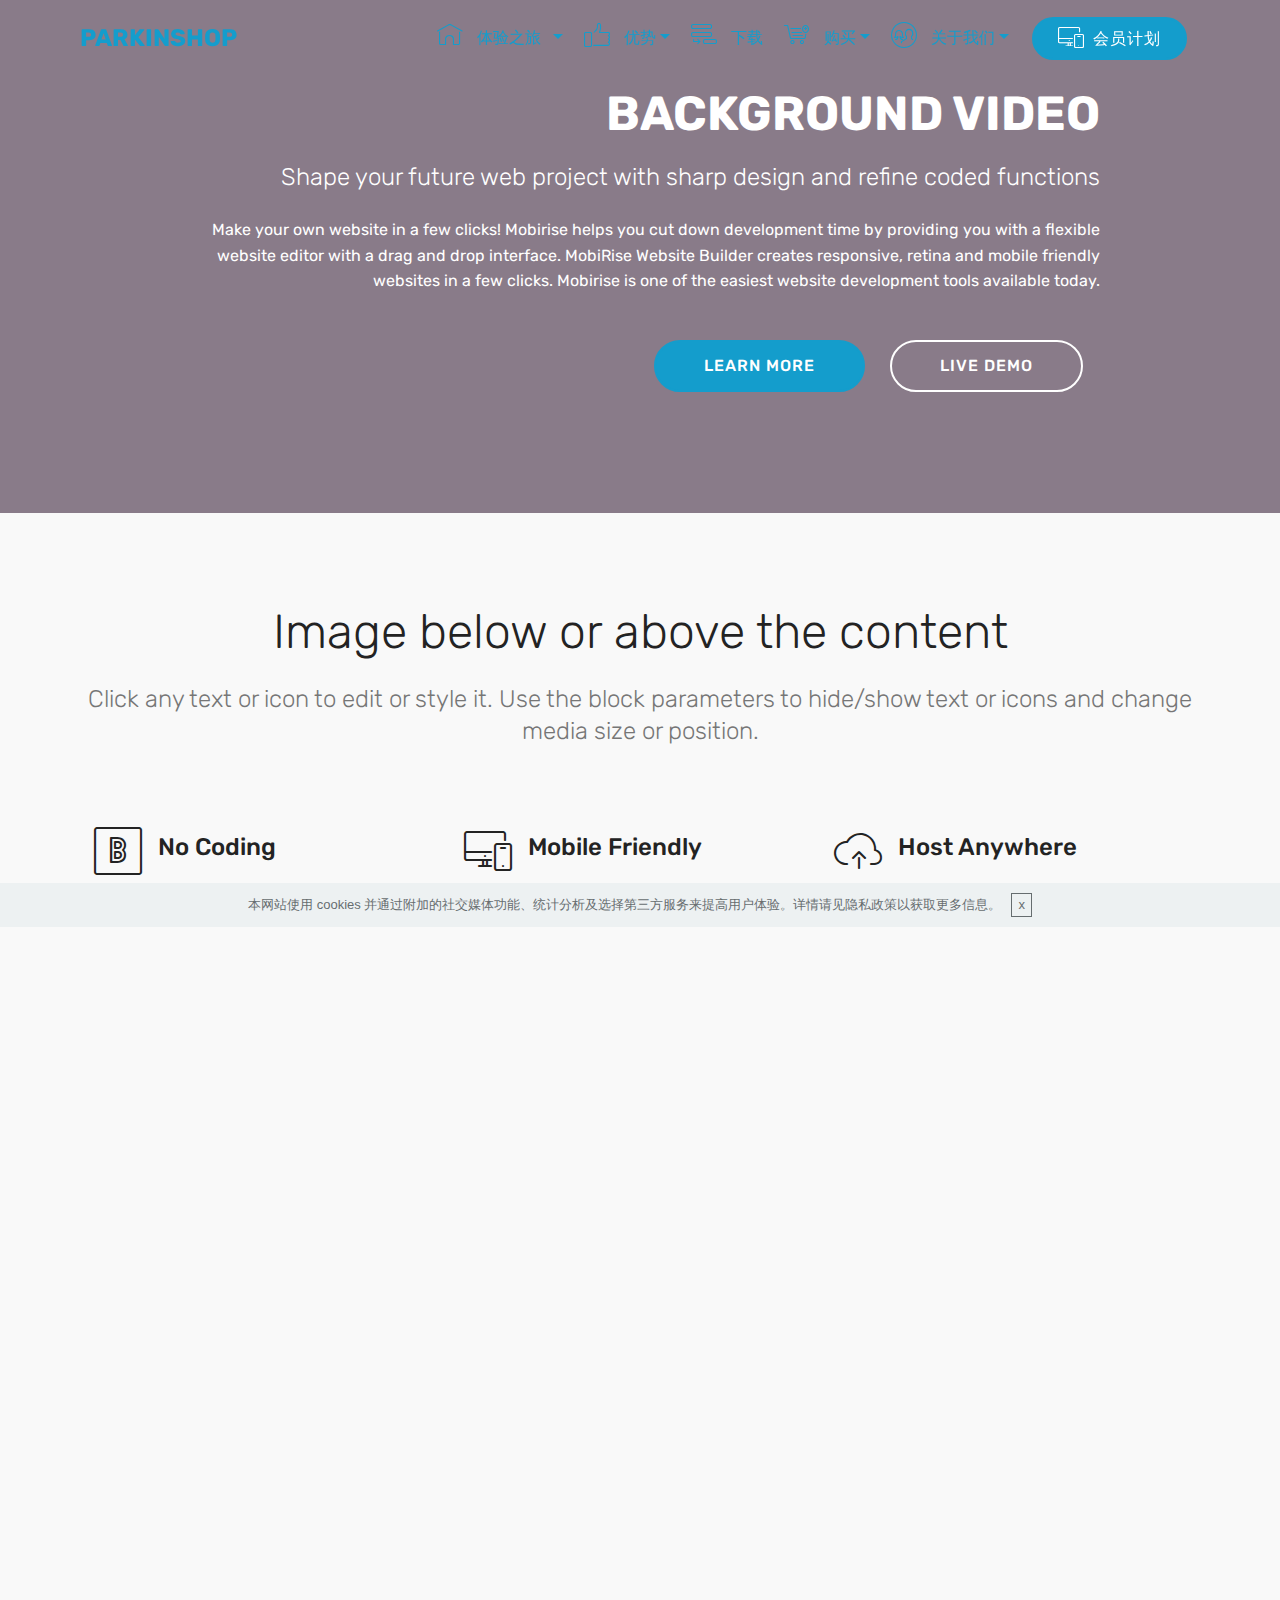
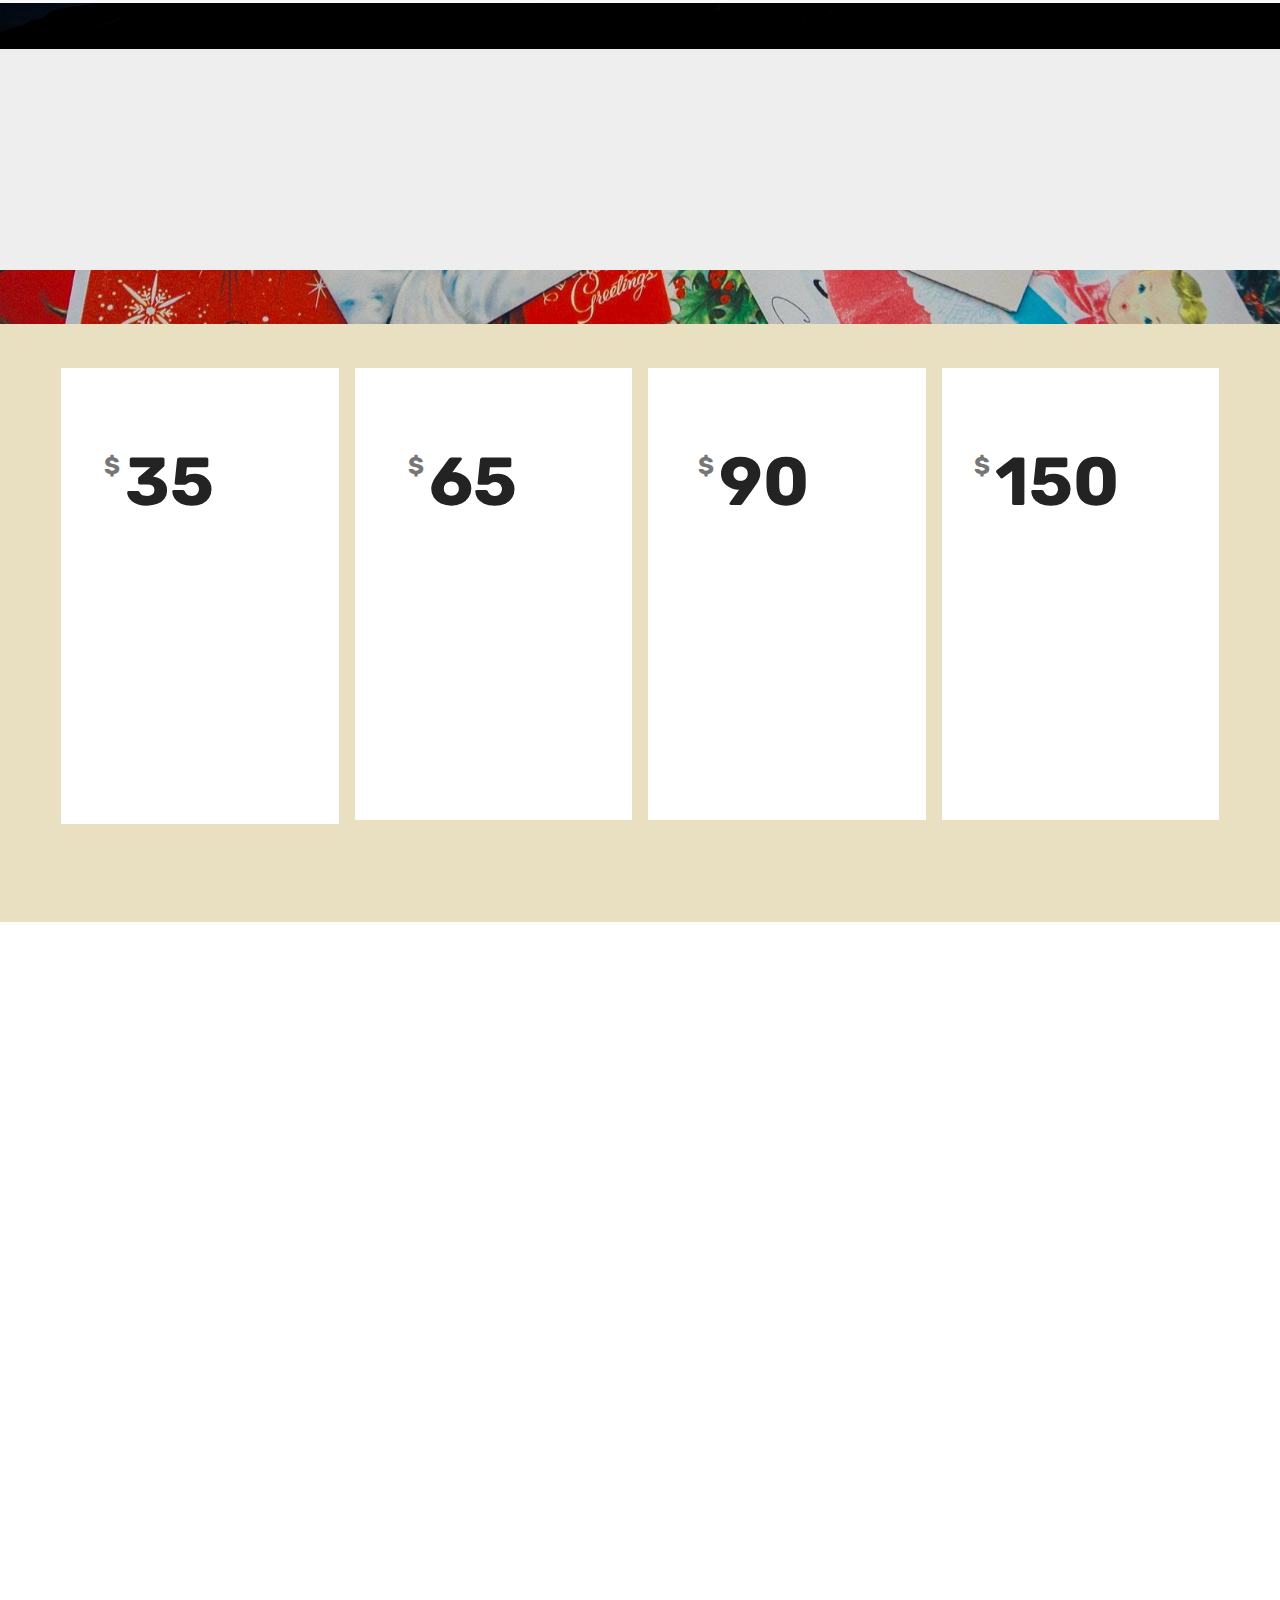
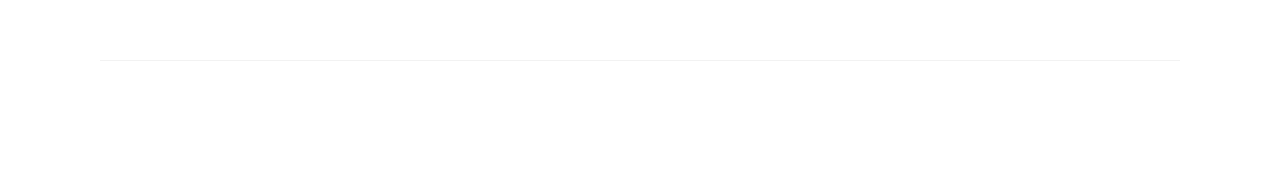
==== member.html @ d1f2a9e3 "create github pages" ====
<!DOCTYPE html>
<html>
<head>
  <!-- Site made with Mobirise Website Builder v4.2.4, https://mobirise.com -->
  <meta charset="UTF-8">
  <meta http-equiv="X-UA-Compatible" content="IE=edge">
  <meta name="generator" content="Mobirise v4.2.4, mobirise.com">
  <meta name="viewport" content="width=device-width, initial-scale=1">
  <link rel="shortcut icon" href="assets/images/4-349x349.png" type="image/x-icon">
  <meta name="description" content="PARKINSHOP">
  <title>会员计划</title>
  <link rel="stylesheet" href="assets/web/assets/mobirise-icons/mobirise-icons.css">
  <link rel="stylesheet" href="assets/tether/tether.min.css">
  <link rel="stylesheet" href="assets/bootstrap/css/bootstrap.min.css">
  <link rel="stylesheet" href="assets/bootstrap/css/bootstrap-grid.min.css">
  <link rel="stylesheet" href="assets/bootstrap/css/bootstrap-reboot.min.css">
  <link rel="stylesheet" href="assets/animate.css/animate.min.css">
  <link rel="stylesheet" href="assets/socicon/css/styles.css">
  <link rel="stylesheet" href="assets/dropdown/css/style.css">
  <link rel="stylesheet" href="assets/theme/css/style.css">
  <link rel="stylesheet" href="assets/mobirise/css/mbr-additional.css" type="text/css">
  
  
  
</head>
<body>
<section class="menu cid-quuMvqnTre" once="menu" id="menu1-y" data-rv-view="2048">

    

    <nav class="navbar navbar-expand beta-menu navbar-dropdown align-items-center navbar-fixed-top navbar-toggleable-sm bg-color transparent">
        <button class="navbar-toggler navbar-toggler-right" type="button" data-toggle="collapse" data-target="#navbarSupportedContent" aria-controls="navbarSupportedContent" aria-expanded="false" aria-label="Toggle navigation">
            <div class="hamburger">
                <span></span>
                <span></span>
                <span></span>
                <span></span>
            </div>
        </button>
        <div class="menu-logo">
            <div class="navbar-brand">
                
                <span class="navbar-caption-wrap"><a class="navbar-caption text-primary display-5" href="index.html">PARKINSHOP</a></span>
            </div>
        </div>
        <div class="collapse navbar-collapse" id="navbarSupportedContent">
            <ul class="navbar-nav nav-dropdown" data-app-modern-menu="true"><li class="nav-item dropdown">
                    <a class="nav-link link dropdown-toggle text-primary display-4" href="https://mobirise.com" data-toggle="dropdown-submenu" aria-expanded="false">
                        <span class="mbri-home mbr-iconfont mbr-iconfont-btn"></span>
                        体验之旅 &nbsp;</a><div class="dropdown-menu"><a class="dropdown-item text-primary display-4" href="https://mobirise.com">总览</a><a class="dropdown-item text-primary display-4" href="https://mobirise.com">安全性</a><a class="dropdown-item text-primary display-4" href="https://mobirise.com">参考案例</a></div>
                </li>
                <li class="nav-item dropdown">
                    <a class="nav-link link dropdown-toggle text-primary display-4" href="https://mobirise.com" data-toggle="dropdown-submenu"><span class="mbri-like mbr-iconfont mbr-iconfont-btn"></span>
                        优势</a><div class="dropdown-menu"><a class="dropdown-item text-primary display-4" href="https://mobirise.com">选择</a><a class="dropdown-item text-primary display-4" href="https://mobirise.com">解决方案</a></div>
                </li><li class="nav-item"><a class="nav-link link text-primary display-4" href="https://mobirise.com"><span class="mbri-add-submenu mbr-iconfont mbr-iconfont-btn"></span>
                        下载</a></li><li class="nav-item dropdown"><a class="nav-link link dropdown-toggle text-primary display-4" href="https://mobirise.com" data-toggle="dropdown-submenu" aria-expanded="false"><span class="mbri-cart-add mbr-iconfont mbr-iconfont-btn"></span>
                        购买</a><div class="dropdown-menu"><a class="dropdown-item text-primary display-4" href="https://mobirise.com">获取授权</a><a class="dropdown-item text-primary display-4" href="https://mobirise.com">升级您的授权</a><a class="dropdown-item text-primary display-4" href="https://mobirise.com">请求报价</a><a class="dropdown-item text-primary display-4" href="https://mobirise.com">购买向导</a><a class="dropdown-item text-primary display-4" href="https://mobirise.com">联系销售部门</a></div></li><li class="nav-item dropdown"><a class="nav-link link dropdown-toggle text-primary display-4" href="https://mobirise.com" data-toggle="dropdown-submenu" aria-expanded="false"><span class="mbri-users mbr-iconfont mbr-iconfont-btn"></span>
                        关于我们</a><div class="dropdown-menu"><a class="dropdown-item text-primary display-4" href="https://mobirise.com">支持</a><a class="dropdown-item text-primary display-4" href="https://mobirise.com">联系我们</a><a class="dropdown-item text-primary display-4" href="https://mobirise.com">社区</a><a class="dropdown-item text-primary display-4" href="https://mobirise.com">博客</a></div></li></ul>
            <div class="navbar-buttons mbr-section-btn"><a class="btn btn-sm btn-primary display-4" href="https://mobirise.com"><span class="mbri-responsive mbr-iconfont mbr-iconfont-btn"></span>
                    会员计划</a></div>
        </div>
    </nav>
</section>

<section class="engine"><a href="https://mobirise.co/b">free web page creator</a></section><section class="mbr-section info4 cid-quuQ2FsLA5" id="info4-14" data-rv-view="2036">

    

    
    <div class="container">
        <div class="justify-content-center row">
            <div class="media-container-column title col-12 col-md-10">
                <h2 class="align-right mbr-bold mbr-white pb-3 mbr-fonts-style display-2">
                    BACKGROUND VIDEO
                </h2>
                <h3 class="mbr-section-subtitle align-right mbr-light mbr-white pb-3 mbr-fonts-style display-5">
                    Shape your future web project with sharp design and refine coded functions
                </h3>
                <p class="mbr-text align-right mbr-white mbr-fonts-style display-7">
                    Make your own website in a few clicks! Mobirise helps you cut down development time by providing you with a flexible website editor with a drag and drop interface. MobiRise Website Builder creates responsive, retina and mobile friendly websites in a few clicks. Mobirise is one of the easiest website development tools available today.
                </p>
                <div class="mbr-section-btn align-right py-4">
                    <a class="btn btn-primary display-4" href="https://mobirise.com">LEARN MORE</a>
                    <a class="btn btn-white-outline display-4" href="https://mobirise.com">LIVE DEMO</a>
                </div>
            </div>
        </div>
    </div>
</section>

<section class="features14 cid-quuPJxU9TL" id="features14-11" data-rv-view="2039">
    
    

    
    <div class="container align-center">
        <h2 class="mbr-section-title pb-3 mbr-fonts-style display-2">
            Image below or above the content
        </h2>
        <h3 class="mbr-section-subtitle pb-5 mbr-fonts-style display-5">
            Click any text or icon to edit or style it. Use the block parameters to hide/show text or icons and change media size or position.
        </h3>
        <div class="media-container-column">
            <div class="row justify-content-center">
                <div class="card p-4 col-12 col-md-6 col-lg-4">
                    <div class="media pb-3">
                        <div class="card-img align-self-center">
                            <span class="mbri-bootstrap mbr-iconfont" media-simple="true"></span>
                        </div>
                        <div class="media-body">
                            <h4 class="card-title py-2 align-left mbr-fonts-style display-5">
                                No Coding
                            </h4>
                        </div>
                    </div>                
                    <div class="card-box align-left">
                        <p class="mbr-text mbr-fonts-style display-7">
                           Mobirise is an easy website builder - just drop site elements to your page, add content and style it to look the way you like.
                        </p>
                    </div>
                </div>

                <div class="card p-4 col-12 col-md-6 col-lg-4">
                <div class="media pb-3">
                    <div class="card-img align-self-center">
                        <span class="mbri-responsive mbr-iconfont" media-simple="true"></span>
                    </div>
                    <div class="media-body">
                        <h4 class="card-title py-2 align-left mbr-fonts-style display-5">
                                Mobile Friendly
                        </h4>
                    </div>
                </div>
                    <div class="card-box align-left">
                        <p class="mbr-text mbr-fonts-style display-7">
                            No special actions required, all sites you make with Mobirise are mobile-friendly. You don't have to create a special mobile version of your site.
                        </p>
                    </div>
                </div>

                <div class="card p-4 col-12 col-md-6 col-lg-4">
                <div class="media pb-3">
                    <div class="card-img align-self-center">
                        <span class="mbri-upload mbr-iconfont" media-simple="true"></span>
                    </div>
                    <div class="media-body">
                        <h4 class="card-title py-2 align-left mbr-fonts-style display-5">
                            Host Anywhere
                        </h4>
                    </div>
                </div>
                    <div class="card-box align-left">
                        <p class="mbr-text mbr-fonts-style display-7">
                           Publish your website to a local drive, FTP or host on Amazon S3, Github. Don't limit yourself to just one platform or service provider.
                        </p>
                    </div>
                </div>

                
            </div>
            <div class="media-container-row">
                <div class="mbr-figure" style="width: 60%;">
                    <img src="assets/images/01.jpg" alt="Mobirise" media-simple="true">
                </div>
            </div>
        </div>
    </div>
</section>

<section class="mbr-section content5 cid-quuPU03cpD mbr-parallax-background" id="content5-12" data-rv-view="2042">

    

    

    <div class="container">
        <div class="media-container-row">
            <div class="title col-12 col-md-8">
                <h2 class="align-center mbr-bold mbr-white pb-3 mbr-fonts-style display-1">
                    ARTICLE HEADER
                </h2>
                <h3 class="mbr-section-subtitle align-center mbr-light mbr-white pb-3 mbr-fonts-style display-5">
                    Article header with background image and parallax effect
                </h3>
                
                
            </div>
        </div>
    </div>
</section>

<section class="cid-quv5EiS3FP mbr-parallax-background" id="pricing-tables1-1o" data-rv-view="2045">

    

    <div class="mbr-overlay" style="opacity: 0.5; background-color: rgb(228, 210, 149);">
    </div>
    <div class="container">
        <div class="media-container-row">

            <div class="plan col-12 mx-2 my-2 justify-content-center col-lg-3">
                <div class="plan-header text-center pt-5">
                    <h3 class="plan-title mbr-fonts-style display-5">
                        Standart
                    </h3>
                    <div class="plan-price">
                        <span class="price-value mbr-fonts-style display-5">
                            $
                        </span>
                        <span class="price-figure mbr-fonts-style display-1">
                              35</span>
                        <small class="price-term mbr-fonts-style display-7">
                            per month
                        </small>
                    </div>
                </div>
                <div class="plan-body">
                    <div class="plan-list align-center">
                        <ul class="list-group list-group-flush mbr-fonts-style display-7">
                            <li class="list-group-item">
                                Mobirise is perfect for non-techies who are not familiar with web development.
                            </li>
                            <li class="list-group-item">
                                5 GB Bandwidth
                            </li>
                        </ul>
                    </div>
                    <div class="mbr-section-btn text-center py-4 pb-5">
                        <a href="https://mobirise.com" class="btn btn-primary">BUY NOW</a>
                    </div>
                </div>
            </div>

            <div class="plan col-12 mx-2 my-2 justify-content-center col-lg-3">
                <div class="plan-header text-center pt-5">
                    <h3 class="plan-title mbr-fonts-style display-5">
                        Buisness
                    </h3>
                    <div class="plan-price">
                        <span class="price-value mbr-fonts-style display-5">
                            $
                        </span>
                        <span class="price-figure mbr-fonts-style display-1">
                            65</span>
                        <small class="price-term mbr-fonts-style display-7">
                            per day
                        </small>
                    </div>
                </div>
                <div class="plan-body">
                    <div class="plan-list align-center">
                        <ul class="list-group list-group-flush mbr-fonts-style display-7">
                            <li class="list-group-item">
                                Mobirise is perfect for non-techies who are not familiar with web development.
                            </li>
                            <li class="list-group-item">
                                10 GB Bandwidth
                            </li>
                        </ul>
                    </div>
                    <div class="mbr-section-btn text-center py-4 pb-5">
                        <a href="https://mobirise.com" class="btn btn-primary display-4">BUY NOW</a>
                    </div>
                </div>
            </div>

            <div class="plan col-12 mx-2 my-2 justify-content-center col-lg-3">
                <div class="plan-header text-center pt-5">
                    <h3 class="plan-title mbr-fonts-style display-5">
                        Premium
                    </h3>
                    <div class="plan-price">
                        <span class="price-value mbr-fonts-style display-5">
                            $
                        </span>
                        <span class="price-figure mbr-fonts-style display-1">
                            90</span>
                        <small class="price-term mbr-fonts-style display-7">
                            per year
                        </small>
                    </div>
                </div>
                <div class="plan-body">
                    <div class="plan-list align-center">
                        <ul class="list-group list-group-flush mbr-fonts-style display-7">
                            <li class="list-group-item">
                                Mobirise is perfect for non-techies who are not familiar with web development.
                            </li>
                            <li class="list-group-item">
                                15 GB Bandwidth
                            </li>
                        </ul>
                    </div>
                    <div class="mbr-section-btn text-center py-4 pb-5">
                        <a href="https://mobirise.com" class="btn btn-primary display-4">BUY NOW</a>
                    </div>
                </div>
            </div>

            <div class="plan col-12 mx-2 my-2 justify-content-center col-lg-3">
                <div class="plan-header text-center pt-5">
                    <h3 class="plan-title mbr-fonts-style display-5">
                        Ultimate
                    </h3>
                    <div class="plan-price">
                        <span class="price-value mbr-fonts-style display-5">
                            $
                        </span>
                        <span class="price-figure mbr-fonts-style display-1">
                            150</span>
                        <small class="price-term mbr-fonts-style display-7">
                            per hour
                        </small>
                    </div>
                </div>
                <div class="plan-body">
                    <div class="plan-list align-center">
                        <ul class="list-group list-group-flush mbr-fonts-style display-7">
                            <li class="list-group-item">
                                Mobirise is perfect for non-techies who are not familiar with web development.
                            </li>
                            <li class="list-group-item">
                                20 GB Bandwidth
                            </li>
                        </ul>
                    </div>
                    <div class="mbr-section-btn text-center py-4 pb-5">
                        <a href="https://mobirise.com" class="btn btn-primary display-4">BUY NOW</a>
                    </div>
                </div>
            </div>
        </div>
    </div>
</section>

<section class="cid-quuQi1yCvs" id="social-buttons3-17" data-rv-view="2050">
    
    

    

    <div class="container">
        <div class="media-container-row">
            <div class="col-md-8 align-center">
                <h2 class="pb-3 mbr-section-title mbr-fonts-style display-2">
                    SHARE THIS PAGE!
                </h2>
                <div>
                    <div class="mbr-social-likes">
                        <span class="btn btn-social socicon-bg-facebook facebook mx-2" title="Share link on Facebook">
                            <i class="socicon socicon-facebook"></i>
                        </span>
                        <span class="btn btn-social twitter socicon-bg-twitter mx-2" title="Share link on Twitter">
                            <i class="socicon socicon-twitter"></i>
                        </span>
                        <span class="btn btn-social plusone socicon-bg-googleplus mx-2" title="Share link on Google+">
                            <i class="socicon socicon-googleplus"></i>
                        </span>
                        <span class="btn btn-social vkontakte socicon-bg-vkontakte mx-2" title="Share link on VKontakte">
                            <i class="socicon socicon-vkontakte"></i>
                        </span>
                        <span class="btn btn-social odnoklassniki socicon-bg-odnoklassniki mx-2" title="Share link on Odnoklassniki">
                            <i class="socicon socicon-odnoklassniki"></i>
                        </span>
                        <span class="btn btn-social pinterest socicon-bg-pinterest mx-2" title="Share link on Pinterest">
                            <i class="socicon socicon-pinterest"></i>
                        </span>
                        <span class="btn btn-social mailru socicon-bg-mail mx-2" title="Share link on Mailru">
                            <i class="socicon socicon-mail"></i>
                        </span>
                    </div>
                </div>
            </div>
        </div>
    </div>
</section>

<section class="mbr-section form3 cid-quuQqyCMKl" id="form3-19" data-rv-view="2053">

    

    

    <div class="container">
        <div class="row justify-content-center">
            <div class="title col-12 col-lg-8">
                <h2 class="align-center pb-2 mbr-fonts-style display-2">繁荣的未来一次创造</h2>
                <h3 class="mbr-section-subtitle align-center pb-5 mbr-light mbr-fonts-style display-5">在世界的任何角落都能触手可及</h3>
            </div>
        </div>

        <div class="row py-2 justify-content-center">
            <div class="col-12 col-lg-6  col-md-8 " data-form-type="formoid">
                <div data-form-alert="" hidden="">
                        Thanks for filling out the form!
                </div>
                <form class="mbr-form" action="https://mobirise.com/" method="post" data-form-title="Mobirise Form"><input type="hidden" data-form-email="true" value="SfzImX8C59z+4onLWN5WV3RT6mUuZx3qwrz5fQ0WoFMa+YfK50+51zO2AeQ8mBxS10wmuTFz3X+HDth/iI9aHdoZroKCuoGmthSUG0cvL/gbdtHZbnYka6H0y86+mhHv">
                    <div class="mbr-subscribe input-group">
                        <input class="form-control" type="email" name="email" placeholder="Email" data-form-field="Email" required="" id="email-form3-19">
                        <span class="input-group-btn"><button href="" type="submit" class="btn btn-primary display-4">加入我们</button></span>
                    </div>
                </form>
            </div>
        </div>
    </div>
</section>

<section class="footer3 cid-quuQPLKquq" id="footer3-1a" data-rv-view="2056">

    

    

    <div class="container">
        <div class="media-container-row content">
            <div class="col-md-2 col-sm-4">
                <div class="mb-3 img-logo">
                    <a href="index.html">
                         <img src="assets/images/mbr-1-1620x1080.jpg" alt="Mobirise" title="" media-simple="true">
                    </a>
                </div>
                <p class="mbr-fonts-style foot-logo display-7">PARKINSHOP</p>
            </div>
            <div class="col-md-3 col-sm-4">
                <p class="mb-4 mbr-fonts-style foot-title display-7">
                    关于我们</p>
                <p class="mbr-text mbr-links-column mbr-fonts-style display-7">公司简介<br>自媒体&nbsp;<br>最新活动<br>联系我们&nbsp;<br>职业机会</p>
            </div>
            <div class="col-md-3 col-sm-4">
                <p class="mb-4 mbr-fonts-style foot-title display-7">渠道合作伙伴</p>
                <p class="mbr-text mbr-fonts-style mbr-links-column display-7">正品检测<br>下单步骤&nbsp;<br>商务合作<br>如何汇款&nbsp;<br>语言支持</p>
            </div>
            <div class="col-md-4 col-sm-12">
                <p class="mb-4 mbr-fonts-style foot-title display-7">
                    最新折扣信息</p>
                <p class="mbr-text form-text mbr-fonts-style display-7">
                    每天提供最新机票信息</p>
                <div class="media-container-column" data-form-type="formoid">
                    <div data-form-alert="" hidden="" class="align-center">
                        Thanks for filling out the form!
                    </div>

                    <form class="form-inline" action="https://mobirise.com/" method="post" data-form-title="Mobirise Form">
                        <input type="hidden" value="rs47XdBx6du2+gzqbeOuWrLHZuLv6UX4BFTwRi3+oD5YF3+GsigesmdZvCd1Oqm6SEWiLWYM4AtWCBch0aHXw/GsZId924Z7DAQJXEH4jEkl7U+Rx76SQzbcoprAwASa" data-form-email="true">
                        <div class="form-group">
                            <input type="email" class="form-control input-sm input-inverse my-2" name="email" required="" data-form-field="Email" placeholder="Email" id="email-footer3-1a">
                        </div>
                        <div class="input-group-btn m-2"><button href="" class="btn btn-primary display-4" type="submit" role="button">提交订阅</button></div>
                    </form>
                </div>

            </div>
        </div>
        <div class="footer-lower">
            <div class="media-container-row">
                <div class="col-sm-12">
                    <hr>
                </div>
            </div>
            <div class="media-container-row">
                <div class="col-sm-6 copyright">
                    <p class="mbr-text mbr-fonts-style display-7">
                        © Copyright 2017 JONATHAN ZHANG - All Rights Reserved
                    </p>
                </div>
                <div class="col-md-6">
                    <div class="social-list align-right">
                        <div class="soc-item">
                            <a href="https://twitter.com/mobirise" target="_blank">
                                <span class="socicon-twitter socicon mbr-iconfont mbr-iconfont-social" media-simple="true"></span>
                            </a>
                        </div>
                        <div class="soc-item">
                            <a href="https://www.facebook.com/pages/Mobirise/1616226671953247" target="_blank">
                                <span class="socicon-facebook socicon mbr-iconfont mbr-iconfont-social" media-simple="true"></span>
                            </a>
                        </div>
                        <div class="soc-item">
                            <a href="https://www.youtube.com/c/mobirise" target="_blank">
                                <span class="socicon-youtube socicon mbr-iconfont mbr-iconfont-social" media-simple="true"></span>
                            </a>
                        </div>
                        <div class="soc-item">
                            <a href="https://instagram.com/mobirise" target="_blank">
                                <span class="socicon-instagram socicon mbr-iconfont mbr-iconfont-social" media-simple="true"></span>
                            </a>
                        </div>
                        <div class="soc-item">
                            <a href="https://plus.google.com/u/0/+Mobirise" target="_blank">
                                <span class="socicon-googleplus socicon mbr-iconfont mbr-iconfont-social" media-simple="true"></span>
                            </a>
                        </div>
                        <div class="soc-item">
                            <a href="https://www.behance.net/Mobirise" target="_blank">
                                <span class="socicon-behance socicon mbr-iconfont mbr-iconfont-social" media-simple="true"></span>
                            </a>
                        </div>
                    </div>
                </div>
            </div>
        </div>
    </div>
</section>


  <script src="assets/web/assets/jquery/jquery.min.js"></script>
  <script src="assets/popper/popper.min.js"></script>
  <script src="assets/tether/tether.min.js"></script>
  <script src="assets/bootstrap/js/bootstrap.min.js"></script>
  <script src="assets/smooth-scroll/smooth-scroll.js"></script>
  <script src="assets/cookies-alert-plugin/cookies-alert-core.js"></script>
  <script src="assets/cookies-alert-plugin/cookies-alert-script.js"></script>
  <script src="assets/viewport-checker/jquery.viewportchecker.js"></script>
  <script src="assets/dropdown/js/script.min.js"></script>
  <script src="assets/touch-swipe/jquery.touch-swipe.min.js"></script>
  <script src="assets/social-likes/social-likes.js"></script>
  <script src="assets/jarallax/jarallax.min.js"></script>
  <script src="assets/theme/js/script.js"></script>
  <script src="assets/formoid/formoid.min.js"></script>
  
  
 <div id="scrollToTop" class="scrollToTop mbr-arrow-up"><a style="text-align: center;"><i class="mbri-down mbr-iconfont"></i></a></div>
    <input name="animation" type="hidden">
  <input name="cookieData" type="hidden" data-cookie-text="本网站使用 cookies 并通过附加的社交媒体功能、统计分析及选择第三方服务来提高用户体验。详情请见隐私政策以获取更多信息。">
  </body>
</html>
---- assets/web/assets/mobirise-icons/mobirise-icons.css ----
@font-face {
  font-family: 'MobiriseIcons';
  src:  url('mobirise-icons.eot?spat4u');
  src:  url('mobirise-icons.eot?spat4u#iefix') format('embedded-opentype'),
    url('mobirise-icons.ttf?spat4u') format('truetype'),
    url('mobirise-icons.woff?spat4u') format('woff'),
    url('mobirise-icons.svg?spat4u#MobiriseIcons') format('svg');
  font-weight: normal;
  font-style: normal;
}

[class^="mbri-"], [class*=" mbri-"] {
  /* use !important to prevent issues with browser extensions that change fonts */
  font-family: MobiriseIcons !important;
  speak: none;
  font-style: normal;
  font-weight: normal;
  font-variant: normal;
  text-transform: none;
  line-height: 1;

  /* Better Font Rendering =========== */
  -webkit-font-smoothing: antialiased;
  -moz-osx-font-smoothing: grayscale;
}

.mbri-add-submenu:before {
  content: "\e900";
}
.mbri-alert:before {
  content: "\e901";
}
.mbri-align-center:before {
  content: "\e902";
}
.mbri-align-justify:before {
  content: "\e903";
}
.mbri-align-left:before {
  content: "\e904";
}
.mbri-align-right:before {
  content: "\e905";
}
.mbri-android:before {
  content: "\e906";
}
.mbri-apple:before {
  content: "\e907";
}
.mbri-arrow-down:before {
  content: "\e908";
}
.mbri-arrow-next:before {
  content: "\e909";
}
.mbri-arrow-prev:before {
  content: "\e90a";
}
.mbri-arrow-up:before {
  content: "\e90b";
}
.mbri-bold:before {
  content: "\e90c";
}
.mbri-bookmark:before {
  content: "\e90d";
}
.mbri-bootstrap:before {
  content: "\e90e";
}
.mbri-briefcase:before {
  content: "\e90f";
}
.mbri-browse:before {
  content: "\e910";
}
.mbri-bulleted-list:before {
  content: "\e911";
}
.mbri-calendar:before {
  content: "\e912";
}
.mbri-camera:before {
  content: "\e913";
}
.mbri-cart-add:before {
  content: "\e914";
}
.mbri-cart-full:before {
  content: "\e915";
}
.mbri-cash:before {
  content: "\e916";
}
.mbri-change-style:before {
  content: "\e917";
}
.mbri-chat:before {
  content: "\e918";
}
.mbri-clock:before {
  content: "\e919";
}
.mbri-close:before {
  content: "\e91a";
}
.mbri-cloud:before {
  content: "\e91b";
}
.mbri-code:before {
  content: "\e91c";
}
.mbri-contact-form:before {
  content: "\e91d";
}
.mbri-credit-card:before {
  content: "\e91e";
}
.mbri-cursor-click:before {
  content: "\e91f";
}
.mbri-cust-feedback:before {
  content: "\e920";
}
.mbri-database:before {
  content: "\e921";
}
.mbri-delivery:before {
  content: "\e922";
}
.mbri-desktop:before {
  content: "\e923";
}
.mbri-devices:before {
  content: "\e924";
}
.mbri-down:before {
  content: "\e925";
}
.mbri-download:before {
  content: "\e989";
}
.mbri-drag-n-drop:before {
  content: "\e927";
}
.mbri-drag-n-drop2:before {
  content: "\e928";
}
.mbri-edit:before {
  content: "\e929";
}
.mbri-edit2:before {
  content: "\e92a";
}
.mbri-error:before {
  content: "\e92b";
}
.mbri-extension:before {
  content: "\e92c";
}
.mbri-features:before {
  content: "\e92d";
}
.mbri-file:before {
  content: "\e92e";
}
.mbri-flag:before {
  content: "\e92f";
}
.mbri-folder:before {
  content: "\e930";
}
.mbri-gift:before {
  content: "\e931";
}
.mbri-github:before {
  content: "\e932";
}
.mbri-globe:before {
  content: "\e933";
}
.mbri-globe-2:before {
  content: "\e934";
}
.mbri-growing-chart:before {
  content: "\e935";
}
.mbri-hearth:before {
  content: "\e936";
}
.mbri-help:before {
  content: "\e937";
}
.mbri-home:before {
  content: "\e938";
}
.mbri-hot-cup:before {
  content: "\e939";
}
.mbri-idea:before {
  content: "\e93a";
}
.mbri-image-gallery:before {
  content: "\e93b";
}
.mbri-image-slider:before {
  content: "\e93c";
}
.mbri-info:before {
  content: "\e93d";
}
.mbri-italic:before {
  content: "\e93e";
}
.mbri-key:before {
  content: "\e93f";
}
.mbri-laptop:before {
  content: "\e940";
}
.mbri-layers:before {
  content: "\e941";
}
.mbri-left-right:before {
  content: "\e942";
}
.mbri-left:before {
  content: "\e943";
}
.mbri-letter:before {
  content: "\e944";
}
.mbri-like:before {
  content: "\e945";
}
.mbri-link:before {
  content: "\e946";
}
.mbri-lock:before {
  content: "\e947";
}
.mbri-login:before {
  content: "\e948";
}
.mbri-logout:before {
  content: "\e949";
}
.mbri-magic-stick:before {
  content: "\e94a";
}
.mbri-map-pin:before {
  content: "\e94b";
}
.mbri-menu:before {
  content: "\e94c";
}
.mbri-mobile:before {
  content: "\e94d";
}
.mbri-mobile2:before {
  content: "\e94e";
}
.mbri-mobirise:before {
  content: "\e94f";
}
.mbri-more-horizontal:before {
  content: "\e950";
}
.mbri-more-vertical:before {
  content: "\e951";
}
.mbri-music:before {
  content: "\e952";
}
.mbri-new-file:before {
  content: "\e953";
}
.mbri-numbered-list:before {
  content: "\e954";
}
.mbri-opened-folder:before {
  content: "\e955";
}
.mbri-pages:before {
  content: "\e956";
}
.mbri-paper-plane:before {
  content: "\e957";
}
.mbri-paperclip:before {
  content: "\e958";
}
.mbri-photo:before {
  content: "\e959";
}
.mbri-photos:before {
  content: "\e95a";
}
.mbri-pin:before {
  content: "\e95b";
}
.mbri-play:before {
  content: "\e95c";
}
.mbri-plus:before {
  content: "\e95d";
}
.mbri-preview:before {
  content: "\e95e";
}
.mbri-print:before {
  content: "\e95f";
}
.mbri-protect:before {
  content: "\e960";
}
.mbri-question:before {
  content: "\e961";
}
.mbri-quote-left:before {
  content: "\e962";
}
.mbri-quote-right:before {
  content: "\e963";
}
.mbri-refresh:before {
  content: "\e964";
}
.mbri-responsive:before {
  content: "\e965";
}
.mbri-right:before {
  content: "\e966";
}
.mbri-rocket:before {
  content: "\e967";
}
.mbri-sad-face:before {
  content: "\e968";
}
.mbri-sale:before {
  content: "\e969";
}
.mbri-save:before {
  content: "\e96a";
}
.mbri-search:before {
  content: "\e96b";
}
.mbri-setting:before {
  content: "\e96c";
}
.mbri-setting2:before {
  content: "\e96d";
}
.mbri-setting3:before {
  content: "\e96e";
}
.mbri-share:before {
  content: "\e96f";
}
.mbri-shopping-bag:before {
  content: "\e970";
}
.mbri-shopping-basket:before {
  content: "\e971";
}
.mbri-shopping-cart:before {
  content: "\e972";
}
.mbri-sites:before {
  content: "\e973";
}
.mbri-smile-face:before {
  content: "\e974";
}
.mbri-speed:before {
  content: "\e975";
}
.mbri-star:before {
  content: "\e976";
}
.mbri-success:before {
  content: "\e977";
}
.mbri-sun:before {
  content: "\e978";
}
.mbri-sun2:before {
  content: "\e979";
}
.mbri-tablet:before {
  content: "\e97a";
}
.mbri-tablet-vertical:before {
  content: "\e97b";
}
.mbri-target:before {
  content: "\e97c";
}
.mbri-timer:before {
  content: "\e97d";
}
.mbri-to-ftp:before {
  content: "\e97e";
}
.mbri-to-local-drive:before {
  content: "\e97f";
}
.mbri-touch-swipe:before {
  content: "\e980";
}
.mbri-touch:before {
  content: "\e981";
}
.mbri-trash:before {
  content: "\e982";
}
.mbri-underline:before {
  content: "\e983";
}
.mbri-unlink:before {
  content: "\e984";
}
.mbri-unlock:before {
  content: "\e985";
}
.mbri-up-down:before {
  content: "\e986";
}
.mbri-up:before {
  content: "\e987";
}
.mbri-update:before {
  content: "\e988";
}
.mbri-upload:before {
 content: "\e926"; 
}
.mbri-user:before {
  content: "\e98a";
}
.mbri-user2:before {
  content: "\e98b";
}
.mbri-users:before {
  content: "\e98c";
}
.mbri-video:before {
  content: "\e98d";
}
.mbri-video-play:before {
  content: "\e98e";
}
.mbri-watch:before {
  content: "\e98f";
}
.mbri-website-theme:before {
  content: "\e990";
}
.mbri-wifi:before {
  content: "\e991";
}
.mbri-windows:before {
  content: "\e992";
}
.mbri-zoom-out:before {
  content: "\e993";
}
.mbri-redo:before {
  content: "\e994";
}
.mbri-undo:before {
  content: "\e995";
}
---- assets/socicon/css/styles.css ----
@charset "UTF-8";

@font-face {
  font-family: "socicon";
  src:url("../fonts/socicon.eot");
  src:url("../fonts/socicon.eot?#iefix") format("embedded-opentype"),
    url("../fonts/socicon.woff") format("woff"),
    url("../fonts/socicon.ttf") format("truetype"),
    url("../fonts/socicon.svg#socicon") format("svg");
  font-weight: normal;
  font-style: normal;

}

[data-icon]:before {
  font-family: "socicon" !important;
  content: attr(data-icon);
  font-style: normal !important;
  font-weight: normal !important;
  font-variant: normal !important;
  text-transform: none !important;
  speak: none;
  line-height: 1;
  -webkit-font-smoothing: antialiased;
  -moz-osx-font-smoothing: grayscale;
}

[class^="socicon-"]:before,
[class*=" socicon-"]:before {
  font-family: "socicon" !important;
  font-style: normal !important;
  font-weight: normal !important;
  font-variant: normal !important;
  text-transform: none !important;
  speak: none;
  line-height: 1;
  -webkit-font-smoothing: antialiased;
  -moz-osx-font-smoothing: grayscale;
}

.socicon-modelmayhem:before {
  content: "\e000";
}
.socicon-mixcloud:before {
  content: "\e001";
}
.socicon-drupal:before {
  content: "\e002";
}
.socicon-swarm:before {
  content: "\e003";
}
.socicon-istock:before {
  content: "\e004";
}
.socicon-yammer:before {
  content: "\e005";
}
.socicon-ello:before {
  content: "\e006";
}
.socicon-stackoverflow:before {
  content: "\e007";
}
.socicon-persona:before {
  content: "\e008";
}
.socicon-triplej:before {
  content: "\e009";
}
.socicon-houzz:before {
  content: "\e00a";
}
.socicon-rss:before {
  content: "\e00b";
}
.socicon-paypal:before {
  content: "\e00c";
}
.socicon-odnoklassniki:before {
  content: "\e00d";
}
.socicon-airbnb:before {
  content: "\e00e";
}
.socicon-periscope:before {
  content: "\e00f";
}
.socicon-outlook:before {
  content: "\e010";
}
.socicon-coderwall:before {
  content: "\e011";
}
.socicon-tripadvisor:before {
  content: "\e012";
}
.socicon-appnet:before {
  content: "\e013";
}
.socicon-goodreads:before {
  content: "\e014";
}
.socicon-tripit:before {
  content: "\e015";
}
.socicon-lanyrd:before {
  content: "\e016";
}
.socicon-slideshare:before {
  content: "\e017";
}
.socicon-buffer:before {
  content: "\e018";
}
.socicon-disqus:before {
  content: "\e019";
}
.socicon-vkontakte:before {
  content: "\e01a";
}
.socicon-whatsapp:before {
  content: "\e01b";
}
.socicon-patreon:before {
  content: "\e01c";
}
.socicon-storehouse:before {
  content: "\e01d";
}
.socicon-pocket:before {
  content: "\e01e";
}
.socicon-mail:before {
  content: "\e01f";
}
.socicon-blogger:before {
  content: "\e020";
}
.socicon-technorati:before {
  content: "\e021";
}
.socicon-reddit:before {
  content: "\e022";
}
.socicon-dribbble:before {
  content: "\e023";
}
.socicon-stumbleupon:before {
  content: "\e024";
}
.socicon-digg:before {
  content: "\e025";
}
.socicon-envato:before {
  content: "\e026";
}
.socicon-behance:before {
  content: "\e027";
}
.socicon-delicious:before {
  content: "\e028";
}
.socicon-deviantart:before {
  content: "\e029";
}
.socicon-forrst:before {
  content: "\e02a";
}
.socicon-play:before {
  content: "\e02b";
}
.socicon-zerply:before {
  content: "\e02c";
}
.socicon-wikipedia:before {
  content: "\e02d";
}
.socicon-apple:before {
  content: "\e02e";
}
.socicon-flattr:before {
  content: "\e02f";
}
.socicon-github:before {
  content: "\e030";
}
.socicon-renren:before {
  content: "\e031";
}
.socicon-friendfeed:before {
  content: "\e032";
}
.socicon-newsvine:before {
  content: "\e033";
}
.socicon-identica:before {
  content: "\e034";
}
.socicon-bebo:before {
  content: "\e035";
}
.socicon-zynga:before {
  content: "\e036";
}
.socicon-steam:before {
  content: "\e037";
}
.socicon-xbox:before {
  content: "\e038";
}
.socicon-windows:before {
  content: "\e039";
}
.socicon-qq:before {
  content: "\e03a";
}
.socicon-douban:before {
  content: "\e03b";
}
.socicon-meetup:before {
  content: "\e03c";
}
.socicon-playstation:before {
  content: "\e03d";
}
.socicon-android:before {
  content: "\e03e";
}
.socicon-snapchat:before {
  content: "\e03f";
}
.socicon-twitter:before {
  content: "\e040";
}
.socicon-facebook:before {
  content: "\e041";
}
.socicon-googleplus:before {
  content: "\e042";
}
.socicon-pinterest:before {
  content: "\e043";
}
.socicon-foursquare:before {
  content: "\e044";
}
.socicon-yahoo:before {
  content: "\e045";
}
.socicon-skype:before {
  content: "\e046";
}
.socicon-yelp:before {
  content: "\e047";
}
.socicon-feedburner:before {
  content: "\e048";
}
.socicon-linkedin:before {
  content: "\e049";
}
.socicon-viadeo:before {
  content: "\e04a";
}
.socicon-xing:before {
  content: "\e04b";
}
.socicon-myspace:before {
  content: "\e04c";
}
.socicon-soundcloud:before {
  content: "\e04d";
}
.socicon-spotify:before {
  content: "\e04e";
}
.socicon-grooveshark:before {
  content: "\e04f";
}
.socicon-lastfm:before {
  content: "\e050";
}
.socicon-youtube:before {
  content: "\e051";
}
.socicon-vimeo:before {
  content: "\e052";
}
.socicon-dailymotion:before {
  content: "\e053";
}
.socicon-vine:before {
  content: "\e054";
}
.socicon-flickr:before {
  content: "\e055";
}
.socicon-500px:before {
  content: "\e056";
}
.socicon-wordpress:before {
  content: "\e058";
}
.socicon-tumblr:before {
  content: "\e059";
}
.socicon-twitch:before {
  content: "\e05a";
}
.socicon-8tracks:before {
  content: "\e05b";
}
.socicon-amazon:before {
  content: "\e05c";
}
.socicon-icq:before {
  content: "\e05d";
}
.socicon-smugmug:before {
  content: "\e05e";
}
.socicon-ravelry:before {
  content: "\e05f";
}
.socicon-weibo:before {
  content: "\e060";
}
.socicon-baidu:before {
  content: "\e061";
}
.socicon-angellist:before {
  content: "\e062";
}
.socicon-ebay:before {
  content: "\e063";
}
.socicon-imdb:before {
  content: "\e064";
}
.socicon-stayfriends:before {
  content: "\e065";
}
.socicon-residentadvisor:before {
  content: "\e066";
}
.socicon-google:before {
  content: "\e067";
}
.socicon-yandex:before {
  content: "\e068";
}
.socicon-sharethis:before {
  content: "\e069";
}
.socicon-bandcamp:before {
  content: "\e06a";
}
.socicon-itunes:before {
  content: "\e06b";
}
.socicon-deezer:before {
  content: "\e06c";
}
.socicon-telegram:before {
  content: "\e06e";
}
.socicon-openid:before {
  content: "\e06f";
}
.socicon-amplement:before {
  content: "\e070";
}
.socicon-viber:before {
  content: "\e071";
}
.socicon-zomato:before {
  content: "\e072";
}
.socicon-draugiem:before {
  content: "\e074";
}
.socicon-endomodo:before {
  content: "\e075";
}
.socicon-filmweb:before {
  content: "\e076";
}
.socicon-stackexchange:before {
  content: "\e077";
}
.socicon-wykop:before {
  content: "\e078";
}
.socicon-teamspeak:before {
  content: "\e079";
}
.socicon-teamviewer:before {
  content: "\e07a";
}
.socicon-ventrilo:before {
  content: "\e07b";
}
.socicon-younow:before {
  content: "\e07c";
}
.socicon-raidcall:before {
  content: "\e07d";
}
.socicon-mumble:before {
  content: "\e07e";
}
.socicon-medium:before {
  content: "\e06d";
}
.socicon-bebee:before {
  content: "\e07f";
}
.socicon-hitbox:before {
  content: "\e080";
}
.socicon-reverbnation:before {
  content: "\e081";
}
.socicon-formulr:before {
  content: "\e082";
}
.socicon-instagram:before {
  content: "\e057";
}
.socicon-battlenet:before {
  content: "\e083";
}
.socicon-chrome:before {
  content: "\e084";
}
.socicon-discord:before {
  content: "\e086";
}
.socicon-issuu:before {
  content: "\e087";
}
.socicon-macos:before {
  content: "\e088";
}
.socicon-firefox:before {
  content: "\e089";
}
.socicon-opera:before {
  content: "\e08d";
}
.socicon-keybase:before {
  content: "\e090";
}
.socicon-alliance:before {
  content: "\e091";
}
.socicon-livejournal:before {
  content: "\e092";
}
.socicon-googlephotos:before {
  content: "\e093";
}
.socicon-horde:before {
  content: "\e094";
}
.socicon-etsy:before {
  content: "\e095";
}
.socicon-zapier:before {
  content: "\e096";
}
.socicon-google-scholar:before {
  content: "\e097";
}
.socicon-researchgate:before {
  content: "\e098";
}
.socicon-wechat:before {
  content: "\e099";
}
.socicon-strava:before {
  content: "\e09a";
}
.socicon-line:before {
  content: "\e09b";
}
.socicon-lyft:before {
  content: "\e09c";
}
.socicon-uber:before {
  content: "\e09d";
}
.socicon-songkick:before {
  content: "\e09e";
}
.socicon-viewbug:before {
  content: "\e09f";
}
.socicon-googlegroups:before {
  content: "\e0a0";
}
.socicon-quora:before {
  content: "\e073";
}
.socicon-diablo:before {
  content: "\e085";
}
.socicon-blizzard:before {
  content: "\e0a1";
}
.socicon-hearthstone:before {
  content: "\e08b";
}
.socicon-heroes:before {
  content: "\e08a";
}
.socicon-overwatch:before {
  content: "\e08c";
}
.socicon-warcraft:before {
  content: "\e08e";
}
.socicon-starcraft:before {
  content: "\e08f";
}
.socicon-beam:before {
  content: "\e0a2";
}
.socicon-curse:before {
  content: "\e0a3";
}
.socicon-player:before {
  content: "\e0a4";
}
.socicon-streamjar:before {
  content: "\e0a5";
}
.socicon-nintendo:before {
  content: "\e0a6";
}
.socicon-hellocoton:before {
  content: "\e0a7";
}
---- assets/dropdown/css/style.css ----
.navbar-dropdown {
  left: 0;
  padding: 0;
  position: absolute;
  right: 0;
  top: 0;
  transition: all 0.45s ease;
  z-index: 1030;
  background: #282828; }
  .navbar-dropdown .navbar-logo {
    margin-right: 0.8rem;
    transition: margin 0.3s ease-in-out;
    vertical-align: middle; }
    .navbar-dropdown .navbar-logo img {
      height: 3.125rem;
      transition: all 0.3s ease-in-out; }
    .navbar-dropdown .navbar-logo.mbr-iconfont {
      font-size: 3.125rem;
      line-height: 3.125rem; }
  .navbar-dropdown .navbar-caption {
    font-weight: 700;
    white-space: normal;
    vertical-align: -4px;
    line-height: 3.125rem !important; }
    .navbar-dropdown .navbar-caption, .navbar-dropdown .navbar-caption:hover {
      color: inherit;
      text-decoration: none; }
  .navbar-dropdown .mbr-iconfont + .navbar-caption {
    vertical-align: -1px; }
  .navbar-dropdown.navbar-fixed-top {
    position: fixed; }
  .navbar-dropdown .navbar-brand span {
    vertical-align: -4px; }
  .navbar-dropdown.bg-color.transparent {
    background: none; }
  .navbar-dropdown.navbar-short .navbar-brand {
    padding: 0.625rem 0; }
    .navbar-dropdown.navbar-short .navbar-brand span {
      vertical-align: -1px; }
  .navbar-dropdown.navbar-short .navbar-caption {
    line-height: 2.375rem !important;
    vertical-align: -2px; }
  .navbar-dropdown.navbar-short .navbar-logo {
    margin-right: 0.5rem; }
    .navbar-dropdown.navbar-short .navbar-logo img {
      height: 2.375rem; }
    .navbar-dropdown.navbar-short .navbar-logo.mbr-iconfont {
      font-size: 2.375rem;
      line-height: 2.375rem; }
  .navbar-dropdown.navbar-short .mbr-table-cell {
    height: 3.625rem; }
  .navbar-dropdown .navbar-close {
    left: 0.6875rem;
    position: fixed;
    top: 0.75rem;
    z-index: 1000; }
  .navbar-dropdown .hamburger-icon {
    content: "";
    display: inline-block;
    vertical-align: middle;
    width: 16px;
    -webkit-box-shadow: 0 -6px 0 1px #282828,0 0 0 1px #282828,0 6px 0 1px #282828;
    -moz-box-shadow: 0 -6px 0 1px #282828,0 0 0 1px #282828,0 6px 0 1px #282828;
    box-shadow: 0 -6px 0 1px #282828,0 0 0 1px #282828,0 6px 0 1px #282828; }

.dropdown-menu .dropdown-toggle[data-toggle="dropdown-submenu"]::after {
  border-bottom: 0.35em solid transparent;
  border-left: 0.35em solid;
  border-right: 0;
  border-top: 0.35em solid transparent;
  margin-left: 0.3rem; }

.dropdown-menu .dropdown-item:focus {
  outline: 0; }

.nav-dropdown {
  font-size: 0.75rem;
  font-weight: 500;
  height: auto !important; }
  .nav-dropdown .nav-btn {
    padding-left: 1rem; }
  .nav-dropdown .link {
    margin: .667em 1.667em;
    font-weight: 500;
    padding: 0;
    transition: color .2s ease-in-out; }
    .nav-dropdown .link.dropdown-toggle {
      margin-right: 2.583em; }
      .nav-dropdown .link.dropdown-toggle::after {
        margin-left: .25rem;
        border-top: 0.35em solid;
        border-right: 0.35em solid transparent;
        border-left: 0.35em solid transparent;
        border-bottom: 0; }
      .nav-dropdown .link.dropdown-toggle[aria-expanded="true"] {
        margin: 0;
        padding: 0.667em 3.263em  0.667em 1.667em; }
  .nav-dropdown .link::after,
  .nav-dropdown .dropdown-item::after {
    color: inherit; }
  .nav-dropdown .btn {
    font-size: 0.75rem;
    font-weight: 700;
    letter-spacing: 0;
    margin-bottom: 0;
    padding-left: 1.25rem;
    padding-right: 1.25rem; }
  .nav-dropdown .dropdown-menu {
    border-radius: 0;
    border: 0;
    left: 0;
    margin: 0;
    padding-bottom: 1.25rem;
    padding-top: 1.25rem;
    position: relative; }
  .nav-dropdown .dropdown-submenu {
    margin-left: 0.125rem;
    top: 0; }
  .nav-dropdown .dropdown-item {
    font-weight: 500;
    line-height: 2;
    padding: 0.3846em 4.615em 0.3846em 1.5385em;
    position: relative;
    transition: color .2s ease-in-out, background-color .2s ease-in-out; }
    .nav-dropdown .dropdown-item::after {
      margin-top: -0.3077em;
      position: absolute;
      right: 1.1538em;
      top: 50%; }
    .nav-dropdown .dropdown-item:focus, .nav-dropdown .dropdown-item:hover {
      background: none; }

@media (max-width: 767px) {
  .nav-dropdown.navbar-toggleable-sm {
    bottom: 0;
    display: none;
    left: 0;
    overflow-x: hidden;
    position: fixed;
    top: 0;
    transform: translateX(-100%);
    -ms-transform: translateX(-100%);
    -webkit-transform: translateX(-100%);
    width: 18.75rem;
    z-index: 999; } }
.nav-dropdown.navbar-toggleable-xl {
  bottom: 0;
  display: none;
  left: 0;
  overflow-x: hidden;
  position: fixed;
  top: 0;
  transform: translateX(-100%);
  -ms-transform: translateX(-100%);
  -webkit-transform: translateX(-100%);
  width: 18.75rem;
  z-index: 999; }

.nav-dropdown-sm {
  display: block !important;
  overflow-x: hidden;
  overflow: auto;
  padding-top: 3.875rem; }
  .nav-dropdown-sm::after {
    content: "";
    display: block;
    height: 3rem;
    width: 100%; }
  .nav-dropdown-sm.collapse.in ~ .navbar-close {
    display: block !important; }
  .nav-dropdown-sm.collapsing, .nav-dropdown-sm.collapse.in {
    transform: translateX(0);
    -ms-transform: translateX(0);
    -webkit-transform: translateX(0);
    transition: all 0.25s ease-out;
    -webkit-transition: all 0.25s ease-out;
    background: #282828; }
  .nav-dropdown-sm.collapsing[aria-expanded="false"] {
    transform: translateX(-100%);
    -ms-transform: translateX(-100%);
    -webkit-transform: translateX(-100%); }
  .nav-dropdown-sm .nav-item {
    display: block;
    margin-left: 0 !important;
    padding-left: 0; }
  .nav-dropdown-sm .link,
  .nav-dropdown-sm .dropdown-item {
    border-top: 1px dotted rgba(255, 255, 255, 0.1);
    font-size: 0.8125rem;
    line-height: 1.6;
    margin: 0 !important;
    padding: 0.875rem 2.4rem 0.875rem 1.5625rem !important;
    position: relative;
    white-space: normal; }
    .nav-dropdown-sm .link:focus, .nav-dropdown-sm .link:hover,
    .nav-dropdown-sm .dropdown-item:focus,
    .nav-dropdown-sm .dropdown-item:hover {
      background: rgba(0, 0, 0, 0.2) !important;
      color: #c0a375; }
  .nav-dropdown-sm .nav-btn {
    position: relative;
    padding: 1.5625rem 1.5625rem 0 1.5625rem; }
    .nav-dropdown-sm .nav-btn::before {
      border-top: 1px dotted rgba(255, 255, 255, 0.1);
      content: "";
      left: 0;
      position: absolute;
      top: 0;
      width: 100%; }
    .nav-dropdown-sm .nav-btn + .nav-btn {
      padding-top: 0.625rem; }
      .nav-dropdown-sm .nav-btn + .nav-btn::before {
        display: none; }
  .nav-dropdown-sm .btn {
    padding: 0.625rem 0; }
  .nav-dropdown-sm .dropdown-toggle[data-toggle="dropdown-submenu"]::after {
    margin-left: .25rem;
    border-top: 0.35em solid;
    border-right: 0.35em solid transparent;
    border-left: 0.35em solid transparent;
    border-bottom: 0; }
  .nav-dropdown-sm .dropdown-toggle[data-toggle="dropdown-submenu"][aria-expanded="true"]::after {
    border-top: 0;
    border-right: 0.35em solid transparent;
    border-left: 0.35em solid transparent;
    border-bottom: 0.35em solid; }
  .nav-dropdown-sm .dropdown-menu {
    margin: 0;
    padding: 0;
    position: relative;
    top: 0;
    left: 0;
    width: 100%;
    border: 0;
    float: none;
    border-radius: 0;
    background: none; }
  .nav-dropdown-sm .dropdown-submenu {
    left: 100%;
    margin-left: 0.125rem;
    margin-top: -1.25rem;
    top: 0; }

.navbar-toggleable-sm .nav-dropdown .dropdown-menu {
  position: absolute; }

.navbar-toggleable-sm .nav-dropdown .dropdown-submenu {
  left: 100%;
  margin-left: 0.125rem;
  margin-top: -1.25rem;
  top: 0; }

.navbar-toggleable-sm.opened .nav-dropdown .dropdown-menu {
  position: relative; }

.navbar-toggleable-sm.opened .nav-dropdown .dropdown-submenu {
  left: 0;
  margin-left: 00rem;
  margin-top: 0rem;
  top: 0; }

.is-builder .nav-dropdown.collapsing {
  transition: none !important; }

/*# sourceMappingURL=style.css.map */
---- assets/theme/css/style.css ----
/*!
 * Mobirise v4 theme (https://mobirise.com/)
 * Copyright 2017 Mobirise
 */
section {
  background-color: #eeeeee; }

section,
.container,
.container-fluid {
  position: relative;
  word-wrap: break-word; }

a.mbr-iconfont:hover {
  text-decoration: none; }

.article .lead p, .article .lead ul, .article .lead ol, .article .lead pre, .article .lead blockquote {
  margin-bottom: 0; }

a {
  font-style: normal;
  font-weight: 400;
  cursor: pointer; }
  a, a:hover {
    text-decoration: none; }

figure {
  margin-bottom: 0; }

body {
  color: #232323; }

h1, h2, h3, h4, h5, h6,
.h1, .h2, .h3, .h4, .h5, .h6,
.display-1, .display-2, .display-3, .display-4 {
  line-height: 1;
  word-break: break-word;
  word-wrap: break-word; }

b, strong {
  font-weight: bold; }

blockquote {
  padding: 10px 0 10px 20px;
  position: relative;
  border-left: 2px solid;
  border-color: #ff3366; }

input:-webkit-autofill, input:-webkit-autofill:hover, input:-webkit-autofill:focus, input:-webkit-autofill:active {
  transition-delay: 9999s;
  transition-property: background-color, color; }

textarea[type="hidden"] {
  display: none; }

body {
  position: relative; }

section {
  background-position: 50% 50%;
  background-repeat: no-repeat;
  background-size: cover; }
  section .mbr-background-video,
  section .mbr-background-video-preview {
    position: absolute;
    bottom: 0;
    left: 0;
    right: 0;
    top: 0; }

.hidden {
  visibility: hidden; }

.mbr-z-index20 {
  z-index: 20; }

/*! Base colors */
.mbr-white {
  color: #ffffff; }

.mbr-black {
  color: #000000; }

.mbr-bg-white {
  background-color: #ffffff; }

.mbr-bg-black {
  background-color: #000000; }

/*! Text-aligns */
.align-left {
  text-align: left; }

.align-center {
  text-align: center; }

.align-right {
  text-align: right; }

@media (max-width: 767px) {
  .align-left, .align-center, .align-right, .mbr-section-btn, .mbr-section-title {
    text-align: center; } }
/*! Font-weight  */
.mbr-light {
  font-weight: 300; }

.mbr-regular {
  font-weight: 400; }

.mbr-semibold {
  font-weight: 500; }

.mbr-bold {
  font-weight: 700; }

/*! Media  */
.media-size-item {
  -webkit-flex: 1 1 auto;
  -moz-flex: 1 1 auto;
  -ms-flex: 1 1 auto;
  -o-flex: 1 1 auto;
  flex: 1 1 auto; }

.media-content {
  -webkit-flex-basis: 100%;
  flex-basis: 100%; }

.media-container-row {
  display: -ms-flexbox;
  display: -webkit-flex;
  display: flex;
  -webkit-flex-direction: row;
  -ms-flex-direction: row;
  flex-direction: row;
  -webkit-flex-wrap: wrap;
  -ms-flex-wrap: wrap;
  flex-wrap: wrap;
  -webkit-justify-content: center;
  -ms-flex-pack: center;
  justify-content: center;
  -webkit-align-content: center;
  -ms-flex-line-pack: center;
  align-content: center;
  -webkit-align-items: start;
  -ms-flex-align: start;
  align-items: start; }
  .media-container-row .media-size-item {
    width: 400px; }

.media-container-column {
  display: -ms-flexbox;
  display: -webkit-flex;
  display: flex;
  -webkit-flex-direction: column;
  -ms-flex-direction: column;
  flex-direction: column;
  -webkit-flex-wrap: wrap;
  -ms-flex-wrap: wrap;
  flex-wrap: wrap;
  -webkit-justify-content: center;
  -ms-flex-pack: center;
  justify-content: center;
  -webkit-align-content: center;
  -ms-flex-line-pack: center;
  align-content: center;
  -webkit-align-items: stretch;
  -ms-flex-align: stretch;
  align-items: stretch; }
  .media-container-column > * {
    width: 100%; }

@media (min-width: 992px) {
  .media-container-row {
    -webkit-flex-wrap: nowrap;
    -ms-flex-wrap: nowrap;
    flex-wrap: nowrap; } }
figure {
  overflow: hidden; }

figure[mbr-media-size] {
  transition: width 0.1s; }

.mbr-figure img, .mbr-figure iframe {
  display: block;
  width: 100%; }

.card {
  background-color: transparent;
  border: none; }

.card-img {
  text-align: center;
  flex-shrink: 0; }

.media {
  max-width: 100%;
  margin: 0 auto; }

.mbr-figure {
  -ms-flex-item-align: center;
  -ms-grid-row-align: center;
  -webkit-align-self: center;
  align-self: center; }

.media-container > div {
  max-width: 100%; }

.mbr-figure img, .card-img img {
  width: 100%; }

@media (max-width: 991px) {
  .media-size-item {
    width: auto !important; }

  .media {
    width: auto; }

  .mbr-figure {
    width: 100% !important; } }
/*! Buttons */
.mbr-section-btn {
  margin-left: -.25rem;
  margin-right: -.25rem;
  font-size: 0; }

nav .mbr-section-btn {
  margin-left: 0rem;
  margin-right: 0rem; }

/*! Btn icon margin */
.btn .mbr-iconfont, .btn.btn-sm .mbr-iconfont {
  cursor: pointer;
  margin-right: 0.5rem; }

.btn.btn-md .mbr-iconfont, .btn.btn-md .mbr-iconfont {
  margin-right: 0.8rem; }

.mbr-regular {
  font-weight: 400; }

.mbr-semibold {
  font-weight: 500; }

.mbr-bold {
  font-weight: 700; }

[type="submit"] {
  -webkit-appearance: none; }

/*! Full-screen */
.mbr-fullscreen .mbr-overlay {
  min-height: 100vh; }

.mbr-fullscreen {
  display: flex;
  display: -webkit-flex;
  display: -moz-flex;
  display: -ms-flex;
  display: -o-flex;
  align-items: center;
  -webkit-align-items: center;
  min-height: 100vh;
  padding-top: 3rem;
  padding-bottom: 3rem; }

/*! Map */
.map {
  height: 25rem;
  position: relative; }
  .map iframe {
    width: 100%;
    height: 100%; }

/* Form */
.form-asterisk {
  font-family: initial;
  position: absolute;
  top: -2px;
  font-weight: normal; }

/*! Scroll to top arrow */
.mbr-arrow-up {
  bottom: 25px;
  right: 90px;
  position: fixed;
  text-align: right;
  z-index: 5000;
  color: #ffffff;
  font-size: 32px;
  transform: rotate(180deg);
  -webkit-transform: rotate(180deg); }

.mbr-arrow-up a {
  background: rgba(0, 0, 0, 0.2);
  border-radius: 3px;
  color: #fff;
  display: inline-block;
  height: 60px;
  width: 60px;
  outline-style: none !important;
  position: relative;
  text-decoration: none;
  transition: all .3s ease-in-out;
  cursor: pointer;
  text-align: center; }
  .mbr-arrow-up a:hover {
    background-color: rgba(0, 0, 0, 0.4); }
  .mbr-arrow-up a i {
    line-height: 60px; }

.mbr-arrow-up-icon {
  display: block;
  color: #fff; }

.mbr-arrow-up-icon::before {
  content: "\203a";
  display: inline-block;
  font-family: serif;
  font-size: 32px;
  line-height: 1;
  font-style: normal;
  position: relative;
  top: 6px;
  left: -4px;
  -webkit-transform: rotate(-90deg);
  transform: rotate(-90deg); }

/*! Arrow Down */
.mbr-arrow {
  position: absolute;
  bottom: 45px;
  left: 50%;
  width: 60px;
  height: 60px;
  cursor: pointer;
  background-color: rgba(80, 80, 80, 0.5);
  border-radius: 50%;
  -webkit-transform: translateX(-50%);
  transform: translateX(-50%); }
  .mbr-arrow > a {
    display: inline-block;
    text-decoration: none;
    outline-style: none;
    -webkit-animation: arrowdown 1.7s ease-in-out infinite;
    animation: arrowdown 1.7s ease-in-out infinite; }
    .mbr-arrow > a > i {
      position: absolute;
      top: -2px;
      left: 15px;
      font-size: 2rem; }

@keyframes arrowdown {
  0% {
    transform: translateY(0px);
    -webkit-transform: translateY(0px); }
  50% {
    transform: translateY(-5px);
    -webkit-transform: translateY(-5px); }
  100% {
    transform: translateY(0px);
    -webkit-transform: translateY(0px); } }
@-webkit-keyframes arrowdown {
  0% {
    transform: translateY(0px);
    -webkit-transform: translateY(0px); }
  50% {
    transform: translateY(-5px);
    -webkit-transform: translateY(-5px); }
  100% {
    transform: translateY(0px);
    -webkit-transform: translateY(0px); } }
@media (max-width: 500px) {
  .mbr-arrow-up {
    left: 50%;
    right: auto;
    transform: translateX(-50%) rotate(180deg);
    -webkit-transform: translateX(-50%) rotate(180deg); } }
/*Gradients animation*/
@keyframes gradient-animation {
  from {
    background-position: 0% 100%;
    animation-timing-function: ease-in-out; }
  to {
    background-position: 100% 0%;
    animation-timing-function: ease-in-out; } }
@-webkit-keyframes gradient-animation {
  from {
    background-position: 0% 100%;
    animation-timing-function: ease-in-out; }
  to {
    background-position: 100% 0%;
    animation-timing-function: ease-in-out; } }
.bg-gradient {
  background-size: 200% 200%;
  animation: gradient-animation 5s infinite alternate;
  -webkit-animation: gradient-animation 5s infinite alternate; }

.menu .navbar-brand {
  display: -webkit-flex; }
  .menu .navbar-brand span {
    display: flex;
    display: -webkit-flex; }
  .menu .navbar-brand .navbar-caption-wrap {
    display: -webkit-flex; }
  .menu .navbar-brand .navbar-logo img {
    display: -webkit-flex; }
@media (min-width: 768px) and (max-width: 991px) {
  .menu .navbar-toggleable-sm .navbar-nav {
    display: -webkit-box;
    display: -webkit-flex;
    display: -ms-flexbox; } }
@media (min-width: 992px) {
  .menu .navbar-nav.nav-dropdown {
    display: -webkit-flex; }
  .menu .navbar-toggleable-sm .navbar-collapse {
    display: -webkit-flex !important; } }

/*# sourceMappingURL=style.css.map */
.engine {
	position: absolute;
	text-indent: -2400px;
	text-align: center;
	padding: 0;
	top: 0;
	left: -2400px;
}
---- assets/mobirise/css/mbr-additional.css ----
@import url(https://fonts.googleapis.com/css?family=Rubik:300,300i,400,400i,500,500i,700,700i,900,900i);





body {
  font-style: normal;
  line-height: 1.5;
}
.mbr-section-title {
  font-style: normal;
  line-height: 1.2;
}
.mbr-section-subtitle {
  line-height: 1.3;
}
.mbr-text {
  font-style: normal;
  line-height: 1.6;
}
.display-1 {
  font-family: 'Rubik', sans-serif;
  font-size: 4.25rem;
}
.display-1 > .mbr-iconfont {
  font-size: 6.8rem;
}
.display-2 {
  font-family: 'Rubik', sans-serif;
  font-size: 3rem;
}
.display-2 > .mbr-iconfont {
  font-size: 4.8rem;
}
.display-4 {
  font-family: 'Rubik', sans-serif;
  font-size: 1rem;
}
.display-4 > .mbr-iconfont {
  font-size: 1.6rem;
}
.display-5 {
  font-family: 'Rubik', sans-serif;
  font-size: 1.5rem;
}
.display-5 > .mbr-iconfont {
  font-size: 2.4rem;
}
.display-7 {
  font-family: 'Rubik', sans-serif;
  font-size: 1rem;
}
.display-7 > .mbr-iconfont {
  font-size: 1.6rem;
}
/* ---- Fluid typography for mobile devices ---- */
/* 1.4 - font scale ratio ( bootstrap == 1.42857 ) */
/* 100vw - current viewport width */
/* (48 - 20)  48 == 48rem == 768px, 20 == 20rem == 320px(minimal supported viewport) */
/* 0.65 - min scale variable, may vary */
@media (max-width: 768px) {
  .display-1 {
    font-size: 3.4rem;
    font-size: calc( 2.1374999999999997rem + (4.25 - 2.1374999999999997) * ((100vw - 20rem) / (48 - 20)));
    line-height: calc( 1.4 * (2.1374999999999997rem + (4.25 - 2.1374999999999997) * ((100vw - 20rem) / (48 - 20))));
  }
  .display-2 {
    font-size: 2.4rem;
    font-size: calc( 1.7rem + (3 - 1.7) * ((100vw - 20rem) / (48 - 20)));
    line-height: calc( 1.4 * (1.7rem + (3 - 1.7) * ((100vw - 20rem) / (48 - 20))));
  }
  .display-4 {
    font-size: 0.8rem;
    font-size: calc( 1rem + (1 - 1) * ((100vw - 20rem) / (48 - 20)));
    line-height: calc( 1.4 * (1rem + (1 - 1) * ((100vw - 20rem) / (48 - 20))));
  }
  .display-5 {
    font-size: 1.2rem;
    font-size: calc( 1.175rem + (1.5 - 1.175) * ((100vw - 20rem) / (48 - 20)));
    line-height: calc( 1.4 * (1.175rem + (1.5 - 1.175) * ((100vw - 20rem) / (48 - 20))));
  }
}
/* Buttons */
.btn {
  font-weight: 500;
  border-width: 2px;
  font-style: normal;
  letter-spacing: 1px;
  margin: .4rem .8rem;
  white-space: normal;
  -webkit-transition: all 0.3s ease-in-out;
  -moz-transition: all 0.3s ease-in-out;
  transition: all 0.3s ease-in-out;
  padding: 1rem 3rem;
  border-radius: 3px;
  display: inline-flex;
  align-items: center;
  justify-content: center;
  word-break: break-word;
}
.btn-sm {
  font-weight: 500;
  letter-spacing: 1px;
  -webkit-transition: all 0.3s ease-in-out;
  -moz-transition: all 0.3s ease-in-out;
  transition: all 0.3s ease-in-out;
  padding: 0.6rem 1.5rem;
  border-radius: 3px;
}
.btn-md {
  font-weight: 500;
  letter-spacing: 1px;
  margin: .4rem .8rem !important;
  -webkit-transition: all 0.3s ease-in-out;
  -moz-transition: all 0.3s ease-in-out;
  transition: all 0.3s ease-in-out;
  padding: 1rem 3rem;
  border-radius: 3px;
}
.btn-lg {
  font-weight: 500;
  letter-spacing: 1px;
  margin: .4rem .8rem !important;
  -webkit-transition: all 0.3s ease-in-out;
  -moz-transition: all 0.3s ease-in-out;
  transition: all 0.3s ease-in-out;
  padding: 1.2rem 3.2rem;
  border-radius: 3px;
}
.bg-primary {
  background-color: #149dcc !important;
}
.bg-success {
  background-color: #f7ed4a !important;
}
.bg-info {
  background-color: #82786e !important;
}
.bg-warning {
  background-color: #879a9f !important;
}
.bg-danger {
  background-color: #b1a374 !important;
}
.btn-primary,
.btn-primary:active,
.btn-primary.active {
  background-color: #149dcc;
  border-color: #149dcc;
  color: #ffffff;
}
.btn-primary:hover,
.btn-primary:focus,
.btn-primary.focus {
  color: #ffffff;
  background-color: #0d6786;
  border-color: #0d6786;
}
.btn-primary.disabled,
.btn-primary:disabled {
  color: #ffffff !important;
  background-color: #0d6786 !important;
  border-color: #0d6786 !important;
}
.btn-secondary,
.btn-secondary:active,
.btn-secondary.active {
  background-color: #ff3366;
  border-color: #ff3366;
  color: #ffffff;
}
.btn-secondary:hover,
.btn-secondary:focus,
.btn-secondary.focus {
  color: #ffffff;
  background-color: #e50039;
  border-color: #e50039;
}
.btn-secondary.disabled,
.btn-secondary:disabled {
  color: #ffffff !important;
  background-color: #e50039 !important;
  border-color: #e50039 !important;
}
.btn-info,
.btn-info:active,
.btn-info.active {
  background-color: #82786e;
  border-color: #82786e;
  color: #ffffff;
}
.btn-info:hover,
.btn-info:focus,
.btn-info.focus {
  color: #ffffff;
  background-color: #59524b;
  border-color: #59524b;
}
.btn-info.disabled,
.btn-info:disabled {
  color: #ffffff !important;
  background-color: #59524b !important;
  border-color: #59524b !important;
}
.btn-success,
.btn-success:active,
.btn-success.active {
  background-color: #f7ed4a;
  border-color: #f7ed4a;
  color: #ffffff;
}
.btn-success:hover,
.btn-success:focus,
.btn-success.focus {
  color: #ffffff;
  background-color: #eadd0a;
  border-color: #eadd0a;
}
.btn-success.disabled,
.btn-success:disabled {
  color: #ffffff !important;
  background-color: #eadd0a !important;
  border-color: #eadd0a !important;
}
.btn-warning,
.btn-warning:active,
.btn-warning.active {
  background-color: #879a9f;
  border-color: #879a9f;
  color: #ffffff;
}
.btn-warning:hover,
.btn-warning:focus,
.btn-warning.focus {
  color: #ffffff;
  background-color: #617479;
  border-color: #617479;
}
.btn-warning.disabled,
.btn-warning:disabled {
  color: #ffffff !important;
  background-color: #617479 !important;
  border-color: #617479 !important;
}
.btn-danger,
.btn-danger:active,
.btn-danger.active {
  background-color: #b1a374;
  border-color: #b1a374;
  color: #ffffff;
}
.btn-danger:hover,
.btn-danger:focus,
.btn-danger.focus {
  color: #ffffff;
  background-color: #8b7d4e;
  border-color: #8b7d4e;
}
.btn-danger.disabled,
.btn-danger:disabled {
  color: #ffffff !important;
  background-color: #8b7d4e !important;
  border-color: #8b7d4e !important;
}
.btn-white {
  color: #333333 !important;
}
.btn-white,
.btn-white:active,
.btn-white.active {
  background-color: #ffffff;
  border-color: #ffffff;
  color: #ffffff;
}
.btn-white:hover,
.btn-white:focus,
.btn-white.focus {
  color: #ffffff;
  background-color: #d4d4d4;
  border-color: #d4d4d4;
}
.btn-white.disabled,
.btn-white:disabled {
  color: #ffffff !important;
  background-color: #d4d4d4 !important;
  border-color: #d4d4d4 !important;
}
.btn-black,
.btn-black:active,
.btn-black.active {
  background-color: #333333;
  border-color: #333333;
  color: #ffffff;
}
.btn-black:hover,
.btn-black:focus,
.btn-black.focus {
  color: #ffffff;
  background-color: #0d0d0d;
  border-color: #0d0d0d;
}
.btn-black.disabled,
.btn-black:disabled {
  color: #ffffff !important;
  background-color: #0d0d0d !important;
  border-color: #0d0d0d !important;
}
.btn-primary-outline,
.btn-primary-outline:active,
.btn-primary-outline.active {
  background: none;
  border-color: #0b566f;
  color: #0b566f;
}
.btn-primary-outline:hover,
.btn-primary-outline:focus,
.btn-primary-outline.focus {
  color: #ffffff;
  background-color: #149dcc;
  border-color: #149dcc;
}
.btn-primary-outline.disabled,
.btn-primary-outline:disabled {
  color: #ffffff !important;
  background-color: #149dcc !important;
  border-color: #149dcc !important;
}
.btn-secondary-outline,
.btn-secondary-outline:active,
.btn-secondary-outline.active {
  background: none;
  border-color: #cc0033;
  color: #cc0033;
}
.btn-secondary-outline:hover,
.btn-secondary-outline:focus,
.btn-secondary-outline.focus {
  color: #ffffff;
  background-color: #ff3366;
  border-color: #ff3366;
}
.btn-secondary-outline.disabled,
.btn-secondary-outline:disabled {
  color: #ffffff !important;
  background-color: #ff3366 !important;
  border-color: #ff3366 !important;
}
.btn-info-outline,
.btn-info-outline:active,
.btn-info-outline.active {
  background: none;
  border-color: #4b453f;
  color: #4b453f;
}
.btn-info-outline:hover,
.btn-info-outline:focus,
.btn-info-outline.focus {
  color: #ffffff;
  background-color: #82786e;
  border-color: #82786e;
}
.btn-info-outline.disabled,
.btn-info-outline:disabled {
  color: #ffffff !important;
  background-color: #82786e !important;
  border-color: #82786e !important;
}
.btn-success-outline,
.btn-success-outline:active,
.btn-success-outline.active {
  background: none;
  border-color: #d2c609;
  color: #d2c609;
}
.btn-success-outline:hover,
.btn-success-outline:focus,
.btn-success-outline.focus {
  color: #ffffff;
  background-color: #f7ed4a;
  border-color: #f7ed4a;
}
.btn-success-outline.disabled,
.btn-success-outline:disabled {
  color: #ffffff !important;
  background-color: #f7ed4a !important;
  border-color: #f7ed4a !important;
}
.btn-warning-outline,
.btn-warning-outline:active,
.btn-warning-outline.active {
  background: none;
  border-color: #55666b;
  color: #55666b;
}
.btn-warning-outline:hover,
.btn-warning-outline:focus,
.btn-warning-outline.focus {
  color: #ffffff;
  background-color: #879a9f;
  border-color: #879a9f;
}
.btn-warning-outline.disabled,
.btn-warning-outline:disabled {
  color: #ffffff !important;
  background-color: #879a9f !important;
  border-color: #879a9f !important;
}
.btn-danger-outline,
.btn-danger-outline:active,
.btn-danger-outline.active {
  background: none;
  border-color: #7a6e45;
  color: #7a6e45;
}
.btn-danger-outline:hover,
.btn-danger-outline:focus,
.btn-danger-outline.focus {
  color: #ffffff;
  background-color: #b1a374;
  border-color: #b1a374;
}
.btn-danger-outline.disabled,
.btn-danger-outline:disabled {
  color: #ffffff !important;
  background-color: #b1a374 !important;
  border-color: #b1a374 !important;
}
.btn-black-outline,
.btn-black-outline:active,
.btn-black-outline.active {
  background: none;
  border-color: #000000;
  color: #000000;
}
.btn-black-outline:hover,
.btn-black-outline:focus,
.btn-black-outline.focus {
  color: #ffffff;
  background-color: #333333;
  border-color: #333333;
}
.btn-black-outline.disabled,
.btn-black-outline:disabled {
  color: #ffffff !important;
  background-color: #333333 !important;
  border-color: #333333 !important;
}
.btn-white-outline,
.btn-white-outline:active,
.btn-white-outline.active {
  background: none;
  border-color: #ffffff;
  color: #ffffff;
}
.btn-white-outline:hover,
.btn-white-outline:focus,
.btn-white-outline.focus {
  color: #333333;
  background-color: #ffffff;
  border-color: #ffffff;
}
.text-primary {
  color: #149dcc !important;
}
.text-secondary {
  color: #ff3366 !important;
}
.text-success {
  color: #f7ed4a !important;
}
.text-info {
  color: #82786e !important;
}
.text-warning {
  color: #879a9f !important;
}
.text-danger {
  color: #b1a374 !important;
}
.text-white {
  color: #ffffff !important;
}
.text-black {
  color: #000000 !important;
}
a.text-primary:hover,
a.text-primary:focus {
  color: #0b566f !important;
}
a.text-secondary:hover,
a.text-secondary:focus {
  color: #cc0033 !important;
}
a.text-success:hover,
a.text-success:focus {
  color: #d2c609 !important;
}
a.text-info:hover,
a.text-info:focus {
  color: #4b453f !important;
}
a.text-warning:hover,
a.text-warning:focus {
  color: #55666b !important;
}
a.text-danger:hover,
a.text-danger:focus {
  color: #7a6e45 !important;
}
a.text-white:hover,
a.text-white:focus {
  color: #b3b3b3 !important;
}
a.text-black:hover,
a.text-black:focus {
  color: #4d4d4d !important;
}
.alert-success {
  background-color: #70c770;
}
.alert-info {
  background-color: #82786e;
}
.alert-warning {
  background-color: #879a9f;
}
.alert-danger {
  background-color: #b1a374;
}
.mbr-section-btn a.btn:not(.btn-form) {
  border-radius: 100px;
}
.mbr-section-btn a.btn:not(.btn-form):hover {
  box-shadow: 0 10px 40px 0 rgba(0, 0, 0, 0.2);
}
.mbr-gallery-filter li a {
  border-radius: 100px !important;
}
.mbr-gallery-filter li.active .btn {
  background-color: #149dcc;
  border-color: #149dcc;
  color: #ffffff;
}
.mbr-gallery-filter li.active .btn:focus {
  box-shadow: none;
}
.nav-tabs .nav-link {
  border-radius: 100px !important;
}
.btn-form {
  border-radius: 0;
}
.btn-form:hover {
  cursor: pointer;
}
a,
a:hover {
  color: #149dcc;
}
.mbr-plan-header.bg-primary .mbr-plan-subtitle,
.mbr-plan-header.bg-primary .mbr-plan-price-desc {
  color: #b4e6f8;
}
.mbr-plan-header.bg-success .mbr-plan-subtitle,
.mbr-plan-header.bg-success .mbr-plan-price-desc {
  color: #ffffff;
}
.mbr-plan-header.bg-info .mbr-plan-subtitle,
.mbr-plan-header.bg-info .mbr-plan-price-desc {
  color: #beb8b2;
}
.mbr-plan-header.bg-warning .mbr-plan-subtitle,
.mbr-plan-header.bg-warning .mbr-plan-price-desc {
  color: #ced6d8;
}
.mbr-plan-header.bg-danger .mbr-plan-subtitle,
.mbr-plan-header.bg-danger .mbr-plan-price-desc {
  color: #dfd9c6;
}
/* Scroll to top button*/
#scrollToTop a {
  border-radius: 100px;
}
/* Others*/
.note-check a[data-value=Rubik] {
  font-style: normal;
}
.mbr-arrow a {
  color: #ffffff;
}
.form-control-label {
  position: relative;
  cursor: pointer;
  margin-bottom: .357em;
  padding: 0;
}
.alert {
  color: #ffffff;
  border-radius: 0;
  border: 0;
  font-size: .875rem;
  line-height: 1.5;
  margin-bottom: 1.875rem;
  padding: 1.25rem;
  position: relative;
}
.alert.alert-form::after {
  background-color: inherit;
  bottom: -7px;
  content: "";
  display: block;
  height: 14px;
  left: 50%;
  margin-left: -7px;
  position: absolute;
  transform: rotate(45deg);
  width: 14px;
}
.form-control {
  background-color: #f5f5f5;
  box-shadow: none;
  color: #565656;
  font-family: 'Rubik', sans-serif;
  font-size: 1rem;
  line-height: 1.43;
  min-height: 3.5em;
  padding: 1.07em .5em;
}
.form-control > .mbr-iconfont {
  font-size: 1.6rem;
}
.form-control,
.form-control:focus {
  border: 1px solid #e8e8e8;
}
.form-active .form-control:invalid {
  border-color: red;
}
.mbr-overlay {
  background-color: #000;
  bottom: 0;
  left: 0;
  opacity: .5;
  position: absolute;
  right: 0;
  top: 0;
  z-index: 0;
}
blockquote {
  font-style: italic;
  padding: 10px 0 10px 20px;
  font-size: 1.09rem;
  position: relative;
  border-color: #149dcc;
  border-width: 3px;
}
ul,
ol,
pre,
blockquote {
  margin-bottom: 2.3125rem;
}
pre {
  background: #f4f4f4;
  padding: 10px 24px;
  white-space: pre-wrap;
}
.inactive {
  -webkit-user-select: none;
  -moz-user-select: none;
  -ms-user-select: none;
  user-select: none;
  pointer-events: none;
  -webkit-user-drag: none;
  user-drag: none;
}
.mbr-section__comments .row {
  justify-content: center;
}
/* Forms */
.mbr-form .btn {
  margin: .4rem 0;
}
.mbr-form .input-group-btn a.btn {
  border-radius: 100px !important;
}
.mbr-form .input-group-btn a.btn:hover {
  box-shadow: 0 10px 40px 0 rgba(0, 0, 0, 0.2);
}
.mbr-form .input-group-btn button[type="submit"] {
  border-radius: 100px !important;
  padding: 1rem 3rem;
}
.mbr-form .input-group-btn button[type="submit"]:hover {
  box-shadow: 0 10px 40px 0 rgba(0, 0, 0, 0.2);
}
.form2 .form-control {
  border-top-left-radius: 100px;
  border-bottom-left-radius: 100px;
}
.form2 .input-group-btn a.btn {
  border-top-left-radius: 0 !important;
  border-bottom-left-radius: 0 !important;
}
.form2 .input-group-btn button[type="submit"] {
  border-top-left-radius: 0 !important;
  border-bottom-left-radius: 0 !important;
}
.form3 input[type="email"] {
  border-radius: 100px !important;
}
@media (max-width: 349px) {
  .form2 input[type="email"] {
    border-radius: 100px !important;
  }
  .form2 .input-group-btn a.btn {
    border-radius: 100px !important;
  }
  .form2 .input-group-btn button[type="submit"] {
    border-radius: 100px !important;
  }
}
@media (max-width: 767px) {
  .btn {
    font-size: .75rem !important;
  }
  .btn .mbr-iconfont {
    font-size: 1rem !important;
  }
}
/* Social block */
.btn-social {
  font-size: 20px;
  border-radius: 50%;
  padding: 0;
  width: 44px;
  height: 44px;
  line-height: 44px;
  text-align: center;
  position: relative;
  border: 2px solid #c0a375;
  border-color: #149dcc;
  color: #232323;
  cursor: pointer;
}
.btn-social i {
  top: 0;
  line-height: 44px;
  width: 44px;
}
.btn-social:hover {
  color: #fff;
  background: #149dcc;
}
.btn-social + .btn {
  margin-left: .1rem;
}
/* Footer */
.mbr-footer-content li::before,
.mbr-footer .mbr-contacts li::before {
  background: #149dcc;
}
.mbr-footer-content li a:hover,
.mbr-footer .mbr-contacts li a:hover {
  color: #149dcc;
}
.footer3 input[type="email"],
.footer4 input[type="email"] {
  border-radius: 100px !important;
}
.footer3 .input-group-btn a.btn,
.footer4 .input-group-btn a.btn {
  border-radius: 100px !important;
}
.footer3 .input-group-btn button[type="submit"],
.footer4 .input-group-btn button[type="submit"] {
  border-radius: 100px !important;
}
/* Headers*/
.header13 .form-inline input[type="email"],
.header14 .form-inline input[type="email"] {
  border-radius: 100px;
}
.header13 .form-inline input[type="text"],
.header14 .form-inline input[type="text"] {
  border-radius: 100px;
}
.header13 .form-inline input[type="tel"],
.header14 .form-inline input[type="tel"] {
  border-radius: 100px;
}
.header13 .form-inline a.btn,
.header14 .form-inline a.btn {
  border-radius: 100px;
}
.header13 .form-inline button,
.header14 .form-inline button {
  border-radius: 100px !important;
}
.offset-1 {
  margin-left: 8.33333%;
}
.offset-2 {
  margin-left: 16.66667%;
}
.offset-3 {
  margin-left: 25%;
}
.offset-4 {
  margin-left: 33.33333%;
}
.offset-5 {
  margin-left: 41.66667%;
}
.offset-6 {
  margin-left: 50%;
}
.offset-7 {
  margin-left: 58.33333%;
}
.offset-8 {
  margin-left: 66.66667%;
}
.offset-9 {
  margin-left: 75%;
}
.offset-10 {
  margin-left: 83.33333%;
}
.offset-11 {
  margin-left: 91.66667%;
}
@media (min-width: 576px) {
  .offset-sm-0 {
    margin-left: 0%;
  }
  .offset-sm-1 {
    margin-left: 8.33333%;
  }
  .offset-sm-2 {
    margin-left: 16.66667%;
  }
  .offset-sm-3 {
    margin-left: 25%;
  }
  .offset-sm-4 {
    margin-left: 33.33333%;
  }
  .offset-sm-5 {
    margin-left: 41.66667%;
  }
  .offset-sm-6 {
    margin-left: 50%;
  }
  .offset-sm-7 {
    margin-left: 58.33333%;
  }
  .offset-sm-8 {
    margin-left: 66.66667%;
  }
  .offset-sm-9 {
    margin-left: 75%;
  }
  .offset-sm-10 {
    margin-left: 83.33333%;
  }
  .offset-sm-11 {
    margin-left: 91.66667%;
  }
}
@media (min-width: 768px) {
  .offset-md-0 {
    margin-left: 0%;
  }
  .offset-md-1 {
    margin-left: 8.33333%;
  }
  .offset-md-2 {
    margin-left: 16.66667%;
  }
  .offset-md-3 {
    margin-left: 25%;
  }
  .offset-md-4 {
    margin-left: 33.33333%;
  }
  .offset-md-5 {
    margin-left: 41.66667%;
  }
  .offset-md-6 {
    margin-left: 50%;
  }
  .offset-md-7 {
    margin-left: 58.33333%;
  }
  .offset-md-8 {
    margin-left: 66.66667%;
  }
  .offset-md-9 {
    margin-left: 75%;
  }
  .offset-md-10 {
    margin-left: 83.33333%;
  }
  .offset-md-11 {
    margin-left: 91.66667%;
  }
}
@media (min-width: 992px) {
  .offset-lg-0 {
    margin-left: 0%;
  }
  .offset-lg-1 {
    margin-left: 8.33333%;
  }
  .offset-lg-2 {
    margin-left: 16.66667%;
  }
  .offset-lg-3 {
    margin-left: 25%;
  }
  .offset-lg-4 {
    margin-left: 33.33333%;
  }
  .offset-lg-5 {
    margin-left: 41.66667%;
  }
  .offset-lg-6 {
    margin-left: 50%;
  }
  .offset-lg-7 {
    margin-left: 58.33333%;
  }
  .offset-lg-8 {
    margin-left: 66.66667%;
  }
  .offset-lg-9 {
    margin-left: 75%;
  }
  .offset-lg-10 {
    margin-left: 83.33333%;
  }
  .offset-lg-11 {
    margin-left: 91.66667%;
  }
}
@media (min-width: 1200px) {
  .offset-xl-0 {
    margin-left: 0%;
  }
  .offset-xl-1 {
    margin-left: 8.33333%;
  }
  .offset-xl-2 {
    margin-left: 16.66667%;
  }
  .offset-xl-3 {
    margin-left: 25%;
  }
  .offset-xl-4 {
    margin-left: 33.33333%;
  }
  .offset-xl-5 {
    margin-left: 41.66667%;
  }
  .offset-xl-6 {
    margin-left: 50%;
  }
  .offset-xl-7 {
    margin-left: 58.33333%;
  }
  .offset-xl-8 {
    margin-left: 66.66667%;
  }
  .offset-xl-9 {
    margin-left: 75%;
  }
  .offset-xl-10 {
    margin-left: 83.33333%;
  }
  .offset-xl-11 {
    margin-left: 91.66667%;
  }
}
.navbar-toggler {
  -webkit-align-self: flex-start;
  -ms-flex-item-align: start;
  align-self: flex-start;
  padding: 0.25rem 0.75rem;
  font-size: 1.25rem;
  line-height: 1;
  background: transparent;
  border: 1px solid transparent;
  -webkit-border-radius: 0.25rem;
  border-radius: 0.25rem;
}
.navbar-toggler:focus,
.navbar-toggler:hover {
  text-decoration: none;
}
.navbar-toggler-icon {
  display: inline-block;
  width: 1.5em;
  height: 1.5em;
  vertical-align: middle;
  content: "";
  background: no-repeat center center;
  -webkit-background-size: 100% 100%;
  -o-background-size: 100% 100%;
  background-size: 100% 100%;
}
.navbar-toggler-left {
  position: absolute;
  left: 1rem;
}
.navbar-toggler-right {
  position: absolute;
  right: 1rem;
}
@media (max-width: 575px) {
  .navbar-toggleable .navbar-nav .dropdown-menu {
    position: static;
    float: none;
  }
  .navbar-toggleable > .container {
    padding-right: 0;
    padding-left: 0;
  }
}
@media (min-width: 576px) {
  .navbar-toggleable {
    -webkit-box-orient: horizontal;
    -webkit-box-direction: normal;
    -webkit-flex-direction: row;
    -ms-flex-direction: row;
    flex-direction: row;
    -webkit-flex-wrap: nowrap;
    -ms-flex-wrap: nowrap;
    flex-wrap: nowrap;
    -webkit-box-align: center;
    -webkit-align-items: center;
    -ms-flex-align: center;
    align-items: center;
  }
  .navbar-toggleable .navbar-nav {
    -webkit-box-orient: horizontal;
    -webkit-box-direction: normal;
    -webkit-flex-direction: row;
    -ms-flex-direction: row;
    flex-direction: row;
  }
  .navbar-toggleable .navbar-nav .nav-link {
    padding-right: .5rem;
    padding-left: .5rem;
  }
  .navbar-toggleable > .container {
    display: -webkit-box;
    display: -webkit-flex;
    display: -ms-flexbox;
    display: flex;
    -webkit-flex-wrap: nowrap;
    -ms-flex-wrap: nowrap;
    flex-wrap: nowrap;
    -webkit-box-align: center;
    -webkit-align-items: center;
    -ms-flex-align: center;
    align-items: center;
  }
  .navbar-toggleable .navbar-collapse {
    display: -webkit-box !important;
    display: -webkit-flex !important;
    display: -ms-flexbox !important;
    display: flex !important;
    width: 100%;
  }
  .navbar-toggleable .navbar-toggler {
    display: none;
  }
}
@media (max-width: 767px) {
  .navbar-toggleable-sm .navbar-nav .dropdown-menu {
    position: static;
    float: none;
  }
  .navbar-toggleable-sm > .container {
    padding-right: 0;
    padding-left: 0;
  }
}
@media (min-width: 768px) {
  .navbar-toggleable-sm {
    -webkit-box-orient: horizontal;
    -webkit-box-direction: normal;
    -webkit-flex-direction: row;
    -ms-flex-direction: row;
    flex-direction: row;
    -webkit-flex-wrap: nowrap;
    -ms-flex-wrap: nowrap;
    flex-wrap: nowrap;
    -webkit-box-align: center;
    -webkit-align-items: center;
    -ms-flex-align: center;
    align-items: center;
  }
  .navbar-toggleable-sm .navbar-nav {
    -webkit-box-orient: horizontal;
    -webkit-box-direction: normal;
    -webkit-flex-direction: row;
    -ms-flex-direction: row;
    flex-direction: row;
  }
  .navbar-toggleable-sm .navbar-nav .nav-link {
    padding-right: .5rem;
    padding-left: .5rem;
  }
  .navbar-toggleable-sm > .container {
    display: -webkit-box;
    display: -webkit-flex;
    display: -ms-flexbox;
    display: flex;
    -webkit-flex-wrap: nowrap;
    -ms-flex-wrap: nowrap;
    flex-wrap: nowrap;
    -webkit-box-align: center;
    -webkit-align-items: center;
    -ms-flex-align: center;
    align-items: center;
  }
  .navbar-toggleable-sm .navbar-collapse {
    display: -webkit-box !important;
    display: -webkit-flex !important;
    display: -ms-flexbox !important;
    display: flex !important;
    width: 100%;
  }
  .navbar-toggleable-sm .navbar-toggler {
    display: none;
  }
}
@media (max-width: 991px) {
  .navbar-toggleable-md .navbar-nav .dropdown-menu {
    position: static;
    float: none;
  }
  .navbar-toggleable-md > .container {
    padding-right: 0;
    padding-left: 0;
  }
}
@media (min-width: 992px) {
  .navbar-toggleable-md {
    -webkit-box-orient: horizontal;
    -webkit-box-direction: normal;
    -webkit-flex-direction: row;
    -ms-flex-direction: row;
    flex-direction: row;
    -webkit-flex-wrap: nowrap;
    -ms-flex-wrap: nowrap;
    flex-wrap: nowrap;
    -webkit-box-align: center;
    -webkit-align-items: center;
    -ms-flex-align: center;
    align-items: center;
  }
  .navbar-toggleable-md .navbar-nav {
    -webkit-box-orient: horizontal;
    -webkit-box-direction: normal;
    -webkit-flex-direction: row;
    -ms-flex-direction: row;
    flex-direction: row;
  }
  .navbar-toggleable-md .navbar-nav .nav-link {
    padding-right: .5rem;
    padding-left: .5rem;
  }
  .navbar-toggleable-md > .container {
    display: -webkit-box;
    display: -webkit-flex;
    display: -ms-flexbox;
    display: flex;
    -webkit-flex-wrap: nowrap;
    -ms-flex-wrap: nowrap;
    flex-wrap: nowrap;
    -webkit-box-align: center;
    -webkit-align-items: center;
    -ms-flex-align: center;
    align-items: center;
  }
  .navbar-toggleable-md .navbar-collapse {
    display: -webkit-box !important;
    display: -webkit-flex !important;
    display: -ms-flexbox !important;
    display: flex !important;
    width: 100%;
  }
  .navbar-toggleable-md .navbar-toggler {
    display: none;
  }
}
@media (max-width: 1199px) {
  .navbar-toggleable-lg .navbar-nav .dropdown-menu {
    position: static;
    float: none;
  }
  .navbar-toggleable-lg > .container {
    padding-right: 0;
    padding-left: 0;
  }
}
@media (min-width: 1200px) {
  .navbar-toggleable-lg {
    -webkit-box-orient: horizontal;
    -webkit-box-direction: normal;
    -webkit-flex-direction: row;
    -ms-flex-direction: row;
    flex-direction: row;
    -webkit-flex-wrap: nowrap;
    -ms-flex-wrap: nowrap;
    flex-wrap: nowrap;
    -webkit-box-align: center;
    -webkit-align-items: center;
    -ms-flex-align: center;
    align-items: center;
  }
  .navbar-toggleable-lg .navbar-nav {
    -webkit-box-orient: horizontal;
    -webkit-box-direction: normal;
    -webkit-flex-direction: row;
    -ms-flex-direction: row;
    flex-direction: row;
  }
  .navbar-toggleable-lg .navbar-nav .nav-link {
    padding-right: .5rem;
    padding-left: .5rem;
  }
  .navbar-toggleable-lg > .container {
    display: -webkit-box;
    display: -webkit-flex;
    display: -ms-flexbox;
    display: flex;
    -webkit-flex-wrap: nowrap;
    -ms-flex-wrap: nowrap;
    flex-wrap: nowrap;
    -webkit-box-align: center;
    -webkit-align-items: center;
    -ms-flex-align: center;
    align-items: center;
  }
  .navbar-toggleable-lg .navbar-collapse {
    display: -webkit-box !important;
    display: -webkit-flex !important;
    display: -ms-flexbox !important;
    display: flex !important;
    width: 100%;
  }
  .navbar-toggleable-lg .navbar-toggler {
    display: none;
  }
}
.navbar-toggleable-xl {
  -webkit-box-orient: horizontal;
  -webkit-box-direction: normal;
  -webkit-flex-direction: row;
  -ms-flex-direction: row;
  flex-direction: row;
  -webkit-flex-wrap: nowrap;
  -ms-flex-wrap: nowrap;
  flex-wrap: nowrap;
  -webkit-box-align: center;
  -webkit-align-items: center;
  -ms-flex-align: center;
  align-items: center;
}
.navbar-toggleable-xl .navbar-nav .dropdown-menu {
  position: static;
  float: none;
}
.navbar-toggleable-xl > .container {
  padding-right: 0;
  padding-left: 0;
}
.navbar-toggleable-xl .navbar-nav {
  -webkit-box-orient: horizontal;
  -webkit-box-direction: normal;
  -webkit-flex-direction: row;
  -ms-flex-direction: row;
  flex-direction: row;
}
.navbar-toggleable-xl .navbar-nav .nav-link {
  padding-right: .5rem;
  padding-left: .5rem;
}
.navbar-toggleable-xl > .container {
  display: -webkit-box;
  display: -webkit-flex;
  display: -ms-flexbox;
  display: flex;
  -webkit-flex-wrap: nowrap;
  -ms-flex-wrap: nowrap;
  flex-wrap: nowrap;
  -webkit-box-align: center;
  -webkit-align-items: center;
  -ms-flex-align: center;
  align-items: center;
}
.navbar-toggleable-xl .navbar-collapse {
  display: -webkit-box !important;
  display: -webkit-flex !important;
  display: -ms-flexbox !important;
  display: flex !important;
  width: 100%;
}
.navbar-toggleable-xl .navbar-toggler {
  display: none;
}
.card-img {
  width: auto;
}
.menu .navbar.collapsed:not(.beta-menu) {
  flex-direction: column;
}
.carousel-item.active,
.carousel-item-next,
.carousel-item-prev {
  display: -webkit-box;
  display: -webkit-flex;
  display: -ms-flexbox;
  display: flex;
}
.note-air-layout .dropup .dropdown-menu,
.note-air-layout .navbar-fixed-bottom .dropdown .dropdown-menu {
  bottom: initial !important;
}
html,
body {
  height: auto;
  min-height: 100vh;
}
.cid-quuMvqnTre .navbar {
  padding: .5rem 0;
  background: #333333;
  transition: none;
  min-height: 77px;
}
.cid-quuMvqnTre .navbar-dropdown.bg-color.transparent.opened {
  background: #333333;
}
.cid-quuMvqnTre a {
  font-style: normal;
}
.cid-quuMvqnTre .nav-item span {
  padding-right: 0.4em;
  line-height: 0.5em;
  vertical-align: text-bottom;
  position: relative;
  top: -0.2em;
  text-decoration: none;
}
.cid-quuMvqnTre .nav-item a {
  padding: 0.7rem 0 !important;
  margin: 0rem .65rem !important;
}
.cid-quuMvqnTre .btn {
  padding: 0.4rem 1.5rem;
  display: inline-flex;
  align-items: center;
}
.cid-quuMvqnTre .btn .mbr-iconfont {
  font-size: 1.6rem;
}
.cid-quuMvqnTre .menu-logo {
  margin-right: auto;
}
.cid-quuMvqnTre .menu-logo .navbar-brand {
  display: flex;
  margin-left: 5rem;
  padding: 0;
  transition: padding .2s;
  min-height: 3.8rem;
  align-items: center;
}
.cid-quuMvqnTre .menu-logo .navbar-brand .navbar-caption-wrap {
  display: -webkit-flex;
  -webkit-align-items: center;
  align-items: center;
  word-break: break-word;
  min-width: 7rem;
  margin: .3rem 0;
}
.cid-quuMvqnTre .menu-logo .navbar-brand .navbar-caption-wrap .navbar-caption {
  line-height: 1.2rem !important;
  padding-right: 2rem;
}
.cid-quuMvqnTre .menu-logo .navbar-brand .navbar-logo {
  font-size: 4rem;
  transition: font-size 0.25s;
}
.cid-quuMvqnTre .menu-logo .navbar-brand .navbar-logo img {
  display: flex;
}
.cid-quuMvqnTre .menu-logo .navbar-brand .navbar-logo .mbr-iconfont {
  transition: font-size 0.25s;
}
.cid-quuMvqnTre .navbar-toggleable-sm .navbar-collapse {
  justify-content: flex-end;
  -webkit-justify-content: flex-end;
  padding-right: 5rem;
  width: auto;
}
.cid-quuMvqnTre .navbar-toggleable-sm .navbar-collapse .navbar-nav {
  flex-wrap: wrap;
  -webkit-flex-wrap: wrap;
  padding-left: 0;
}
.cid-quuMvqnTre .navbar-toggleable-sm .navbar-collapse .navbar-nav .nav-item {
  -webkit-align-self: center;
  align-self: center;
}
.cid-quuMvqnTre .navbar-toggleable-sm .navbar-collapse .navbar-buttons {
  padding-left: 0;
  padding-bottom: 0;
}
.cid-quuMvqnTre .dropdown .dropdown-menu {
  background: #333333;
  display: none;
  position: absolute;
  min-width: 5rem;
  padding-top: 1.4rem;
  padding-bottom: 1.4rem;
  text-align: left;
}
.cid-quuMvqnTre .dropdown .dropdown-menu .dropdown-item {
  width: auto;
  padding: 0.235em 1.5385em 0.235em 1.5385em !important;
}
.cid-quuMvqnTre .dropdown .dropdown-menu .dropdown-item::after {
  right: 0.5rem;
}
.cid-quuMvqnTre .dropdown .dropdown-menu .dropdown-submenu {
  margin: 0;
}
.cid-quuMvqnTre .dropdown.open > .dropdown-menu {
  display: block;
}
.cid-quuMvqnTre .navbar-toggleable-sm.opened:after {
  position: absolute;
  width: 100vw;
  height: 100vh;
  content: '';
  background-color: rgba(0, 0, 0, 0.1);
  left: 0;
  bottom: 0;
  transform: translateY(100%);
  -webkit-transform: translateY(100%);
  z-index: 1000;
}
.cid-quuMvqnTre .navbar.navbar-short {
  min-height: 60px;
  transition: all .2s;
}
.cid-quuMvqnTre .navbar.navbar-short .navbar-toggler-right {
  top: 20px;
}
.cid-quuMvqnTre .navbar.navbar-short .navbar-logo a {
  font-size: 2.5rem !important;
  line-height: 2.5rem;
  transition: font-size 0.25s;
}
.cid-quuMvqnTre .navbar.navbar-short .navbar-logo a .mbr-iconfont {
  font-size: 2.5rem !important;
}
.cid-quuMvqnTre .navbar.navbar-short .navbar-logo a img {
  height: 3rem !important;
}
.cid-quuMvqnTre .navbar.navbar-short .navbar-brand {
  min-height: 3rem;
}
.cid-quuMvqnTre button.navbar-toggler {
  width: 31px;
  height: 18px;
  cursor: pointer;
  transition: all .2s;
  top: 1.5rem;
  right: 1rem;
}
.cid-quuMvqnTre button.navbar-toggler:focus {
  outline: none;
}
.cid-quuMvqnTre button.navbar-toggler .hamburger span {
  position: absolute;
  right: 0;
  width: 30px;
  height: 2px;
  border-right: 5px;
  background-color: #ffffff;
}
.cid-quuMvqnTre button.navbar-toggler .hamburger span:nth-child(1) {
  top: 0;
  transition: all .2s;
}
.cid-quuMvqnTre button.navbar-toggler .hamburger span:nth-child(2) {
  top: 8px;
  transition: all .15s;
}
.cid-quuMvqnTre button.navbar-toggler .hamburger span:nth-child(3) {
  top: 8px;
  transition: all .15s;
}
.cid-quuMvqnTre button.navbar-toggler .hamburger span:nth-child(4) {
  top: 16px;
  transition: all .2s;
}
.cid-quuMvqnTre nav.opened .hamburger span:nth-child(1) {
  top: 8px;
  width: 0;
  opacity: 0;
  right: 50%;
  transition: all .2s;
}
.cid-quuMvqnTre nav.opened .hamburger span:nth-child(2) {
  -webkit-transform: rotate(45deg);
  transform: rotate(45deg);
  transition: all .25s;
}
.cid-quuMvqnTre nav.opened .hamburger span:nth-child(3) {
  -webkit-transform: rotate(-45deg);
  transform: rotate(-45deg);
  transition: all .25s;
}
.cid-quuMvqnTre nav.opened .hamburger span:nth-child(4) {
  top: 8px;
  width: 0;
  opacity: 0;
  right: 50%;
  transition: all .2s;
}
.cid-quuMvqnTre .collapsed.navbar-expand {
  flex-direction: column;
}
.cid-quuMvqnTre .collapsed .btn {
  display: flex;
}
.cid-quuMvqnTre .collapsed .navbar-collapse {
  display: none !important;
  padding-right: 0 !important;
}
.cid-quuMvqnTre .collapsed .navbar-collapse.collapsing,
.cid-quuMvqnTre .collapsed .navbar-collapse.show {
  display: block !important;
}
.cid-quuMvqnTre .collapsed .navbar-collapse.collapsing .navbar-nav,
.cid-quuMvqnTre .collapsed .navbar-collapse.show .navbar-nav {
  display: block;
  text-align: center;
}
.cid-quuMvqnTre .collapsed .navbar-collapse.collapsing .navbar-nav .nav-item,
.cid-quuMvqnTre .collapsed .navbar-collapse.show .navbar-nav .nav-item {
  clear: both;
}
.cid-quuMvqnTre .collapsed .navbar-collapse.collapsing .navbar-buttons,
.cid-quuMvqnTre .collapsed .navbar-collapse.show .navbar-buttons {
  text-align: center;
}
.cid-quuMvqnTre .collapsed .navbar-collapse.collapsing .navbar-buttons:last-child,
.cid-quuMvqnTre .collapsed .navbar-collapse.show .navbar-buttons:last-child {
  margin-bottom: 1rem;
}
.cid-quuMvqnTre .collapsed button.navbar-toggler {
  display: block;
}
.cid-quuMvqnTre .collapsed .navbar-brand {
  margin-left: 1rem !important;
}
.cid-quuMvqnTre .collapsed .navbar-toggleable-sm {
  flex-direction: column;
  -webkit-flex-direction: column;
}
.cid-quuMvqnTre .collapsed .dropdown .dropdown-menu {
  width: 100%;
  text-align: center;
  position: relative;
  opacity: 0;
  display: block;
  height: 0;
  visibility: hidden;
  padding: 0;
  transition-duration: .5s;
  transition-property: opacity,padding,height;
}
.cid-quuMvqnTre .collapsed .dropdown.open > .dropdown-menu {
  position: relative;
  opacity: 1;
  height: auto;
  padding: 1.4rem 0;
  visibility: visible;
}
.cid-quuMvqnTre .collapsed .dropdown .dropdown-submenu {
  left: 0;
  text-align: center;
  width: 100%;
}
.cid-quuMvqnTre .collapsed .dropdown .dropdown-toggle[data-toggle="dropdown-submenu"]::after {
  margin-top: 0;
  position: inherit;
  right: 0;
  top: 50%;
  display: inline-block;
  width: 0;
  height: 0;
  margin-left: .3em;
  vertical-align: middle;
  content: "";
  border-top: .30em solid;
  border-right: .30em solid transparent;
  border-left: .30em solid transparent;
}
@media (max-width: 991px) {
  .cid-quuMvqnTre .navbar-expand {
    flex-direction: column;
  }
  .cid-quuMvqnTre img {
    height: 3.8rem !important;
  }
  .cid-quuMvqnTre .btn {
    display: flex;
  }
  .cid-quuMvqnTre button.navbar-toggler {
    display: block;
  }
  .cid-quuMvqnTre .navbar-brand {
    margin-left: 1rem !important;
  }
  .cid-quuMvqnTre .navbar-toggleable-sm {
    flex-direction: column;
    -webkit-flex-direction: column;
  }
  .cid-quuMvqnTre .navbar-collapse {
    display: none !important;
    padding-right: 0 !important;
  }
  .cid-quuMvqnTre .navbar-collapse.collapsing,
  .cid-quuMvqnTre .navbar-collapse.show {
    display: block !important;
  }
  .cid-quuMvqnTre .navbar-collapse.collapsing .navbar-nav,
  .cid-quuMvqnTre .navbar-collapse.show .navbar-nav {
    display: block;
    text-align: center;
  }
  .cid-quuMvqnTre .navbar-collapse.collapsing .navbar-nav .nav-item,
  .cid-quuMvqnTre .navbar-collapse.show .navbar-nav .nav-item {
    clear: both;
  }
  .cid-quuMvqnTre .navbar-collapse.collapsing .navbar-buttons,
  .cid-quuMvqnTre .navbar-collapse.show .navbar-buttons {
    text-align: center;
  }
  .cid-quuMvqnTre .navbar-collapse.collapsing .navbar-buttons:last-child,
  .cid-quuMvqnTre .navbar-collapse.show .navbar-buttons:last-child {
    margin-bottom: 1rem;
  }
  .cid-quuMvqnTre .dropdown .dropdown-menu {
    width: 100%;
    text-align: center;
    position: relative;
    opacity: 0;
    display: block;
    height: 0;
    visibility: hidden;
    padding: 0;
    transition-duration: .5s;
    transition-property: opacity,padding,height;
  }
  .cid-quuMvqnTre .dropdown.open > .dropdown-menu {
    position: relative;
    opacity: 1;
    height: auto;
    padding: 1.4rem 0;
    visibility: visible;
  }
  .cid-quuMvqnTre .dropdown .dropdown-submenu {
    left: 0;
    text-align: center;
    width: 100%;
  }
  .cid-quuMvqnTre .dropdown .dropdown-toggle[data-toggle="dropdown-submenu"]::after {
    margin-top: 0;
    position: inherit;
    right: 0;
    top: 50%;
    display: inline-block;
    width: 0;
    height: 0;
    margin-left: .3em;
    vertical-align: middle;
    content: "";
    border-top: .30em solid;
    border-right: .30em solid transparent;
    border-left: .30em solid transparent;
  }
}
@media (min-width: 767px) {
  .cid-quuMvqnTre .menu-logo {
    flex-shrink: 0;
  }
}
.cid-quuR68Z3mF {
  background-image: url("../../../assets/images/mbr-1665x1080.jpg");
}
.cid-quuR68Z3mF H1 {
  color: #ff3366;
}
.cid-quuR68Z3mF .mbr-text,
.cid-quuR68Z3mF .mbr-section-btn {
  color: #333333;
}
.cid-quuPpQGe1z {
  background: linear-gradient(45deg, #fbac7f, #e5658a);
}
.cid-quuPpQGe1z .mbr-section-subtitle {
  font-style: italic;
  letter-spacing: 1rem;
}
.cid-quuPJxU9TL {
  padding-top: 90px;
  padding-bottom: 90px;
  background-color: #f9f9f9;
}
.cid-quuPJxU9TL h3 {
  font-weight: 300;
}
.cid-quuPJxU9TL .card-img {
  width: initial;
}
.cid-quuPJxU9TL .card-img .mbr-iconfont {
  font-size: 48px;
  padding-right: 1rem;
}
.cid-quuPJxU9TL .media-container-row {
  word-wrap: break-word;
  padding-bottom: 2rem;
}
.cid-quuPJxU9TL .media {
  margin: initial;
  align-items: center;
}
.cid-quuPJxU9TL .mbr-section-subtitle {
  color: #767676;
}
.cid-quuPJxU9TL .mbr-text {
  color: #767676;
}
.cid-quuPJxU9TL .media-container-column {
  display: -webkit-flex;
  flex-direction: column;
  -webkit-flex-direction: column;
}
.cid-quuPU03cpD {
  padding-top: 60px;
  padding-bottom: 60px;
  background-image: url("../../../assets/images/jumbotron.jpg");
}
.cid-quuPXGDP6W {
  padding-top: 90px;
  padding-bottom: 90px;
  background-color: #f9f9f9;
}
.cid-quuPXGDP6W .mbr-text {
  color: #767676;
}
.cid-quuPXGDP6W h4 {
  text-align: center;
}
.cid-quuPXGDP6W p {
  text-align: center;
}
.cid-quuPXGDP6W .card-img span {
  font-size: 96px;
  color: #149dcc;
}
.cid-quuQ2FsLA5 {
  padding-top: 90px;
  padding-bottom: 90px;
  background-color: #897b89;
}
.cid-quuQ8FlGxa {
  padding-top: 60px;
  padding-bottom: 15px;
  background-color: #ffffff;
}
.cid-quuQ8FlGxa .carousel-item {
  justify-content: center;
}
.cid-quuQ8FlGxa .carousel-item.active,
.cid-quuQ8FlGxa .carousel-item-next,
.cid-quuQ8FlGxa .carousel-item-prev {
  display: flex;
}
.cid-quuQ8FlGxa .carousel-controls a {
  transition: opacity .5s;
  font-size: 2rem;
}
.cid-quuQ8FlGxa .carousel-controls a span {
  position: absolute;
  top: 180px;
  padding: 10px;
  border-radius: 50%;
  color: #585858;
  background: #c8c6c6;
  opacity: .5;
}
.cid-quuQ8FlGxa .carousel-controls a:hover span {
  opacity: 1;
}
.cid-quuQ8FlGxa .user_image {
  width: 200px;
  height: 200px;
  margin-bottom: 1.6rem;
  overflow: hidden;
  border-radius: 50%;
  margin: 0 auto 2rem auto;
}
.cid-quuQ8FlGxa .user_image img {
  width: 100%;
  min-width: 100%;
  min-height: 100%;
}
@media (max-width: 230px) {
  .cid-quuQ8FlGxa .user_image {
    width: 100%;
    height: auto;
  }
}
.cid-quuTZNrkCO {
  padding-top: 15px;
  padding-bottom: 15px;
  background-color: #ffffff;
}
.cid-quuTZNrkCO .carousel-control {
  background: #000;
}
.cid-quuTZNrkCO .mbr-section-subtitle {
  color: #767676;
}
.cid-quuTZNrkCO .carousel-item {
  -webkit-justify-content: center;
  justify-content: center;
}
.cid-quuTZNrkCO .carousel-item .media-container-row {
  -webkit-flex-grow: 1;
  flex-grow: 1;
}
.cid-quuTZNrkCO .carousel-item .wrap-img {
  text-align: center;
}
.cid-quuTZNrkCO .carousel-item .wrap-img img {
  max-height: 150px;
  width: auto;
  max-width: 100%;
}
.cid-quuTZNrkCO .carousel-controls {
  display: flex;
  -webkit-justify-content: center;
  justify-content: center;
}
.cid-quuTZNrkCO .carousel-controls .carousel-control {
  background: #000;
  border-radius: 50%;
  position: static;
  width: 40px;
  height: 40px;
  margin-top: 2rem;
  border-width: 1px;
}
.cid-quuTZNrkCO .carousel-controls .carousel-control.carousel-control-prev {
  left: auto;
  margin-right: 20px;
  margin-left: 0;
}
.cid-quuTZNrkCO .carousel-controls .carousel-control.carousel-control-next {
  right: auto;
  margin-right: 0;
}
.cid-quuTZNrkCO .carousel-controls .carousel-control .mbr-iconfont {
  font-size: 1rem;
}
.cid-quuTZNrkCO .cloneditem-1,
.cid-quuTZNrkCO .cloneditem-2,
.cid-quuTZNrkCO .cloneditem-3,
.cid-quuTZNrkCO .cloneditem-4,
.cid-quuTZNrkCO .cloneditem-5 {
  display: none;
}
.cid-quuTZNrkCO .col-lg-15 {
  -webkit-box-flex: 0;
  -ms-flex: 0 0 100%;
  -webkit-flex: 0 0 100%;
  flex: 0 0 100%;
  max-width: 100%;
  position: relative;
  min-height: 1px;
  padding-right: 10px;
  padding-left: 10px;
  width: 100%;
}
@media (min-width: 992px) {
  .cid-quuTZNrkCO .col-lg-15 {
    -ms-flex: 0 0 20%;
    -webkit-flex: 0 0 20%;
    flex: 0 0 20%;
    max-width: 20%;
    width: 20%;
  }
  .cid-quuTZNrkCO .carousel-inner.slides2 > .carousel-item.active.carousel-item-right,
  .cid-quuTZNrkCO .carousel-inner.slides2 > .carousel-item.carousel-item-next {
    left: 0;
    -webkit-transform: translate3d(50%, 0, 0);
    transform: translate3d(50%, 0, 0);
  }
  .cid-quuTZNrkCO .carousel-inner.slides2 > .carousel-item.active.carousel-item-left,
  .cid-quuTZNrkCO .carousel-inner.slides2 > .carousel-item.carousel-item-prev {
    left: 0;
    -webkit-transform: translate3d(-50%, 0, 0);
    transform: translate3d(-50%, 0, 0);
  }
  .cid-quuTZNrkCO .carousel-inner.slides2 > .carousel-item.carousel-item-left,
  .cid-quuTZNrkCO .carousel-inner.slides2 > .carousel-item.carousel-item-prev.carousel-item-right,
  .cid-quuTZNrkCO .carousel-inner.slides2 > .carousel-item.active {
    left: 0;
    -webkit-transform: translate3d(0, 0, 0);
    transform: translate3d(0, 0, 0);
  }
  .cid-quuTZNrkCO .carousel-inner.slides2 .cloneditem-1,
  .cid-quuTZNrkCO .carousel-inner.slides2 .cloneditem-2,
  .cid-quuTZNrkCO .carousel-inner.slides2 .cloneditem-3 {
    display: block;
  }
  .cid-quuTZNrkCO .carousel-inner.slides3 > .carousel-item.active.carousel-item-right,
  .cid-quuTZNrkCO .carousel-inner.slides3 > .carousel-item.carousel-item-next {
    left: 0;
    -webkit-transform: translate3d(33.333333%, 0, 0);
    transform: translate3d(33.333333%, 0, 0);
  }
  .cid-quuTZNrkCO .carousel-inner.slides3 > .carousel-item.active.carousel-item-left,
  .cid-quuTZNrkCO .carousel-inner.slides3 > .carousel-item.carousel-item-prev {
    left: 0;
    -webkit-transform: translate3d(-33.333333%, 0, 0);
    transform: translate3d(-33.333333%, 0, 0);
  }
  .cid-quuTZNrkCO .carousel-inner.slides3 > .carousel-item.carousel-item-left,
  .cid-quuTZNrkCO .carousel-inner.slides3 > .carousel-item.carousel-item-prev.carousel-item-right,
  .cid-quuTZNrkCO .carousel-inner.slides3 > .carousel-item.active {
    left: 0;
    -webkit-transform: translate3d(0, 0, 0);
    transform: translate3d(0, 0, 0);
  }
  .cid-quuTZNrkCO .carousel-inner.slides3 .cloneditem-1,
  .cid-quuTZNrkCO .carousel-inner.slides3 .cloneditem-2,
  .cid-quuTZNrkCO .carousel-inner.slides3 .cloneditem-3 {
    display: block;
  }
  .cid-quuTZNrkCO .carousel-inner.slides4 > .carousel-item.active.carousel-item-right,
  .cid-quuTZNrkCO .carousel-inner.slides4 > .carousel-item.carousel-item-next {
    left: 0;
    -webkit-transform: translate3d(25%, 0, 0);
    transform: translate3d(25%, 0, 0);
  }
  .cid-quuTZNrkCO .carousel-inner.slides4 > .carousel-item.active.carousel-item-left,
  .cid-quuTZNrkCO .carousel-inner.slides4 > .carousel-item.carousel-item-prev {
    left: 0;
    -webkit-transform: translate3d(-25%, 0, 0);
    transform: translate3d(-25%, 0, 0);
  }
  .cid-quuTZNrkCO .carousel-inner.slides4 > .carousel-item.carousel-item-left,
  .cid-quuTZNrkCO .carousel-inner.slides4 > .carousel-item.carousel-item-prev.carousel-item-right,
  .cid-quuTZNrkCO .carousel-inner.slides4 > .carousel-item.active {
    left: 0;
    -webkit-transform: translate3d(0, 0, 0);
    transform: translate3d(0, 0, 0);
  }
  .cid-quuTZNrkCO .carousel-inner.slides4 .cloneditem-1,
  .cid-quuTZNrkCO .carousel-inner.slides4 .cloneditem-2,
  .cid-quuTZNrkCO .carousel-inner.slides4 .cloneditem-3 {
    display: block;
  }
  .cid-quuTZNrkCO .carousel-inner.slides5 > .carousel-item.active.carousel-item-right,
  .cid-quuTZNrkCO .carousel-inner.slides5 > .carousel-item.carousel-item-next {
    left: 0;
    -webkit-transform: translate3d(20%, 0, 0);
    transform: translate3d(20%, 0, 0);
  }
  .cid-quuTZNrkCO .carousel-inner.slides5 > .carousel-item.active.carousel-item-left,
  .cid-quuTZNrkCO .carousel-inner.slides5 > .carousel-item.carousel-item-prev {
    left: 0;
    -webkit-transform: translate3d(-20%, 0, 0);
    transform: translate3d(-20%, 0, 0);
  }
  .cid-quuTZNrkCO .carousel-inner.slides5 > .carousel-item.carousel-item-left,
  .cid-quuTZNrkCO .carousel-inner.slides5 > .carousel-item.carousel-item-prev.carousel-item-right,
  .cid-quuTZNrkCO .carousel-inner.slides5 > .carousel-item.active {
    left: 0;
    -webkit-transform: translate3d(0, 0, 0);
    transform: translate3d(0, 0, 0);
  }
  .cid-quuTZNrkCO .carousel-inner.slides5 .cloneditem-1,
  .cid-quuTZNrkCO .carousel-inner.slides5 .cloneditem-2,
  .cid-quuTZNrkCO .carousel-inner.slides5 .cloneditem-3,
  .cid-quuTZNrkCO .carousel-inner.slides5 .cloneditem-4 {
    display: block;
  }
  .cid-quuTZNrkCO .carousel-inner.slides6 > .carousel-item.active.carousel-item-right,
  .cid-quuTZNrkCO .carousel-inner.slides6 > .carousel-item.carousel-item-next {
    left: 0;
    -webkit-transform: translate3d(16.666667%, 0, 0);
    transform: translate3d(16.666667%, 0, 0);
  }
  .cid-quuTZNrkCO .carousel-inner.slides6 > .carousel-item.active.carousel-item-left,
  .cid-quuTZNrkCO .carousel-inner.slides6 > .carousel-item.carousel-item-prev {
    left: 0;
    -webkit-transform: translate3d(-16.666667%, 0, 0);
    transform: translate3d(-16.666667%, 0, 0);
  }
  .cid-quuTZNrkCO .carousel-inner.slides6 > .carousel-item.carousel-item-left,
  .cid-quuTZNrkCO .carousel-inner.slides6 > .carousel-item.carousel-item-prev.carousel-item-right,
  .cid-quuTZNrkCO .carousel-inner.slides6 > .carousel-item.active {
    left: 0;
    -webkit-transform: translate3d(0, 0, 0);
    transform: translate3d(0, 0, 0);
  }
  .cid-quuTZNrkCO .carousel-inner.slides6 .cloneditem-1,
  .cid-quuTZNrkCO .carousel-inner.slides6 .cloneditem-2,
  .cid-quuTZNrkCO .carousel-inner.slides6 .cloneditem-3,
  .cid-quuTZNrkCO .carousel-inner.slides6 .cloneditem-4,
  .cid-quuTZNrkCO .carousel-inner.slides6 .cloneditem-5 {
    display: block;
  }
}
.cid-quuQi1yCvs {
  padding-top: 15px;
  padding-bottom: 30px;
  background-color: #ffffff;
}
.cid-quuQi1yCvs .socicon-bg-facebook {
  background: #3e5b98;
  color: #ffffff;
}
.cid-quuQi1yCvs .socicon-bg-twitter {
  background: #4da7de;
  color: #ffffff;
}
.cid-quuQi1yCvs .socicon-bg-googleplus {
  background: #dd4b39;
  color: #ffffff;
}
.cid-quuQi1yCvs .socicon-bg-vkontakte {
  background: #5a7fa6;
  color: #ffffff;
}
.cid-quuQi1yCvs .socicon-bg-odnoklassniki {
  background: #f48420;
  color: #ffffff;
}
.cid-quuQi1yCvs .socicon-bg-pinterest {
  background: #c92619;
  color: #ffffff;
}
.cid-quuQi1yCvs .socicon-bg-mail {
  background: #134785;
  color: #ffffff;
}
.cid-quuQi1yCvs .btn-social {
  border: none !important;
}
.cid-quuQi1yCvs [class^="socicon-"]:before,
.cid-quuQi1yCvs [class*=" socicon-"]:before {
  line-height: 44px;
}
@media (max-width: 767px) {
  .cid-quuQi1yCvs .btn {
    font-size: 20px !important;
  }
}
.cid-quuQloRJBk .modal-body .close {
  background: #1b1b1b;
}
.cid-quuQloRJBk .modal-body .close span {
  font-style: normal;
}
.cid-quuQloRJBk .carousel-inner > .active,
.cid-quuQloRJBk .carousel-inner > .next,
.cid-quuQloRJBk .carousel-inner > .prev {
  display: table;
}
.cid-quuQloRJBk .carousel-control .icon-next,
.cid-quuQloRJBk .carousel-control .icon-prev {
  margin-top: -18px;
  font-size: 40px;
  line-height: 27px;
}
.cid-quuQloRJBk .carousel-control:hover {
  background: #1b1b1b;
  color: #fff;
  opacity: 1;
}
@media (max-width: 767px) {
  .cid-quuQloRJBk .container .carousel-control {
    margin-bottom: 0;
  }
}
.cid-quuQloRJBk .boxed-slider {
  position: relative;
  padding: 93px 0;
}
.cid-quuQloRJBk .boxed-slider > div {
  position: relative;
}
.cid-quuQloRJBk .container img {
  width: 100%;
}
.cid-quuQloRJBk .container img + .row {
  position: absolute;
  top: 50%;
  left: 0;
  right: 0;
  -webkit-transform: translateY(-50%);
  -moz-transform: translateY(-50%);
  transform: translateY(-50%);
  z-index: 2;
}
.cid-quuQloRJBk .mbr-section {
  padding: 0;
  background-attachment: scroll;
}
.cid-quuQloRJBk .mbr-table-cell {
  padding: 0;
}
.cid-quuQloRJBk .container .carousel-indicators {
  margin-bottom: 3px;
}
.cid-quuQloRJBk .carousel-caption {
  top: 50%;
  right: 0;
  bottom: auto;
  left: 0;
  display: flex;
  align-items: center;
  -webkit-transform: translateY(-50%);
  transform: translateY(-50%);
}
.cid-quuQloRJBk .mbr-overlay {
  z-index: 1;
}
.cid-quuQloRJBk .container-slide.container {
  width: 100%;
  min-height: 100vh;
  padding: 0;
}
.cid-quuQloRJBk .carousel-item {
  background-position: 50% 50%;
  background-repeat: no-repeat;
  background-size: cover;
  -o-transition: -o-transform 0.6s ease-in-out;
  -webkit-transition: -webkit-transform 0.6s ease-in-out;
  transition: transform 0.6s ease-in-out, -webkit-transform 0.6s ease-in-out, -o-transform 0.6s ease-in-out;
  -webkit-backface-visibility: hidden;
  backface-visibility: hidden;
  -webkit-perspective: 1000px;
  perspective: 1000px;
}
@media (max-width: 576px) {
  .cid-quuQloRJBk .carousel-item .container {
    width: 100%;
  }
}
.cid-quuQloRJBk .carousel-item-next.carousel-item-left,
.cid-quuQloRJBk .carousel-item-prev.carousel-item-right {
  -webkit-transform: translate3d(0, 0, 0);
  transform: translate3d(0, 0, 0);
}
.cid-quuQloRJBk .active.carousel-item-right,
.cid-quuQloRJBk .carousel-item-next {
  -webkit-transform: translate3d(100%, 0, 0);
  transform: translate3d(100%, 0, 0);
}
.cid-quuQloRJBk .active.carousel-item-left,
.cid-quuQloRJBk .carousel-item-prev {
  -webkit-transform: translate3d(-100%, 0, 0);
  transform: translate3d(-100%, 0, 0);
}
.cid-quuQloRJBk .mbr-slider .carousel-control {
  top: 50%;
  width: 70px;
  height: 70px;
  margin-top: -1.5rem;
  font-size: 35px;
  background-color: rgba(0, 0, 0, 0.5);
  border: 2px solid #fff;
  border-radius: 50%;
  transition: all .3s;
}
.cid-quuQloRJBk .mbr-slider .carousel-control.carousel-control-prev {
  left: 0;
  margin-left: 2.5rem;
}
.cid-quuQloRJBk .mbr-slider .carousel-control.carousel-control-next {
  right: 0;
  margin-right: 2.5rem;
}
.cid-quuQloRJBk .mbr-slider .carousel-control .mbr-iconfont {
  font-size: 2rem;
}
@media (max-width: 767px) {
  .cid-quuQloRJBk .mbr-slider .carousel-control {
    top: auto;
    bottom: 1rem;
  }
}
.cid-quuQloRJBk .mbr-slider .carousel-indicators {
  position: absolute;
  bottom: 0;
  margin-bottom: 1.5rem !important;
}
.cid-quuQloRJBk .mbr-slider .carousel-indicators li {
  max-width: 20px;
  width: 20px;
  height: 20px;
  max-height: 20px;
  margin: 3px;
  background-color: rgba(0, 0, 0, 0.5);
  border: 2px solid #fff;
  border-radius: 50%;
  opacity: .5;
  transition: all .3s;
}
.cid-quuQloRJBk .mbr-slider .carousel-indicators li.active,
.cid-quuQloRJBk .mbr-slider .carousel-indicators li:hover {
  opacity: .9;
}
.cid-quuQloRJBk .mbr-slider .carousel-indicators li::after,
.cid-quuQloRJBk .mbr-slider .carousel-indicators li::before {
  content: none;
}
.cid-quuQloRJBk .mbr-slider .carousel-indicators.ie-fix {
  left: 50%;
  display: block;
  width: 60%;
  margin-left: -30%;
  text-align: center;
}
@media (max-width: 576px) {
  .cid-quuQloRJBk .mbr-slider .carousel-indicators {
    display: none !important;
  }
}
.cid-quuQloRJBk .mbr-slider > .container img {
  width: 100%;
}
.cid-quuQloRJBk .mbr-slider > .container img + .row {
  position: absolute;
  top: 50%;
  right: 0;
  left: 0;
  z-index: 2;
  -moz-transform: translateY(-50%);
  -webkit-transform: translateY(-50%);
  transform: translateY(-50%);
}
.cid-quuQloRJBk .mbr-slider > .container .carousel-indicators {
  margin-bottom: 3px;
}
@media (max-width: 576px) {
  .cid-quuQloRJBk .mbr-slider > .container .carousel-control {
    margin-bottom: 0;
  }
}
.cid-quuQloRJBk .mbr-slider .mbr-section {
  padding: 0;
  background-attachment: scroll;
}
.cid-quuQloRJBk .mbr-slider .mbr-table-cell {
  padding: 0;
}
.cid-quuQloRJBk .carousel-item .container.container-slide {
  position: initial;
  width: auto;
  min-height: 0;
}
.cid-quuQloRJBk .full-screen .slider-fullscreen-image {
  min-height: 100vh;
  background-repeat: no-repeat;
  background-position: 50% 50%;
  background-size: cover;
}
.cid-quuQloRJBk .full-screen .slider-fullscreen-image.active {
  display: -o-flex;
}
.cid-quuQloRJBk .full-screen .container {
  width: auto;
  padding-right: 0;
  padding-left: 0;
}
.cid-quuQloRJBk .full-screen .carousel-item .container.container-slide {
  width: 100%;
  min-height: 100vh;
  padding: 0;
}
.cid-quuQloRJBk .full-screen .carousel-item .container.container-slide img {
  display: none;
}
.cid-quuQloRJBk .mbr-background-video-preview {
  position: absolute;
  top: 0;
  right: 0;
  bottom: 0;
  left: 0;
}
.cid-quuQloRJBk .mbr-overlay ~ .container-slide {
  z-index: auto;
}
.cid-quuQqyCMKl {
  padding-top: 45px;
  padding-bottom: 15px;
  background-color: #ffffff;
}
.cid-quuQqyCMKl .mbr-section-subtitle {
  color: #767676;
}
.cid-quuQqyCMKl .formoid {
  margin: auto;
}
.cid-quuQqyCMKl .form-control {
  padding-left: 1.5rem;
  padding-right: 1.5rem;
}
.cid-quuQqyCMKl a.btn {
  flex: 0 0 auto;
  -webkit-flex: 0 0 auto;
}
.cid-quuQqyCMKl .input-group-btn {
  align-self: center;
  -webkit-align-self: center;
  z-index: 3;
}
.cid-quuQqyCMKl .input-group-btn .btn {
  padding-top: 1rem;
  padding-bottom: 1rem;
  border-top-right-radius: 3px;
  border-bottom-right-radius: 3px;
}
.cid-quuQqyCMKl a:not([href]):not([tabindex]) {
  color: #fff;
}
.cid-quuQqyCMKl a.btn-white:not([href]):not([tabindex]) {
  color: #333;
}
.cid-quuQqyCMKl .mbr-subscribe .input-group-btn {
  display: inline-block;
}
.cid-quuQqyCMKl .mbr-subscribe .input-group-btn button,
.cid-quuQqyCMKl .mbr-subscribe .input-group-btn a {
  margin-top: 0 !important;
  margin-bottom: 0 !important;
}
@media (max-width: 350px) {
  .cid-quuQqyCMKl .mbr-subscribe {
    flex-direction: column;
    -webkit-flex-direction: column;
  }
  .cid-quuQqyCMKl input[type="email"] {
    width: 100%;
    margin-bottom: 2px;
  }
  .cid-quuQqyCMKl .input-group-btn {
    width: 100%;
  }
  .cid-quuQqyCMKl .input-group-btn .btn {
    border-radius: 3px;
  }
}
@media (max-width: 768px) {
  .cid-quuQqyCMKl .input-group-btn a.btn {
    width: 100%;
  }
  .cid-quuQqyCMKl .input-group-btn {
    width: calc(92%);
  }
  .cid-quuQqyCMKl .input-group-btn button[type="submit"] {
    width: 100%;
  }
  .cid-quuQqyCMKl .input-group {
    display: flex;
    flex-direction: column;
    flex-wrap: wrap;
    margin: auto;
    max-width: 300px;
  }
  .cid-quuQqyCMKl .input-group input[type="email"] {
    width: 100%;
    margin-bottom: 3px;
  }
  .cid-quuQqyCMKl .input-group span {
    display: inline;
    padding-left: 0;
    padding-right: 0;
  }
  .cid-quuQqyCMKl .input-group-btn button,
  .cid-quuQqyCMKl .input-group-btn a {
    margin-left: 0 !important;
    margin-right: 0 !important;
  }
}
@media (min-width: 769px) {
  .cid-quuQqyCMKl .mbr-subscribe > * {
    margin: 0 0.5rem;
  }
}
.cid-quuQPLKquq {
  padding-top: 60px;
  padding-bottom: 60px;
  background-color: #ffffff;
}
.cid-quuQPLKquq .form-text {
  color: #767676;
}
@media (max-width: 767px) {
  .cid-quuQPLKquq .content {
    text-align: center;
  }
  .cid-quuQPLKquq .content > div:not(:last-child) {
    margin-bottom: 2rem;
  }
}
.cid-quuQPLKquq .input-group {
  flex-wrap: wrap;
  -webkit-flex-wrap: wrap;
  justify-content: center;
}
.cid-quuQPLKquq .input-group-btn {
  display: inline-block;
}
.cid-quuQPLKquq .input-group-btn a.btn {
  margin: 0 !important;
  color: #fff;
}
.cid-quuQPLKquq .img-logo img {
  height: 6rem;
}
.cid-quuQPLKquq [type="email"] {
  font-size: .75rem;
  text-align: center;
  min-width: 150px;
}
.cid-quuQPLKquq [type="submit"] {
  padding: .75rem 1.5625rem !important;
  margin-left: .625rem;
  text-transform: none;
  text-align: center;
}
.cid-quuQPLKquq .copyright .mbr-text {
  color: #767676;
}
@media (max-width: 767px) {
  .cid-quuQPLKquq .footer-lower .copyright {
    margin-bottom: 1rem;
    text-align: center;
  }
}
.cid-quuQPLKquq .footer-lower hr {
  margin: 1rem 0;
  border-color: #000;
  opacity: .05;
}
.cid-quuQPLKquq .footer-lower .social-list {
  padding-left: 0;
  margin-bottom: 0;
  list-style: none;
  display: flex;
  flex-wrap: wrap;
  justify-content: flex-end;
  -webkit-justify-content: flex-end;
}
.cid-quuQPLKquq .footer-lower .social-list .mbr-iconfont-social {
  font-size: 1.3rem;
  color: #232323;
}
.cid-quuQPLKquq .footer-lower .social-list .soc-item {
  margin: 0 .5rem;
}
.cid-quuQPLKquq .footer-lower .social-list a {
  margin: 0;
  opacity: .5;
  -webkit-transition: .2s linear;
  transition: .2s linear;
}
.cid-quuQPLKquq .footer-lower .social-list a:hover {
  opacity: 1;
}
@media (max-width: 767px) {
  .cid-quuQPLKquq .footer-lower .social-list {
    justify-content: center;
    -webkit-justify-content: center;
  }
}
.cid-quuQPLKquq form .input-group input.form-control,
.cid-quuQPLKquq form .input-group-btn .btn {
  border-top-right-radius: 3px;
  border-bottom-right-radius: 3px;
  border-top-left-radius: 3px;
  border-bottom-left-radius: 3px;
}
.cid-quuQPLKquq .form-inline {
  justify-content: center;
}
.cid-quuQPLKquq .form-group {
  margin: 0;
}
@media (max-width: 767px) {
  .cid-quuQPLKquq .foot-logo {
    text-align: center !important;
  }
  .cid-quuQPLKquq .foot-title {
    text-align: center !important;
  }
  .cid-quuQPLKquq .mbr-text {
    text-align: center !important;
  }
}
.cid-quuQ2FsLA5 {
  padding-top: 90px;
  padding-bottom: 90px;
  background-color: #897b89;
}
.cid-quuPJxU9TL {
  padding-top: 90px;
  padding-bottom: 90px;
  background-color: #f9f9f9;
}
.cid-quuPJxU9TL h3 {
  font-weight: 300;
}
.cid-quuPJxU9TL .card-img {
  width: initial;
}
.cid-quuPJxU9TL .card-img .mbr-iconfont {
  font-size: 48px;
  padding-right: 1rem;
}
.cid-quuPJxU9TL .media-container-row {
  word-wrap: break-word;
  padding-bottom: 2rem;
}
.cid-quuPJxU9TL .media {
  margin: initial;
  align-items: center;
}
.cid-quuPJxU9TL .mbr-section-subtitle {
  color: #767676;
}
.cid-quuPJxU9TL .mbr-text {
  color: #767676;
}
.cid-quuPJxU9TL .media-container-column {
  display: -webkit-flex;
  flex-direction: column;
  -webkit-flex-direction: column;
}
.cid-quuPU03cpD {
  padding-top: 60px;
  padding-bottom: 60px;
  background-image: url("../../../assets/images/jumbotron.jpg");
}
.cid-quv5EiS3FP {
  padding-top: 90px;
  padding-bottom: 90px;
  background-image: url("../../../assets/images/mbr-1624x1080.jpg");
}
.cid-quv5EiS3FP .list-group-item {
  padding: .75rem 3.25rem;
}
.cid-quv5EiS3FP .plan {
  word-break: break-word;
  position: relative;
  max-width: 300px;
  padding-right: 0;
  padding-left: 0;
  color: #767676;
}
.cid-quv5EiS3FP .plan .list-group-item {
  position: relative;
  -webkit-justify-content: center;
  justify-content: center;
  border: 0;
}
.cid-quv5EiS3FP .plan .list-group-item::after {
  position: absolute;
  bottom: 0;
  left: 20%;
  width: 60%;
  height: 2px;
  content: "";
  background-color: #eaeaea;
}
.cid-quv5EiS3FP .plan .list-group-item:last-child::after {
  display: none;
}
.cid-quv5EiS3FP .plan-header {
  padding-left: 1rem;
  padding-right: 1rem;
}
.cid-quv5EiS3FP .plan-header,
.cid-quv5EiS3FP .plan-body {
  background-color: #fff;
}
.cid-quv5EiS3FP .price-figure {
  font-weight: 700;
  color: #232323;
}
.cid-quv5EiS3FP .price-value {
  font-weight: 700;
  vertical-align: top;
}
@media (max-width: 550px) {
  .cid-quv5EiS3FP .price-figure {
    font-size: 4.25rem;
  }
}
.cid-quuMvqnTre .navbar {
  padding: .5rem 0;
  background: #333333;
  transition: none;
  min-height: 77px;
}
.cid-quuMvqnTre .navbar-dropdown.bg-color.transparent.opened {
  background: #333333;
}
.cid-quuMvqnTre a {
  font-style: normal;
}
.cid-quuMvqnTre .nav-item span {
  padding-right: 0.4em;
  line-height: 0.5em;
  vertical-align: text-bottom;
  position: relative;
  top: -0.2em;
  text-decoration: none;
}
.cid-quuMvqnTre .nav-item a {
  padding: 0.7rem 0 !important;
  margin: 0rem .65rem !important;
}
.cid-quuMvqnTre .btn {
  padding: 0.4rem 1.5rem;
  display: inline-flex;
  align-items: center;
}
.cid-quuMvqnTre .btn .mbr-iconfont {
  font-size: 1.6rem;
}
.cid-quuMvqnTre .menu-logo {
  margin-right: auto;
}
.cid-quuMvqnTre .menu-logo .navbar-brand {
  display: flex;
  margin-left: 5rem;
  padding: 0;
  transition: padding .2s;
  min-height: 3.8rem;
  align-items: center;
}
.cid-quuMvqnTre .menu-logo .navbar-brand .navbar-caption-wrap {
  display: -webkit-flex;
  -webkit-align-items: center;
  align-items: center;
  word-break: break-word;
  min-width: 7rem;
  margin: .3rem 0;
}
.cid-quuMvqnTre .menu-logo .navbar-brand .navbar-caption-wrap .navbar-caption {
  line-height: 1.2rem !important;
  padding-right: 2rem;
}
.cid-quuMvqnTre .menu-logo .navbar-brand .navbar-logo {
  font-size: 4rem;
  transition: font-size 0.25s;
}
.cid-quuMvqnTre .menu-logo .navbar-brand .navbar-logo img {
  display: flex;
}
.cid-quuMvqnTre .menu-logo .navbar-brand .navbar-logo .mbr-iconfont {
  transition: font-size 0.25s;
}
.cid-quuMvqnTre .navbar-toggleable-sm .navbar-collapse {
  justify-content: flex-end;
  -webkit-justify-content: flex-end;
  padding-right: 5rem;
  width: auto;
}
.cid-quuMvqnTre .navbar-toggleable-sm .navbar-collapse .navbar-nav {
  flex-wrap: wrap;
  -webkit-flex-wrap: wrap;
  padding-left: 0;
}
.cid-quuMvqnTre .navbar-toggleable-sm .navbar-collapse .navbar-nav .nav-item {
  -webkit-align-self: center;
  align-self: center;
}
.cid-quuMvqnTre .navbar-toggleable-sm .navbar-collapse .navbar-buttons {
  padding-left: 0;
  padding-bottom: 0;
}
.cid-quuMvqnTre .dropdown .dropdown-menu {
  background: #333333;
  display: none;
  position: absolute;
  min-width: 5rem;
  padding-top: 1.4rem;
  padding-bottom: 1.4rem;
  text-align: left;
}
.cid-quuMvqnTre .dropdown .dropdown-menu .dropdown-item {
  width: auto;
  padding: 0.235em 1.5385em 0.235em 1.5385em !important;
}
.cid-quuMvqnTre .dropdown .dropdown-menu .dropdown-item::after {
  right: 0.5rem;
}
.cid-quuMvqnTre .dropdown .dropdown-menu .dropdown-submenu {
  margin: 0;
}
.cid-quuMvqnTre .dropdown.open > .dropdown-menu {
  display: block;
}
.cid-quuMvqnTre .navbar-toggleable-sm.opened:after {
  position: absolute;
  width: 100vw;
  height: 100vh;
  content: '';
  background-color: rgba(0, 0, 0, 0.1);
  left: 0;
  bottom: 0;
  transform: translateY(100%);
  -webkit-transform: translateY(100%);
  z-index: 1000;
}
.cid-quuMvqnTre .navbar.navbar-short {
  min-height: 60px;
  transition: all .2s;
}
.cid-quuMvqnTre .navbar.navbar-short .navbar-toggler-right {
  top: 20px;
}
.cid-quuMvqnTre .navbar.navbar-short .navbar-logo a {
  font-size: 2.5rem !important;
  line-height: 2.5rem;
  transition: font-size 0.25s;
}
.cid-quuMvqnTre .navbar.navbar-short .navbar-logo a .mbr-iconfont {
  font-size: 2.5rem !important;
}
.cid-quuMvqnTre .navbar.navbar-short .navbar-logo a img {
  height: 3rem !important;
}
.cid-quuMvqnTre .navbar.navbar-short .navbar-brand {
  min-height: 3rem;
}
.cid-quuMvqnTre button.navbar-toggler {
  width: 31px;
  height: 18px;
  cursor: pointer;
  transition: all .2s;
  top: 1.5rem;
  right: 1rem;
}
.cid-quuMvqnTre button.navbar-toggler:focus {
  outline: none;
}
.cid-quuMvqnTre button.navbar-toggler .hamburger span {
  position: absolute;
  right: 0;
  width: 30px;
  height: 2px;
  border-right: 5px;
  background-color: #ffffff;
}
.cid-quuMvqnTre button.navbar-toggler .hamburger span:nth-child(1) {
  top: 0;
  transition: all .2s;
}
.cid-quuMvqnTre button.navbar-toggler .hamburger span:nth-child(2) {
  top: 8px;
  transition: all .15s;
}
.cid-quuMvqnTre button.navbar-toggler .hamburger span:nth-child(3) {
  top: 8px;
  transition: all .15s;
}
.cid-quuMvqnTre button.navbar-toggler .hamburger span:nth-child(4) {
  top: 16px;
  transition: all .2s;
}
.cid-quuMvqnTre nav.opened .hamburger span:nth-child(1) {
  top: 8px;
  width: 0;
  opacity: 0;
  right: 50%;
  transition: all .2s;
}
.cid-quuMvqnTre nav.opened .hamburger span:nth-child(2) {
  -webkit-transform: rotate(45deg);
  transform: rotate(45deg);
  transition: all .25s;
}
.cid-quuMvqnTre nav.opened .hamburger span:nth-child(3) {
  -webkit-transform: rotate(-45deg);
  transform: rotate(-45deg);
  transition: all .25s;
}
.cid-quuMvqnTre nav.opened .hamburger span:nth-child(4) {
  top: 8px;
  width: 0;
  opacity: 0;
  right: 50%;
  transition: all .2s;
}
.cid-quuMvqnTre .collapsed.navbar-expand {
  flex-direction: column;
}
.cid-quuMvqnTre .collapsed .btn {
  display: flex;
}
.cid-quuMvqnTre .collapsed .navbar-collapse {
  display: none !important;
  padding-right: 0 !important;
}
.cid-quuMvqnTre .collapsed .navbar-collapse.collapsing,
.cid-quuMvqnTre .collapsed .navbar-collapse.show {
  display: block !important;
}
.cid-quuMvqnTre .collapsed .navbar-collapse.collapsing .navbar-nav,
.cid-quuMvqnTre .collapsed .navbar-collapse.show .navbar-nav {
  display: block;
  text-align: center;
}
.cid-quuMvqnTre .collapsed .navbar-collapse.collapsing .navbar-nav .nav-item,
.cid-quuMvqnTre .collapsed .navbar-collapse.show .navbar-nav .nav-item {
  clear: both;
}
.cid-quuMvqnTre .collapsed .navbar-collapse.collapsing .navbar-buttons,
.cid-quuMvqnTre .collapsed .navbar-collapse.show .navbar-buttons {
  text-align: center;
}
.cid-quuMvqnTre .collapsed .navbar-collapse.collapsing .navbar-buttons:last-child,
.cid-quuMvqnTre .collapsed .navbar-collapse.show .navbar-buttons:last-child {
  margin-bottom: 1rem;
}
.cid-quuMvqnTre .collapsed button.navbar-toggler {
  display: block;
}
.cid-quuMvqnTre .collapsed .navbar-brand {
  margin-left: 1rem !important;
}
.cid-quuMvqnTre .collapsed .navbar-toggleable-sm {
  flex-direction: column;
  -webkit-flex-direction: column;
}
.cid-quuMvqnTre .collapsed .dropdown .dropdown-menu {
  width: 100%;
  text-align: center;
  position: relative;
  opacity: 0;
  display: block;
  height: 0;
  visibility: hidden;
  padding: 0;
  transition-duration: .5s;
  transition-property: opacity,padding,height;
}
.cid-quuMvqnTre .collapsed .dropdown.open > .dropdown-menu {
  position: relative;
  opacity: 1;
  height: auto;
  padding: 1.4rem 0;
  visibility: visible;
}
.cid-quuMvqnTre .collapsed .dropdown .dropdown-submenu {
  left: 0;
  text-align: center;
  width: 100%;
}
.cid-quuMvqnTre .collapsed .dropdown .dropdown-toggle[data-toggle="dropdown-submenu"]::after {
  margin-top: 0;
  position: inherit;
  right: 0;
  top: 50%;
  display: inline-block;
  width: 0;
  height: 0;
  margin-left: .3em;
  vertical-align: middle;
  content: "";
  border-top: .30em solid;
  border-right: .30em solid transparent;
  border-left: .30em solid transparent;
}
@media (max-width: 991px) {
  .cid-quuMvqnTre .navbar-expand {
    flex-direction: column;
  }
  .cid-quuMvqnTre img {
    height: 3.8rem !important;
  }
  .cid-quuMvqnTre .btn {
    display: flex;
  }
  .cid-quuMvqnTre button.navbar-toggler {
    display: block;
  }
  .cid-quuMvqnTre .navbar-brand {
    margin-left: 1rem !important;
  }
  .cid-quuMvqnTre .navbar-toggleable-sm {
    flex-direction: column;
    -webkit-flex-direction: column;
  }
  .cid-quuMvqnTre .navbar-collapse {
    display: none !important;
    padding-right: 0 !important;
  }
  .cid-quuMvqnTre .navbar-collapse.collapsing,
  .cid-quuMvqnTre .navbar-collapse.show {
    display: block !important;
  }
  .cid-quuMvqnTre .navbar-collapse.collapsing .navbar-nav,
  .cid-quuMvqnTre .navbar-collapse.show .navbar-nav {
    display: block;
    text-align: center;
  }
  .cid-quuMvqnTre .navbar-collapse.collapsing .navbar-nav .nav-item,
  .cid-quuMvqnTre .navbar-collapse.show .navbar-nav .nav-item {
    clear: both;
  }
  .cid-quuMvqnTre .navbar-collapse.collapsing .navbar-buttons,
  .cid-quuMvqnTre .navbar-collapse.show .navbar-buttons {
    text-align: center;
  }
  .cid-quuMvqnTre .navbar-collapse.collapsing .navbar-buttons:last-child,
  .cid-quuMvqnTre .navbar-collapse.show .navbar-buttons:last-child {
    margin-bottom: 1rem;
  }
  .cid-quuMvqnTre .dropdown .dropdown-menu {
    width: 100%;
    text-align: center;
    position: relative;
    opacity: 0;
    display: block;
    height: 0;
    visibility: hidden;
    padding: 0;
    transition-duration: .5s;
    transition-property: opacity,padding,height;
  }
  .cid-quuMvqnTre .dropdown.open > .dropdown-menu {
    position: relative;
    opacity: 1;
    height: auto;
    padding: 1.4rem 0;
    visibility: visible;
  }
  .cid-quuMvqnTre .dropdown .dropdown-submenu {
    left: 0;
    text-align: center;
    width: 100%;
  }
  .cid-quuMvqnTre .dropdown .dropdown-toggle[data-toggle="dropdown-submenu"]::after {
    margin-top: 0;
    position: inherit;
    right: 0;
    top: 50%;
    display: inline-block;
    width: 0;
    height: 0;
    margin-left: .3em;
    vertical-align: middle;
    content: "";
    border-top: .30em solid;
    border-right: .30em solid transparent;
    border-left: .30em solid transparent;
  }
}
@media (min-width: 767px) {
  .cid-quuMvqnTre .menu-logo {
    flex-shrink: 0;
  }
}
.cid-quuQi1yCvs {
  padding-top: 15px;
  padding-bottom: 30px;
  background-color: #ffffff;
}
.cid-quuQi1yCvs .socicon-bg-facebook {
  background: #3e5b98;
  color: #ffffff;
}
.cid-quuQi1yCvs .socicon-bg-twitter {
  background: #4da7de;
  color: #ffffff;
}
.cid-quuQi1yCvs .socicon-bg-googleplus {
  background: #dd4b39;
  color: #ffffff;
}
.cid-quuQi1yCvs .socicon-bg-vkontakte {
  background: #5a7fa6;
  color: #ffffff;
}
.cid-quuQi1yCvs .socicon-bg-odnoklassniki {
  background: #f48420;
  color: #ffffff;
}
.cid-quuQi1yCvs .socicon-bg-pinterest {
  background: #c92619;
  color: #ffffff;
}
.cid-quuQi1yCvs .socicon-bg-mail {
  background: #134785;
  color: #ffffff;
}
.cid-quuQi1yCvs .btn-social {
  border: none !important;
}
.cid-quuQi1yCvs [class^="socicon-"]:before,
.cid-quuQi1yCvs [class*=" socicon-"]:before {
  line-height: 44px;
}
@media (max-width: 767px) {
  .cid-quuQi1yCvs .btn {
    font-size: 20px !important;
  }
}
.cid-quuQqyCMKl {
  padding-top: 45px;
  padding-bottom: 15px;
  background-color: #ffffff;
}
.cid-quuQqyCMKl .mbr-section-subtitle {
  color: #767676;
}
.cid-quuQqyCMKl .formoid {
  margin: auto;
}
.cid-quuQqyCMKl .form-control {
  padding-left: 1.5rem;
  padding-right: 1.5rem;
}
.cid-quuQqyCMKl a.btn {
  flex: 0 0 auto;
  -webkit-flex: 0 0 auto;
}
.cid-quuQqyCMKl .input-group-btn {
  align-self: center;
  -webkit-align-self: center;
  z-index: 3;
}
.cid-quuQqyCMKl .input-group-btn .btn {
  padding-top: 1rem;
  padding-bottom: 1rem;
  border-top-right-radius: 3px;
  border-bottom-right-radius: 3px;
}
.cid-quuQqyCMKl a:not([href]):not([tabindex]) {
  color: #fff;
}
.cid-quuQqyCMKl a.btn-white:not([href]):not([tabindex]) {
  color: #333;
}
.cid-quuQqyCMKl .mbr-subscribe .input-group-btn {
  display: inline-block;
}
.cid-quuQqyCMKl .mbr-subscribe .input-group-btn button,
.cid-quuQqyCMKl .mbr-subscribe .input-group-btn a {
  margin-top: 0 !important;
  margin-bottom: 0 !important;
}
@media (max-width: 350px) {
  .cid-quuQqyCMKl .mbr-subscribe {
    flex-direction: column;
    -webkit-flex-direction: column;
  }
  .cid-quuQqyCMKl input[type="email"] {
    width: 100%;
    margin-bottom: 2px;
  }
  .cid-quuQqyCMKl .input-group-btn {
    width: 100%;
  }
  .cid-quuQqyCMKl .input-group-btn .btn {
    border-radius: 3px;
  }
}
@media (max-width: 768px) {
  .cid-quuQqyCMKl .input-group-btn a.btn {
    width: 100%;
  }
  .cid-quuQqyCMKl .input-group-btn {
    width: calc(92%);
  }
  .cid-quuQqyCMKl .input-group-btn button[type="submit"] {
    width: 100%;
  }
  .cid-quuQqyCMKl .input-group {
    display: flex;
    flex-direction: column;
    flex-wrap: wrap;
    margin: auto;
    max-width: 300px;
  }
  .cid-quuQqyCMKl .input-group input[type="email"] {
    width: 100%;
    margin-bottom: 3px;
  }
  .cid-quuQqyCMKl .input-group span {
    display: inline;
    padding-left: 0;
    padding-right: 0;
  }
  .cid-quuQqyCMKl .input-group-btn button,
  .cid-quuQqyCMKl .input-group-btn a {
    margin-left: 0 !important;
    margin-right: 0 !important;
  }
}
@media (min-width: 769px) {
  .cid-quuQqyCMKl .mbr-subscribe > * {
    margin: 0 0.5rem;
  }
}
.cid-quuQPLKquq {
  padding-top: 60px;
  padding-bottom: 60px;
  background-color: #ffffff;
}
.cid-quuQPLKquq .form-text {
  color: #767676;
}
@media (max-width: 767px) {
  .cid-quuQPLKquq .content {
    text-align: center;
  }
  .cid-quuQPLKquq .content > div:not(:last-child) {
    margin-bottom: 2rem;
  }
}
.cid-quuQPLKquq .input-group {
  flex-wrap: wrap;
  -webkit-flex-wrap: wrap;
  justify-content: center;
}
.cid-quuQPLKquq .input-group-btn {
  display: inline-block;
}
.cid-quuQPLKquq .input-group-btn a.btn {
  margin: 0 !important;
  color: #fff;
}
.cid-quuQPLKquq .img-logo img {
  height: 6rem;
}
.cid-quuQPLKquq [type="email"] {
  font-size: .75rem;
  text-align: center;
  min-width: 150px;
}
.cid-quuQPLKquq [type="submit"] {
  padding: .75rem 1.5625rem !important;
  margin-left: .625rem;
  text-transform: none;
  text-align: center;
}
.cid-quuQPLKquq .copyright .mbr-text {
  color: #767676;
}
@media (max-width: 767px) {
  .cid-quuQPLKquq .footer-lower .copyright {
    margin-bottom: 1rem;
    text-align: center;
  }
}
.cid-quuQPLKquq .footer-lower hr {
  margin: 1rem 0;
  border-color: #000;
  opacity: .05;
}
.cid-quuQPLKquq .footer-lower .social-list {
  padding-left: 0;
  margin-bottom: 0;
  list-style: none;
  display: flex;
  flex-wrap: wrap;
  justify-content: flex-end;
  -webkit-justify-content: flex-end;
}
.cid-quuQPLKquq .footer-lower .social-list .mbr-iconfont-social {
  font-size: 1.3rem;
  color: #232323;
}
.cid-quuQPLKquq .footer-lower .social-list .soc-item {
  margin: 0 .5rem;
}
.cid-quuQPLKquq .footer-lower .social-list a {
  margin: 0;
  opacity: .5;
  -webkit-transition: .2s linear;
  transition: .2s linear;
}
.cid-quuQPLKquq .footer-lower .social-list a:hover {
  opacity: 1;
}
@media (max-width: 767px) {
  .cid-quuQPLKquq .footer-lower .social-list {
    justify-content: center;
    -webkit-justify-content: center;
  }
}
.cid-quuQPLKquq form .input-group input.form-control,
.cid-quuQPLKquq form .input-group-btn .btn {
  border-top-right-radius: 3px;
  border-bottom-right-radius: 3px;
  border-top-left-radius: 3px;
  border-bottom-left-radius: 3px;
}
.cid-quuQPLKquq .form-inline {
  justify-content: center;
}
.cid-quuQPLKquq .form-group {
  margin: 0;
}
@media (max-width: 767px) {
  .cid-quuQPLKquq .foot-logo {
    text-align: center !important;
  }
  .cid-quuQPLKquq .foot-title {
    text-align: center !important;
  }
  .cid-quuQPLKquq .mbr-text {
    text-align: center !important;
  }
}
.cid-quuMvqnTre .navbar {
  padding: .5rem 0;
  background: #333333;
  transition: none;
  min-height: 77px;
}
.cid-quuMvqnTre .navbar-dropdown.bg-color.transparent.opened {
  background: #333333;
}
.cid-quuMvqnTre a {
  font-style: normal;
}
.cid-quuMvqnTre .nav-item span {
  padding-right: 0.4em;
  line-height: 0.5em;
  vertical-align: text-bottom;
  position: relative;
  top: -0.2em;
  text-decoration: none;
}
.cid-quuMvqnTre .nav-item a {
  padding: 0.7rem 0 !important;
  margin: 0rem .65rem !important;
}
.cid-quuMvqnTre .btn {
  padding: 0.4rem 1.5rem;
  display: inline-flex;
  align-items: center;
}
.cid-quuMvqnTre .btn .mbr-iconfont {
  font-size: 1.6rem;
}
.cid-quuMvqnTre .menu-logo {
  margin-right: auto;
}
.cid-quuMvqnTre .menu-logo .navbar-brand {
  display: flex;
  margin-left: 5rem;
  padding: 0;
  transition: padding .2s;
  min-height: 3.8rem;
  align-items: center;
}
.cid-quuMvqnTre .menu-logo .navbar-brand .navbar-caption-wrap {
  display: -webkit-flex;
  -webkit-align-items: center;
  align-items: center;
  word-break: break-word;
  min-width: 7rem;
  margin: .3rem 0;
}
.cid-quuMvqnTre .menu-logo .navbar-brand .navbar-caption-wrap .navbar-caption {
  line-height: 1.2rem !important;
  padding-right: 2rem;
}
.cid-quuMvqnTre .menu-logo .navbar-brand .navbar-logo {
  font-size: 4rem;
  transition: font-size 0.25s;
}
.cid-quuMvqnTre .menu-logo .navbar-brand .navbar-logo img {
  display: flex;
}
.cid-quuMvqnTre .menu-logo .navbar-brand .navbar-logo .mbr-iconfont {
  transition: font-size 0.25s;
}
.cid-quuMvqnTre .navbar-toggleable-sm .navbar-collapse {
  justify-content: flex-end;
  -webkit-justify-content: flex-end;
  padding-right: 5rem;
  width: auto;
}
.cid-quuMvqnTre .navbar-toggleable-sm .navbar-collapse .navbar-nav {
  flex-wrap: wrap;
  -webkit-flex-wrap: wrap;
  padding-left: 0;
}
.cid-quuMvqnTre .navbar-toggleable-sm .navbar-collapse .navbar-nav .nav-item {
  -webkit-align-self: center;
  align-self: center;
}
.cid-quuMvqnTre .navbar-toggleable-sm .navbar-collapse .navbar-buttons {
  padding-left: 0;
  padding-bottom: 0;
}
.cid-quuMvqnTre .dropdown .dropdown-menu {
  background: #333333;
  display: none;
  position: absolute;
  min-width: 5rem;
  padding-top: 1.4rem;
  padding-bottom: 1.4rem;
  text-align: left;
}
.cid-quuMvqnTre .dropdown .dropdown-menu .dropdown-item {
  width: auto;
  padding: 0.235em 1.5385em 0.235em 1.5385em !important;
}
.cid-quuMvqnTre .dropdown .dropdown-menu .dropdown-item::after {
  right: 0.5rem;
}
.cid-quuMvqnTre .dropdown .dropdown-menu .dropdown-submenu {
  margin: 0;
}
.cid-quuMvqnTre .dropdown.open > .dropdown-menu {
  display: block;
}
.cid-quuMvqnTre .navbar-toggleable-sm.opened:after {
  position: absolute;
  width: 100vw;
  height: 100vh;
  content: '';
  background-color: rgba(0, 0, 0, 0.1);
  left: 0;
  bottom: 0;
  transform: translateY(100%);
  -webkit-transform: translateY(100%);
  z-index: 1000;
}
.cid-quuMvqnTre .navbar.navbar-short {
  min-height: 60px;
  transition: all .2s;
}
.cid-quuMvqnTre .navbar.navbar-short .navbar-toggler-right {
  top: 20px;
}
.cid-quuMvqnTre .navbar.navbar-short .navbar-logo a {
  font-size: 2.5rem !important;
  line-height: 2.5rem;
  transition: font-size 0.25s;
}
.cid-quuMvqnTre .navbar.navbar-short .navbar-logo a .mbr-iconfont {
  font-size: 2.5rem !important;
}
.cid-quuMvqnTre .navbar.navbar-short .navbar-logo a img {
  height: 3rem !important;
}
.cid-quuMvqnTre .navbar.navbar-short .navbar-brand {
  min-height: 3rem;
}
.cid-quuMvqnTre button.navbar-toggler {
  width: 31px;
  height: 18px;
  cursor: pointer;
  transition: all .2s;
  top: 1.5rem;
  right: 1rem;
}
.cid-quuMvqnTre button.navbar-toggler:focus {
  outline: none;
}
.cid-quuMvqnTre button.navbar-toggler .hamburger span {
  position: absolute;
  right: 0;
  width: 30px;
  height: 2px;
  border-right: 5px;
  background-color: #ffffff;
}
.cid-quuMvqnTre button.navbar-toggler .hamburger span:nth-child(1) {
  top: 0;
  transition: all .2s;
}
.cid-quuMvqnTre button.navbar-toggler .hamburger span:nth-child(2) {
  top: 8px;
  transition: all .15s;
}
.cid-quuMvqnTre button.navbar-toggler .hamburger span:nth-child(3) {
  top: 8px;
  transition: all .15s;
}
.cid-quuMvqnTre button.navbar-toggler .hamburger span:nth-child(4) {
  top: 16px;
  transition: all .2s;
}
.cid-quuMvqnTre nav.opened .hamburger span:nth-child(1) {
  top: 8px;
  width: 0;
  opacity: 0;
  right: 50%;
  transition: all .2s;
}
.cid-quuMvqnTre nav.opened .hamburger span:nth-child(2) {
  -webkit-transform: rotate(45deg);
  transform: rotate(45deg);
  transition: all .25s;
}
.cid-quuMvqnTre nav.opened .hamburger span:nth-child(3) {
  -webkit-transform: rotate(-45deg);
  transform: rotate(-45deg);
  transition: all .25s;
}
.cid-quuMvqnTre nav.opened .hamburger span:nth-child(4) {
  top: 8px;
  width: 0;
  opacity: 0;
  right: 50%;
  transition: all .2s;
}
.cid-quuMvqnTre .collapsed.navbar-expand {
  flex-direction: column;
}
.cid-quuMvqnTre .collapsed .btn {
  display: flex;
}
.cid-quuMvqnTre .collapsed .navbar-collapse {
  display: none !important;
  padding-right: 0 !important;
}
.cid-quuMvqnTre .collapsed .navbar-collapse.collapsing,
.cid-quuMvqnTre .collapsed .navbar-collapse.show {
  display: block !important;
}
.cid-quuMvqnTre .collapsed .navbar-collapse.collapsing .navbar-nav,
.cid-quuMvqnTre .collapsed .navbar-collapse.show .navbar-nav {
  display: block;
  text-align: center;
}
.cid-quuMvqnTre .collapsed .navbar-collapse.collapsing .navbar-nav .nav-item,
.cid-quuMvqnTre .collapsed .navbar-collapse.show .navbar-nav .nav-item {
  clear: both;
}
.cid-quuMvqnTre .collapsed .navbar-collapse.collapsing .navbar-buttons,
.cid-quuMvqnTre .collapsed .navbar-collapse.show .navbar-buttons {
  text-align: center;
}
.cid-quuMvqnTre .collapsed .navbar-collapse.collapsing .navbar-buttons:last-child,
.cid-quuMvqnTre .collapsed .navbar-collapse.show .navbar-buttons:last-child {
  margin-bottom: 1rem;
}
.cid-quuMvqnTre .collapsed button.navbar-toggler {
  display: block;
}
.cid-quuMvqnTre .collapsed .navbar-brand {
  margin-left: 1rem !important;
}
.cid-quuMvqnTre .collapsed .navbar-toggleable-sm {
  flex-direction: column;
  -webkit-flex-direction: column;
}
.cid-quuMvqnTre .collapsed .dropdown .dropdown-menu {
  width: 100%;
  text-align: center;
  position: relative;
  opacity: 0;
  display: block;
  height: 0;
  visibility: hidden;
  padding: 0;
  transition-duration: .5s;
  transition-property: opacity,padding,height;
}
.cid-quuMvqnTre .collapsed .dropdown.open > .dropdown-menu {
  position: relative;
  opacity: 1;
  height: auto;
  padding: 1.4rem 0;
  visibility: visible;
}
.cid-quuMvqnTre .collapsed .dropdown .dropdown-submenu {
  left: 0;
  text-align: center;
  width: 100%;
}
.cid-quuMvqnTre .collapsed .dropdown .dropdown-toggle[data-toggle="dropdown-submenu"]::after {
  margin-top: 0;
  position: inherit;
  right: 0;
  top: 50%;
  display: inline-block;
  width: 0;
  height: 0;
  margin-left: .3em;
  vertical-align: middle;
  content: "";
  border-top: .30em solid;
  border-right: .30em solid transparent;
  border-left: .30em solid transparent;
}
@media (max-width: 991px) {
  .cid-quuMvqnTre .navbar-expand {
    flex-direction: column;
  }
  .cid-quuMvqnTre img {
    height: 3.8rem !important;
  }
  .cid-quuMvqnTre .btn {
    display: flex;
  }
  .cid-quuMvqnTre button.navbar-toggler {
    display: block;
  }
  .cid-quuMvqnTre .navbar-brand {
    margin-left: 1rem !important;
  }
  .cid-quuMvqnTre .navbar-toggleable-sm {
    flex-direction: column;
    -webkit-flex-direction: column;
  }
  .cid-quuMvqnTre .navbar-collapse {
    display: none !important;
    padding-right: 0 !important;
  }
  .cid-quuMvqnTre .navbar-collapse.collapsing,
  .cid-quuMvqnTre .navbar-collapse.show {
    display: block !important;
  }
  .cid-quuMvqnTre .navbar-collapse.collapsing .navbar-nav,
  .cid-quuMvqnTre .navbar-collapse.show .navbar-nav {
    display: block;
    text-align: center;
  }
  .cid-quuMvqnTre .navbar-collapse.collapsing .navbar-nav .nav-item,
  .cid-quuMvqnTre .navbar-collapse.show .navbar-nav .nav-item {
    clear: both;
  }
  .cid-quuMvqnTre .navbar-collapse.collapsing .navbar-buttons,
  .cid-quuMvqnTre .navbar-collapse.show .navbar-buttons {
    text-align: center;
  }
  .cid-quuMvqnTre .navbar-collapse.collapsing .navbar-buttons:last-child,
  .cid-quuMvqnTre .navbar-collapse.show .navbar-buttons:last-child {
    margin-bottom: 1rem;
  }
  .cid-quuMvqnTre .dropdown .dropdown-menu {
    width: 100%;
    text-align: center;
    position: relative;
    opacity: 0;
    display: block;
    height: 0;
    visibility: hidden;
    padding: 0;
    transition-duration: .5s;
    transition-property: opacity,padding,height;
  }
  .cid-quuMvqnTre .dropdown.open > .dropdown-menu {
    position: relative;
    opacity: 1;
    height: auto;
    padding: 1.4rem 0;
    visibility: visible;
  }
  .cid-quuMvqnTre .dropdown .dropdown-submenu {
    left: 0;
    text-align: center;
    width: 100%;
  }
  .cid-quuMvqnTre .dropdown .dropdown-toggle[data-toggle="dropdown-submenu"]::after {
    margin-top: 0;
    position: inherit;
    right: 0;
    top: 50%;
    display: inline-block;
    width: 0;
    height: 0;
    margin-left: .3em;
    vertical-align: middle;
    content: "";
    border-top: .30em solid;
    border-right: .30em solid transparent;
    border-left: .30em solid transparent;
  }
}
@media (min-width: 767px) {
  .cid-quuMvqnTre .menu-logo {
    flex-shrink: 0;
  }
}
.cid-quuR68Z3mF {
  background-image: url("../../../assets/images/mbr-1665x1080.jpg");
}
.cid-quuR68Z3mF H1 {
  color: #ff3366;
}
.cid-quuR68Z3mF .mbr-text,
.cid-quuR68Z3mF .mbr-section-btn {
  color: #333333;
}
.cid-quuPpQGe1z {
  background: linear-gradient(45deg, #fbac7f, #e5658a);
}
.cid-quuPpQGe1z .mbr-section-subtitle {
  font-style: italic;
  letter-spacing: 1rem;
}
.cid-quuPJxU9TL {
  padding-top: 90px;
  padding-bottom: 90px;
  background-color: #f9f9f9;
}
.cid-quuPJxU9TL h3 {
  font-weight: 300;
}
.cid-quuPJxU9TL .card-img {
  width: initial;
}
.cid-quuPJxU9TL .card-img .mbr-iconfont {
  font-size: 48px;
  padding-right: 1rem;
}
.cid-quuPJxU9TL .media-container-row {
  word-wrap: break-word;
  padding-bottom: 2rem;
}
.cid-quuPJxU9TL .media {
  margin: initial;
  align-items: center;
}
.cid-quuPJxU9TL .mbr-section-subtitle {
  color: #767676;
}
.cid-quuPJxU9TL .mbr-text {
  color: #767676;
}
.cid-quuPJxU9TL .media-container-column {
  display: -webkit-flex;
  flex-direction: column;
  -webkit-flex-direction: column;
}
.cid-quuPU03cpD {
  padding-top: 60px;
  padding-bottom: 60px;
  background-image: url("../../../assets/images/jumbotron.jpg");
}
.cid-quuPXGDP6W {
  padding-top: 90px;
  padding-bottom: 90px;
  background-color: #f9f9f9;
}
.cid-quuPXGDP6W .mbr-text {
  color: #767676;
}
.cid-quuPXGDP6W h4 {
  text-align: center;
}
.cid-quuPXGDP6W p {
  text-align: center;
}
.cid-quuPXGDP6W .card-img span {
  font-size: 96px;
  color: #149dcc;
}
.cid-quuQ2FsLA5 {
  padding-top: 90px;
  padding-bottom: 90px;
  background-color: #897b89;
}
.cid-quuQ8FlGxa {
  padding-top: 60px;
  padding-bottom: 15px;
  background-color: #ffffff;
}
.cid-quuQ8FlGxa .carousel-item {
  justify-content: center;
}
.cid-quuQ8FlGxa .carousel-item.active,
.cid-quuQ8FlGxa .carousel-item-next,
.cid-quuQ8FlGxa .carousel-item-prev {
  display: flex;
}
.cid-quuQ8FlGxa .carousel-controls a {
  transition: opacity .5s;
  font-size: 2rem;
}
.cid-quuQ8FlGxa .carousel-controls a span {
  position: absolute;
  top: 180px;
  padding: 10px;
  border-radius: 50%;
  color: #585858;
  background: #c8c6c6;
  opacity: .5;
}
.cid-quuQ8FlGxa .carousel-controls a:hover span {
  opacity: 1;
}
.cid-quuQ8FlGxa .user_image {
  width: 200px;
  height: 200px;
  margin-bottom: 1.6rem;
  overflow: hidden;
  border-radius: 50%;
  margin: 0 auto 2rem auto;
}
.cid-quuQ8FlGxa .user_image img {
  width: 100%;
  min-width: 100%;
  min-height: 100%;
}
@media (max-width: 230px) {
  .cid-quuQ8FlGxa .user_image {
    width: 100%;
    height: auto;
  }
}
.cid-quuTZNrkCO {
  padding-top: 15px;
  padding-bottom: 15px;
  background-color: #ffffff;
}
.cid-quuTZNrkCO .carousel-control {
  background: #000;
}
.cid-quuTZNrkCO .mbr-section-subtitle {
  color: #767676;
}
.cid-quuTZNrkCO .carousel-item {
  -webkit-justify-content: center;
  justify-content: center;
}
.cid-quuTZNrkCO .carousel-item .media-container-row {
  -webkit-flex-grow: 1;
  flex-grow: 1;
}
.cid-quuTZNrkCO .carousel-item .wrap-img {
  text-align: center;
}
.cid-quuTZNrkCO .carousel-item .wrap-img img {
  max-height: 150px;
  width: auto;
  max-width: 100%;
}
.cid-quuTZNrkCO .carousel-controls {
  display: flex;
  -webkit-justify-content: center;
  justify-content: center;
}
.cid-quuTZNrkCO .carousel-controls .carousel-control {
  background: #000;
  border-radius: 50%;
  position: static;
  width: 40px;
  height: 40px;
  margin-top: 2rem;
  border-width: 1px;
}
.cid-quuTZNrkCO .carousel-controls .carousel-control.carousel-control-prev {
  left: auto;
  margin-right: 20px;
  margin-left: 0;
}
.cid-quuTZNrkCO .carousel-controls .carousel-control.carousel-control-next {
  right: auto;
  margin-right: 0;
}
.cid-quuTZNrkCO .carousel-controls .carousel-control .mbr-iconfont {
  font-size: 1rem;
}
.cid-quuTZNrkCO .cloneditem-1,
.cid-quuTZNrkCO .cloneditem-2,
.cid-quuTZNrkCO .cloneditem-3,
.cid-quuTZNrkCO .cloneditem-4,
.cid-quuTZNrkCO .cloneditem-5 {
  display: none;
}
.cid-quuTZNrkCO .col-lg-15 {
  -webkit-box-flex: 0;
  -ms-flex: 0 0 100%;
  -webkit-flex: 0 0 100%;
  flex: 0 0 100%;
  max-width: 100%;
  position: relative;
  min-height: 1px;
  padding-right: 10px;
  padding-left: 10px;
  width: 100%;
}
@media (min-width: 992px) {
  .cid-quuTZNrkCO .col-lg-15 {
    -ms-flex: 0 0 20%;
    -webkit-flex: 0 0 20%;
    flex: 0 0 20%;
    max-width: 20%;
    width: 20%;
  }
  .cid-quuTZNrkCO .carousel-inner.slides2 > .carousel-item.active.carousel-item-right,
  .cid-quuTZNrkCO .carousel-inner.slides2 > .carousel-item.carousel-item-next {
    left: 0;
    -webkit-transform: translate3d(50%, 0, 0);
    transform: translate3d(50%, 0, 0);
  }
  .cid-quuTZNrkCO .carousel-inner.slides2 > .carousel-item.active.carousel-item-left,
  .cid-quuTZNrkCO .carousel-inner.slides2 > .carousel-item.carousel-item-prev {
    left: 0;
    -webkit-transform: translate3d(-50%, 0, 0);
    transform: translate3d(-50%, 0, 0);
  }
  .cid-quuTZNrkCO .carousel-inner.slides2 > .carousel-item.carousel-item-left,
  .cid-quuTZNrkCO .carousel-inner.slides2 > .carousel-item.carousel-item-prev.carousel-item-right,
  .cid-quuTZNrkCO .carousel-inner.slides2 > .carousel-item.active {
    left: 0;
    -webkit-transform: translate3d(0, 0, 0);
    transform: translate3d(0, 0, 0);
  }
  .cid-quuTZNrkCO .carousel-inner.slides2 .cloneditem-1,
  .cid-quuTZNrkCO .carousel-inner.slides2 .cloneditem-2,
  .cid-quuTZNrkCO .carousel-inner.slides2 .cloneditem-3 {
    display: block;
  }
  .cid-quuTZNrkCO .carousel-inner.slides3 > .carousel-item.active.carousel-item-right,
  .cid-quuTZNrkCO .carousel-inner.slides3 > .carousel-item.carousel-item-next {
    left: 0;
    -webkit-transform: translate3d(33.333333%, 0, 0);
    transform: translate3d(33.333333%, 0, 0);
  }
  .cid-quuTZNrkCO .carousel-inner.slides3 > .carousel-item.active.carousel-item-left,
  .cid-quuTZNrkCO .carousel-inner.slides3 > .carousel-item.carousel-item-prev {
    left: 0;
    -webkit-transform: translate3d(-33.333333%, 0, 0);
    transform: translate3d(-33.333333%, 0, 0);
  }
  .cid-quuTZNrkCO .carousel-inner.slides3 > .carousel-item.carousel-item-left,
  .cid-quuTZNrkCO .carousel-inner.slides3 > .carousel-item.carousel-item-prev.carousel-item-right,
  .cid-quuTZNrkCO .carousel-inner.slides3 > .carousel-item.active {
    left: 0;
    -webkit-transform: translate3d(0, 0, 0);
    transform: translate3d(0, 0, 0);
  }
  .cid-quuTZNrkCO .carousel-inner.slides3 .cloneditem-1,
  .cid-quuTZNrkCO .carousel-inner.slides3 .cloneditem-2,
  .cid-quuTZNrkCO .carousel-inner.slides3 .cloneditem-3 {
    display: block;
  }
  .cid-quuTZNrkCO .carousel-inner.slides4 > .carousel-item.active.carousel-item-right,
  .cid-quuTZNrkCO .carousel-inner.slides4 > .carousel-item.carousel-item-next {
    left: 0;
    -webkit-transform: translate3d(25%, 0, 0);
    transform: translate3d(25%, 0, 0);
  }
  .cid-quuTZNrkCO .carousel-inner.slides4 > .carousel-item.active.carousel-item-left,
  .cid-quuTZNrkCO .carousel-inner.slides4 > .carousel-item.carousel-item-prev {
    left: 0;
    -webkit-transform: translate3d(-25%, 0, 0);
    transform: translate3d(-25%, 0, 0);
  }
  .cid-quuTZNrkCO .carousel-inner.slides4 > .carousel-item.carousel-item-left,
  .cid-quuTZNrkCO .carousel-inner.slides4 > .carousel-item.carousel-item-prev.carousel-item-right,
  .cid-quuTZNrkCO .carousel-inner.slides4 > .carousel-item.active {
    left: 0;
    -webkit-transform: translate3d(0, 0, 0);
    transform: translate3d(0, 0, 0);
  }
  .cid-quuTZNrkCO .carousel-inner.slides4 .cloneditem-1,
  .cid-quuTZNrkCO .carousel-inner.slides4 .cloneditem-2,
  .cid-quuTZNrkCO .carousel-inner.slides4 .cloneditem-3 {
    display: block;
  }
  .cid-quuTZNrkCO .carousel-inner.slides5 > .carousel-item.active.carousel-item-right,
  .cid-quuTZNrkCO .carousel-inner.slides5 > .carousel-item.carousel-item-next {
    left: 0;
    -webkit-transform: translate3d(20%, 0, 0);
    transform: translate3d(20%, 0, 0);
  }
  .cid-quuTZNrkCO .carousel-inner.slides5 > .carousel-item.active.carousel-item-left,
  .cid-quuTZNrkCO .carousel-inner.slides5 > .carousel-item.carousel-item-prev {
    left: 0;
    -webkit-transform: translate3d(-20%, 0, 0);
    transform: translate3d(-20%, 0, 0);
  }
  .cid-quuTZNrkCO .carousel-inner.slides5 > .carousel-item.carousel-item-left,
  .cid-quuTZNrkCO .carousel-inner.slides5 > .carousel-item.carousel-item-prev.carousel-item-right,
  .cid-quuTZNrkCO .carousel-inner.slides5 > .carousel-item.active {
    left: 0;
    -webkit-transform: translate3d(0, 0, 0);
    transform: translate3d(0, 0, 0);
  }
  .cid-quuTZNrkCO .carousel-inner.slides5 .cloneditem-1,
  .cid-quuTZNrkCO .carousel-inner.slides5 .cloneditem-2,
  .cid-quuTZNrkCO .carousel-inner.slides5 .cloneditem-3,
  .cid-quuTZNrkCO .carousel-inner.slides5 .cloneditem-4 {
    display: block;
  }
  .cid-quuTZNrkCO .carousel-inner.slides6 > .carousel-item.active.carousel-item-right,
  .cid-quuTZNrkCO .carousel-inner.slides6 > .carousel-item.carousel-item-next {
    left: 0;
    -webkit-transform: translate3d(16.666667%, 0, 0);
    transform: translate3d(16.666667%, 0, 0);
  }
  .cid-quuTZNrkCO .carousel-inner.slides6 > .carousel-item.active.carousel-item-left,
  .cid-quuTZNrkCO .carousel-inner.slides6 > .carousel-item.carousel-item-prev {
    left: 0;
    -webkit-transform: translate3d(-16.666667%, 0, 0);
    transform: translate3d(-16.666667%, 0, 0);
  }
  .cid-quuTZNrkCO .carousel-inner.slides6 > .carousel-item.carousel-item-left,
  .cid-quuTZNrkCO .carousel-inner.slides6 > .carousel-item.carousel-item-prev.carousel-item-right,
  .cid-quuTZNrkCO .carousel-inner.slides6 > .carousel-item.active {
    left: 0;
    -webkit-transform: translate3d(0, 0, 0);
    transform: translate3d(0, 0, 0);
  }
  .cid-quuTZNrkCO .carousel-inner.slides6 .cloneditem-1,
  .cid-quuTZNrkCO .carousel-inner.slides6 .cloneditem-2,
  .cid-quuTZNrkCO .carousel-inner.slides6 .cloneditem-3,
  .cid-quuTZNrkCO .carousel-inner.slides6 .cloneditem-4,
  .cid-quuTZNrkCO .carousel-inner.slides6 .cloneditem-5 {
    display: block;
  }
}
.cid-quuQi1yCvs {
  padding-top: 15px;
  padding-bottom: 30px;
  background-color: #ffffff;
}
.cid-quuQi1yCvs .socicon-bg-facebook {
  background: #3e5b98;
  color: #ffffff;
}
.cid-quuQi1yCvs .socicon-bg-twitter {
  background: #4da7de;
  color: #ffffff;
}
.cid-quuQi1yCvs .socicon-bg-googleplus {
  background: #dd4b39;
  color: #ffffff;
}
.cid-quuQi1yCvs .socicon-bg-vkontakte {
  background: #5a7fa6;
  color: #ffffff;
}
.cid-quuQi1yCvs .socicon-bg-odnoklassniki {
  background: #f48420;
  color: #ffffff;
}
.cid-quuQi1yCvs .socicon-bg-pinterest {
  background: #c92619;
  color: #ffffff;
}
.cid-quuQi1yCvs .socicon-bg-mail {
  background: #134785;
  color: #ffffff;
}
.cid-quuQi1yCvs .btn-social {
  border: none !important;
}
.cid-quuQi1yCvs [class^="socicon-"]:before,
.cid-quuQi1yCvs [class*=" socicon-"]:before {
  line-height: 44px;
}
@media (max-width: 767px) {
  .cid-quuQi1yCvs .btn {
    font-size: 20px !important;
  }
}
.cid-quuQloRJBk .modal-body .close {
  background: #1b1b1b;
}
.cid-quuQloRJBk .modal-body .close span {
  font-style: normal;
}
.cid-quuQloRJBk .carousel-inner > .active,
.cid-quuQloRJBk .carousel-inner > .next,
.cid-quuQloRJBk .carousel-inner > .prev {
  display: table;
}
.cid-quuQloRJBk .carousel-control .icon-next,
.cid-quuQloRJBk .carousel-control .icon-prev {
  margin-top: -18px;
  font-size: 40px;
  line-height: 27px;
}
.cid-quuQloRJBk .carousel-control:hover {
  background: #1b1b1b;
  color: #fff;
  opacity: 1;
}
@media (max-width: 767px) {
  .cid-quuQloRJBk .container .carousel-control {
    margin-bottom: 0;
  }
}
.cid-quuQloRJBk .boxed-slider {
  position: relative;
  padding: 93px 0;
}
.cid-quuQloRJBk .boxed-slider > div {
  position: relative;
}
.cid-quuQloRJBk .container img {
  width: 100%;
}
.cid-quuQloRJBk .container img + .row {
  position: absolute;
  top: 50%;
  left: 0;
  right: 0;
  -webkit-transform: translateY(-50%);
  -moz-transform: translateY(-50%);
  transform: translateY(-50%);
  z-index: 2;
}
.cid-quuQloRJBk .mbr-section {
  padding: 0;
  background-attachment: scroll;
}
.cid-quuQloRJBk .mbr-table-cell {
  padding: 0;
}
.cid-quuQloRJBk .container .carousel-indicators {
  margin-bottom: 3px;
}
.cid-quuQloRJBk .carousel-caption {
  top: 50%;
  right: 0;
  bottom: auto;
  left: 0;
  display: flex;
  align-items: center;
  -webkit-transform: translateY(-50%);
  transform: translateY(-50%);
}
.cid-quuQloRJBk .mbr-overlay {
  z-index: 1;
}
.cid-quuQloRJBk .container-slide.container {
  width: 100%;
  min-height: 100vh;
  padding: 0;
}
.cid-quuQloRJBk .carousel-item {
  background-position: 50% 50%;
  background-repeat: no-repeat;
  background-size: cover;
  -o-transition: -o-transform 0.6s ease-in-out;
  -webkit-transition: -webkit-transform 0.6s ease-in-out;
  transition: transform 0.6s ease-in-out, -webkit-transform 0.6s ease-in-out, -o-transform 0.6s ease-in-out;
  -webkit-backface-visibility: hidden;
  backface-visibility: hidden;
  -webkit-perspective: 1000px;
  perspective: 1000px;
}
@media (max-width: 576px) {
  .cid-quuQloRJBk .carousel-item .container {
    width: 100%;
  }
}
.cid-quuQloRJBk .carousel-item-next.carousel-item-left,
.cid-quuQloRJBk .carousel-item-prev.carousel-item-right {
  -webkit-transform: translate3d(0, 0, 0);
  transform: translate3d(0, 0, 0);
}
.cid-quuQloRJBk .active.carousel-item-right,
.cid-quuQloRJBk .carousel-item-next {
  -webkit-transform: translate3d(100%, 0, 0);
  transform: translate3d(100%, 0, 0);
}
.cid-quuQloRJBk .active.carousel-item-left,
.cid-quuQloRJBk .carousel-item-prev {
  -webkit-transform: translate3d(-100%, 0, 0);
  transform: translate3d(-100%, 0, 0);
}
.cid-quuQloRJBk .mbr-slider .carousel-control {
  top: 50%;
  width: 70px;
  height: 70px;
  margin-top: -1.5rem;
  font-size: 35px;
  background-color: rgba(0, 0, 0, 0.5);
  border: 2px solid #fff;
  border-radius: 50%;
  transition: all .3s;
}
.cid-quuQloRJBk .mbr-slider .carousel-control.carousel-control-prev {
  left: 0;
  margin-left: 2.5rem;
}
.cid-quuQloRJBk .mbr-slider .carousel-control.carousel-control-next {
  right: 0;
  margin-right: 2.5rem;
}
.cid-quuQloRJBk .mbr-slider .carousel-control .mbr-iconfont {
  font-size: 2rem;
}
@media (max-width: 767px) {
  .cid-quuQloRJBk .mbr-slider .carousel-control {
    top: auto;
    bottom: 1rem;
  }
}
.cid-quuQloRJBk .mbr-slider .carousel-indicators {
  position: absolute;
  bottom: 0;
  margin-bottom: 1.5rem !important;
}
.cid-quuQloRJBk .mbr-slider .carousel-indicators li {
  max-width: 20px;
  width: 20px;
  height: 20px;
  max-height: 20px;
  margin: 3px;
  background-color: rgba(0, 0, 0, 0.5);
  border: 2px solid #fff;
  border-radius: 50%;
  opacity: .5;
  transition: all .3s;
}
.cid-quuQloRJBk .mbr-slider .carousel-indicators li.active,
.cid-quuQloRJBk .mbr-slider .carousel-indicators li:hover {
  opacity: .9;
}
.cid-quuQloRJBk .mbr-slider .carousel-indicators li::after,
.cid-quuQloRJBk .mbr-slider .carousel-indicators li::before {
  content: none;
}
.cid-quuQloRJBk .mbr-slider .carousel-indicators.ie-fix {
  left: 50%;
  display: block;
  width: 60%;
  margin-left: -30%;
  text-align: center;
}
@media (max-width: 576px) {
  .cid-quuQloRJBk .mbr-slider .carousel-indicators {
    display: none !important;
  }
}
.cid-quuQloRJBk .mbr-slider > .container img {
  width: 100%;
}
.cid-quuQloRJBk .mbr-slider > .container img + .row {
  position: absolute;
  top: 50%;
  right: 0;
  left: 0;
  z-index: 2;
  -moz-transform: translateY(-50%);
  -webkit-transform: translateY(-50%);
  transform: translateY(-50%);
}
.cid-quuQloRJBk .mbr-slider > .container .carousel-indicators {
  margin-bottom: 3px;
}
@media (max-width: 576px) {
  .cid-quuQloRJBk .mbr-slider > .container .carousel-control {
    margin-bottom: 0;
  }
}
.cid-quuQloRJBk .mbr-slider .mbr-section {
  padding: 0;
  background-attachment: scroll;
}
.cid-quuQloRJBk .mbr-slider .mbr-table-cell {
  padding: 0;
}
.cid-quuQloRJBk .carousel-item .container.container-slide {
  position: initial;
  width: auto;
  min-height: 0;
}
.cid-quuQloRJBk .full-screen .slider-fullscreen-image {
  min-height: 100vh;
  background-repeat: no-repeat;
  background-position: 50% 50%;
  background-size: cover;
}
.cid-quuQloRJBk .full-screen .slider-fullscreen-image.active {
  display: -o-flex;
}
.cid-quuQloRJBk .full-screen .container {
  width: auto;
  padding-right: 0;
  padding-left: 0;
}
.cid-quuQloRJBk .full-screen .carousel-item .container.container-slide {
  width: 100%;
  min-height: 100vh;
  padding: 0;
}
.cid-quuQloRJBk .full-screen .carousel-item .container.container-slide img {
  display: none;
}
.cid-quuQloRJBk .mbr-background-video-preview {
  position: absolute;
  top: 0;
  right: 0;
  bottom: 0;
  left: 0;
}
.cid-quuQloRJBk .mbr-overlay ~ .container-slide {
  z-index: auto;
}
.cid-quuQqyCMKl {
  padding-top: 45px;
  padding-bottom: 15px;
  background-color: #ffffff;
}
.cid-quuQqyCMKl .mbr-section-subtitle {
  color: #767676;
}
.cid-quuQqyCMKl .formoid {
  margin: auto;
}
.cid-quuQqyCMKl .form-control {
  padding-left: 1.5rem;
  padding-right: 1.5rem;
}
.cid-quuQqyCMKl a.btn {
  flex: 0 0 auto;
  -webkit-flex: 0 0 auto;
}
.cid-quuQqyCMKl .input-group-btn {
  align-self: center;
  -webkit-align-self: center;
  z-index: 3;
}
.cid-quuQqyCMKl .input-group-btn .btn {
  padding-top: 1rem;
  padding-bottom: 1rem;
  border-top-right-radius: 3px;
  border-bottom-right-radius: 3px;
}
.cid-quuQqyCMKl a:not([href]):not([tabindex]) {
  color: #fff;
}
.cid-quuQqyCMKl a.btn-white:not([href]):not([tabindex]) {
  color: #333;
}
.cid-quuQqyCMKl .mbr-subscribe .input-group-btn {
  display: inline-block;
}
.cid-quuQqyCMKl .mbr-subscribe .input-group-btn button,
.cid-quuQqyCMKl .mbr-subscribe .input-group-btn a {
  margin-top: 0 !important;
  margin-bottom: 0 !important;
}
@media (max-width: 350px) {
  .cid-quuQqyCMKl .mbr-subscribe {
    flex-direction: column;
    -webkit-flex-direction: column;
  }
  .cid-quuQqyCMKl input[type="email"] {
    width: 100%;
    margin-bottom: 2px;
  }
  .cid-quuQqyCMKl .input-group-btn {
    width: 100%;
  }
  .cid-quuQqyCMKl .input-group-btn .btn {
    border-radius: 3px;
  }
}
@media (max-width: 768px) {
  .cid-quuQqyCMKl .input-group-btn a.btn {
    width: 100%;
  }
  .cid-quuQqyCMKl .input-group-btn {
    width: calc(92%);
  }
  .cid-quuQqyCMKl .input-group-btn button[type="submit"] {
    width: 100%;
  }
  .cid-quuQqyCMKl .input-group {
    display: flex;
    flex-direction: column;
    flex-wrap: wrap;
    margin: auto;
    max-width: 300px;
  }
  .cid-quuQqyCMKl .input-group input[type="email"] {
    width: 100%;
    margin-bottom: 3px;
  }
  .cid-quuQqyCMKl .input-group span {
    display: inline;
    padding-left: 0;
    padding-right: 0;
  }
  .cid-quuQqyCMKl .input-group-btn button,
  .cid-quuQqyCMKl .input-group-btn a {
    margin-left: 0 !important;
    margin-right: 0 !important;
  }
}
@media (min-width: 769px) {
  .cid-quuQqyCMKl .mbr-subscribe > * {
    margin: 0 0.5rem;
  }
}
.cid-quuQPLKquq {
  padding-top: 60px;
  padding-bottom: 60px;
  background-color: #ffffff;
}
.cid-quuQPLKquq .form-text {
  color: #767676;
}
@media (max-width: 767px) {
  .cid-quuQPLKquq .content {
    text-align: center;
  }
  .cid-quuQPLKquq .content > div:not(:last-child) {
    margin-bottom: 2rem;
  }
}
.cid-quuQPLKquq .input-group {
  flex-wrap: wrap;
  -webkit-flex-wrap: wrap;
  justify-content: center;
}
.cid-quuQPLKquq .input-group-btn {
  display: inline-block;
}
.cid-quuQPLKquq .input-group-btn a.btn {
  margin: 0 !important;
  color: #fff;
}
.cid-quuQPLKquq .img-logo img {
  height: 6rem;
}
.cid-quuQPLKquq [type="email"] {
  font-size: .75rem;
  text-align: center;
  min-width: 150px;
}
.cid-quuQPLKquq [type="submit"] {
  padding: .75rem 1.5625rem !important;
  margin-left: .625rem;
  text-transform: none;
  text-align: center;
}
.cid-quuQPLKquq .copyright .mbr-text {
  color: #767676;
}
@media (max-width: 767px) {
  .cid-quuQPLKquq .footer-lower .copyright {
    margin-bottom: 1rem;
    text-align: center;
  }
}
.cid-quuQPLKquq .footer-lower hr {
  margin: 1rem 0;
  border-color: #000;
  opacity: .05;
}
.cid-quuQPLKquq .footer-lower .social-list {
  padding-left: 0;
  margin-bottom: 0;
  list-style: none;
  display: flex;
  flex-wrap: wrap;
  justify-content: flex-end;
  -webkit-justify-content: flex-end;
}
.cid-quuQPLKquq .footer-lower .social-list .mbr-iconfont-social {
  font-size: 1.3rem;
  color: #232323;
}
.cid-quuQPLKquq .footer-lower .social-list .soc-item {
  margin: 0 .5rem;
}
.cid-quuQPLKquq .footer-lower .social-list a {
  margin: 0;
  opacity: .5;
  -webkit-transition: .2s linear;
  transition: .2s linear;
}
.cid-quuQPLKquq .footer-lower .social-list a:hover {
  opacity: 1;
}
@media (max-width: 767px) {
  .cid-quuQPLKquq .footer-lower .social-list {
    justify-content: center;
    -webkit-justify-content: center;
  }
}
.cid-quuQPLKquq form .input-group input.form-control,
.cid-quuQPLKquq form .input-group-btn .btn {
  border-top-right-radius: 3px;
  border-bottom-right-radius: 3px;
  border-top-left-radius: 3px;
  border-bottom-left-radius: 3px;
}
.cid-quuQPLKquq .form-inline {
  justify-content: center;
}
.cid-quuQPLKquq .form-group {
  margin: 0;
}
@media (max-width: 767px) {
  .cid-quuQPLKquq .foot-logo {
    text-align: center !important;
  }
  .cid-quuQPLKquq .foot-title {
    text-align: center !important;
  }
  .cid-quuQPLKquq .mbr-text {
    text-align: center !important;
  }
}
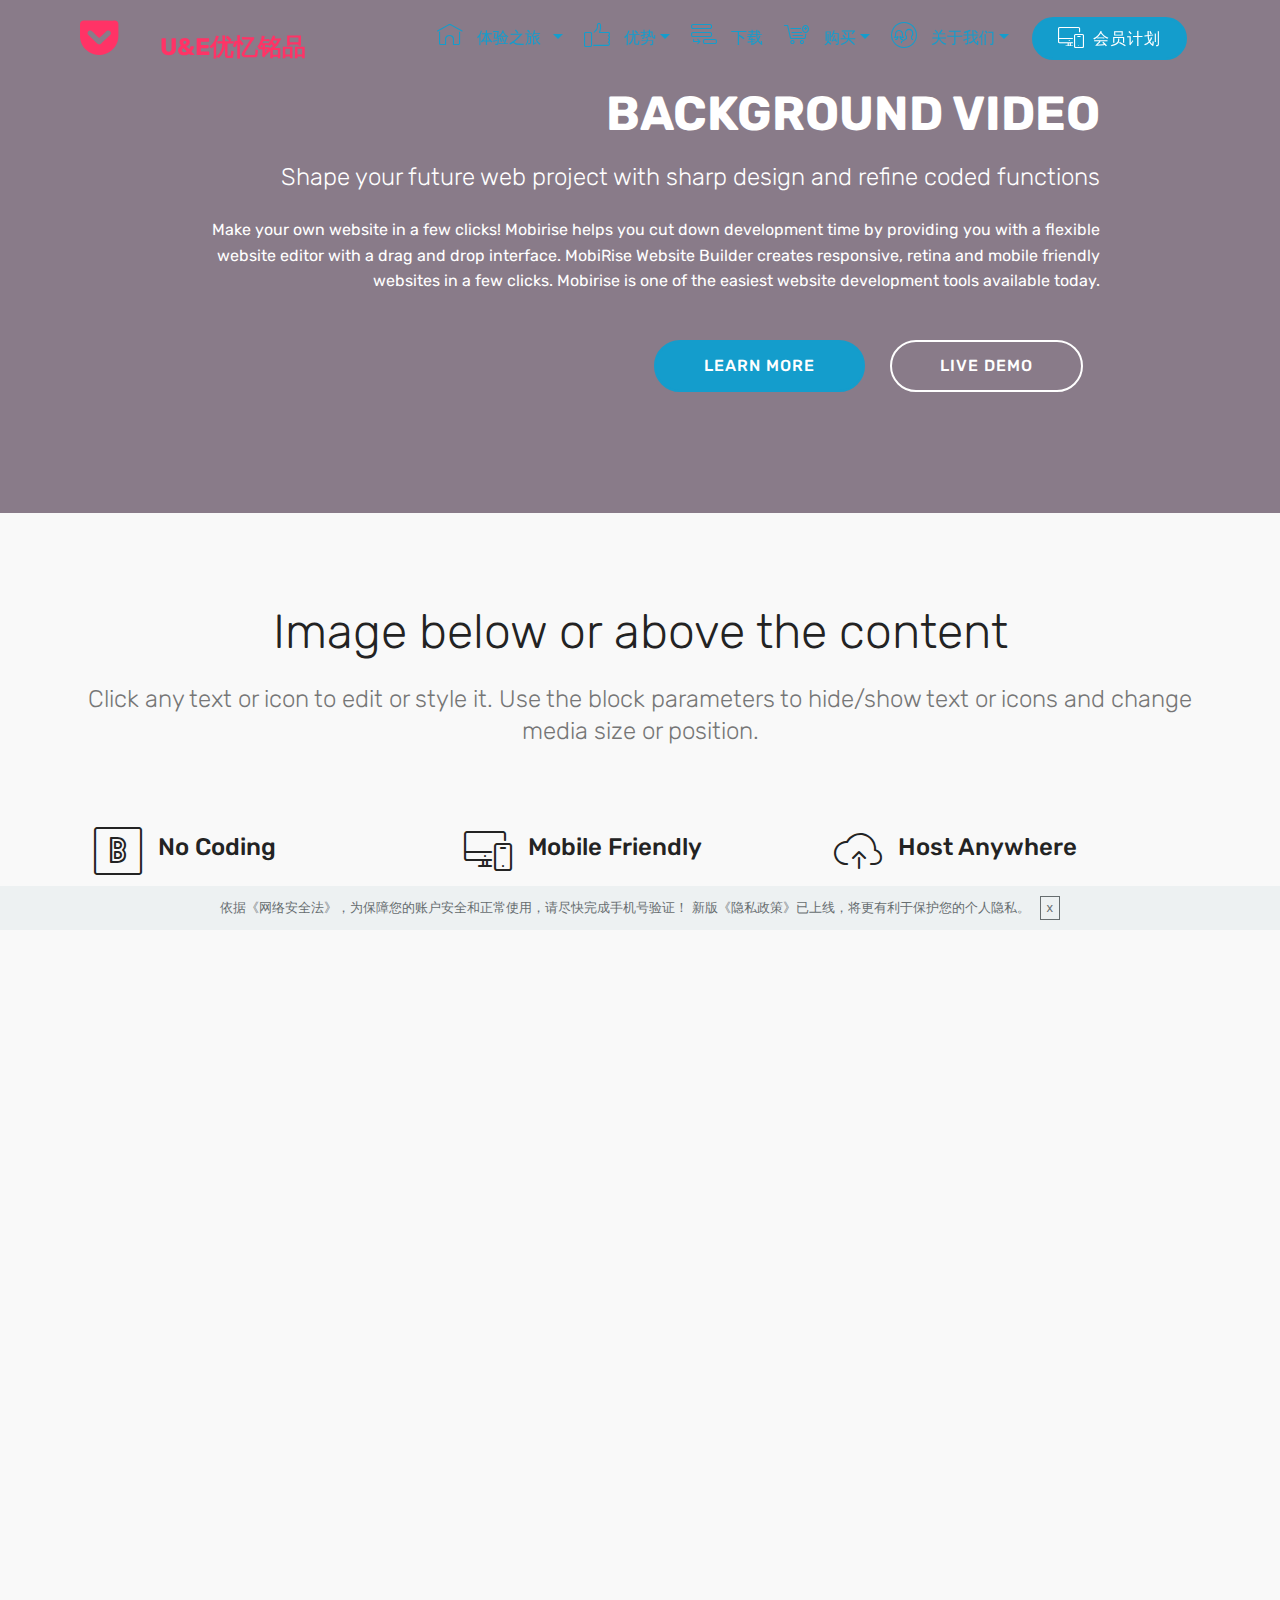
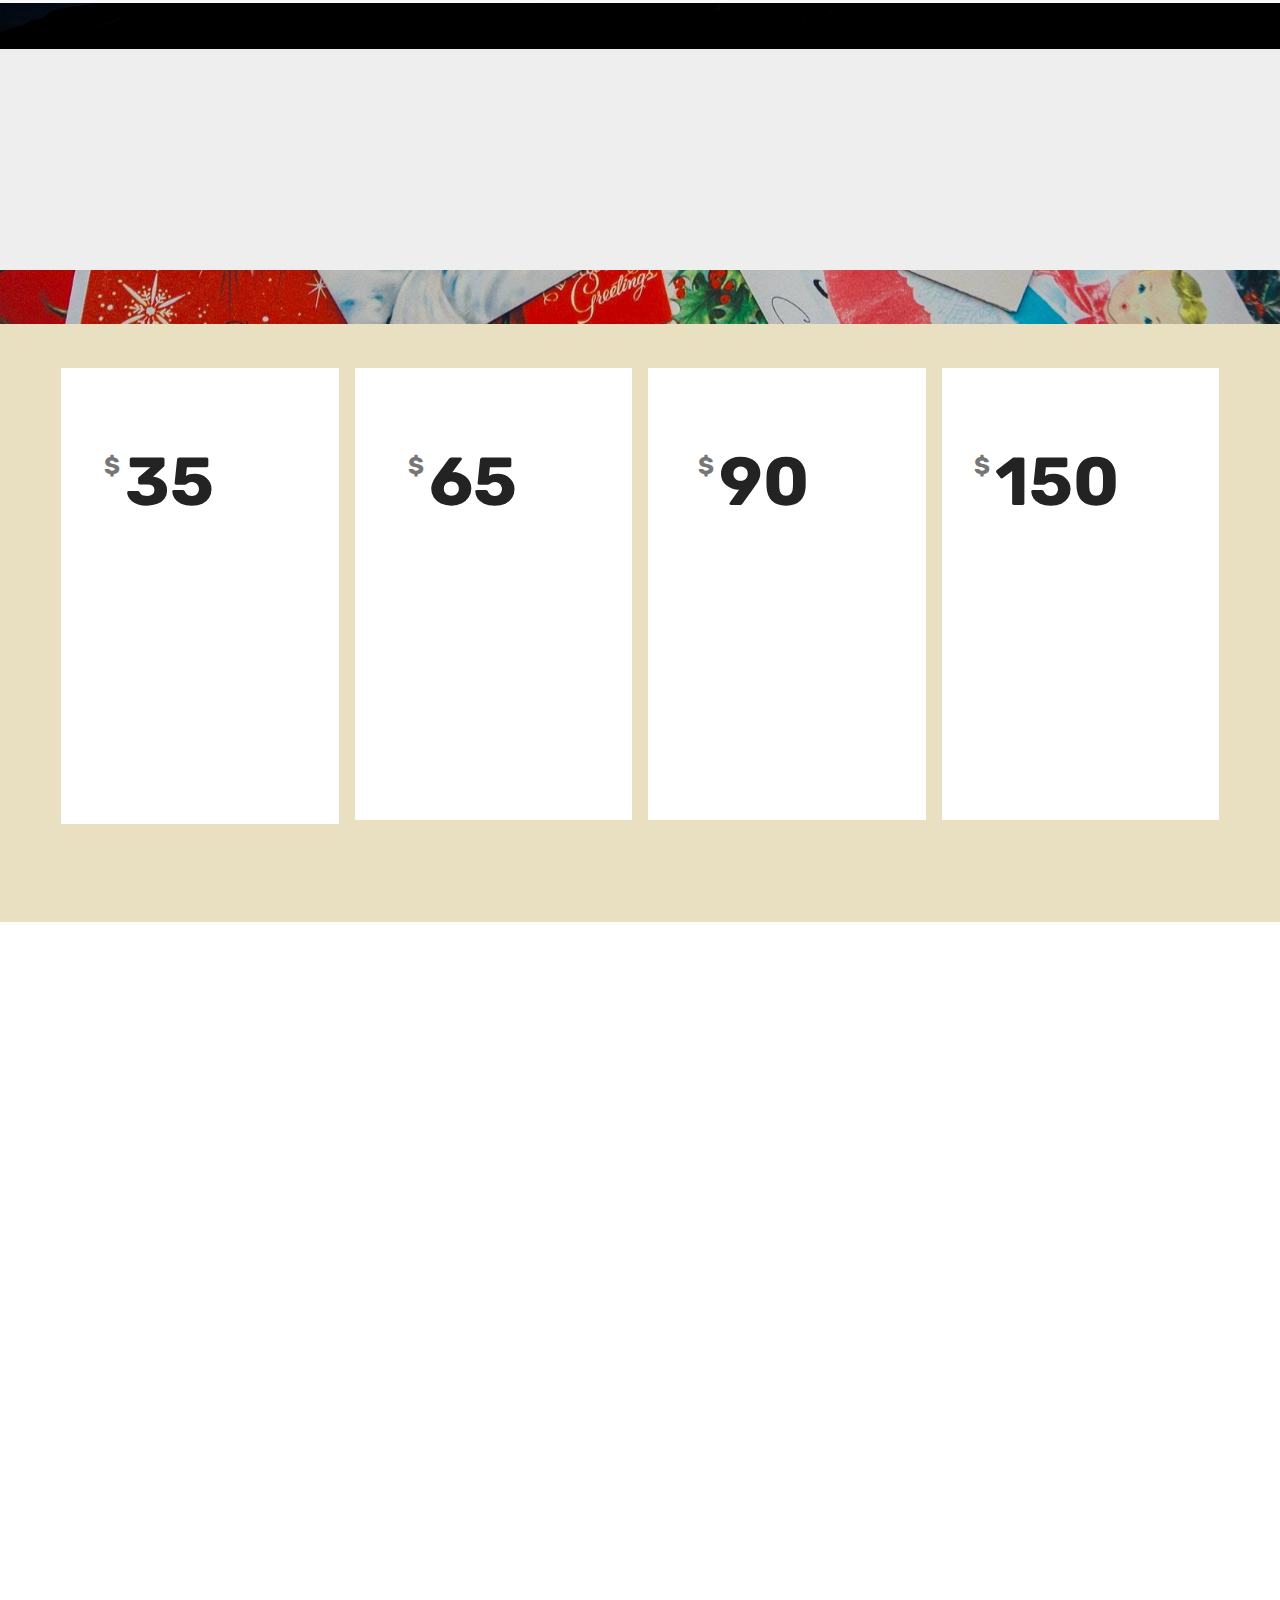
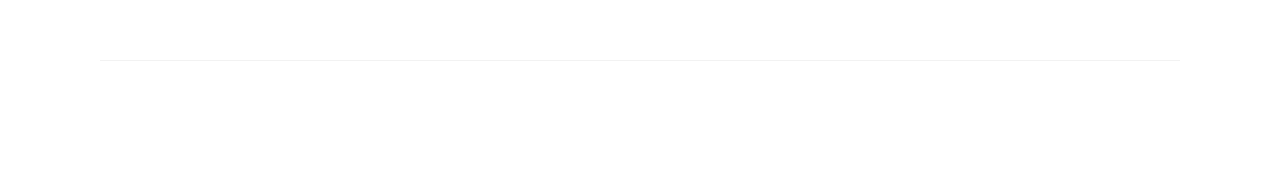
==== commit e51d1caf: "create github pages" ====
--- a/member.html
+++ b/member.html
@@ -24,7 +24,7 @@
   
 </head>
 <body>
-<section class="menu cid-quuMvqnTre" once="menu" id="menu1-y" data-rv-view="2048">
+<section class="menu cid-quuMvqnTre" once="menu" id="menu1-y" data-rv-view="232">
 
     
 
@@ -40,7 +40,7 @@
         <div class="menu-logo">
             <div class="navbar-brand">
                 
-                <span class="navbar-caption-wrap"><a class="navbar-caption text-primary display-5" href="index.html">PARKINSHOP</a></span>
+                <span class="navbar-caption-wrap"><a class="navbar-caption text-secondary display-5" href="index.html"><span class="socicon socicon-pocket mbr-iconfont mbr-iconfont-btn"></span></a><a class="navbar-caption text-secondary display-5" href="index.html" style="display: inline !important;"><span style="font-size: 38.4px;">&nbsp;</span>&nbsp; U&amp;E优忆铭品</a></span>
             </div>
         </div>
         <div class="collapse navbar-collapse" id="navbarSupportedContent">
@@ -62,7 +62,7 @@
     </nav>
 </section>
 
-<section class="engine"><a href="https://mobirise.co/b">free web page creator</a></section><section class="mbr-section info4 cid-quuQ2FsLA5" id="info4-14" data-rv-view="2036">
+<section class="engine"><a href="https://mobirise.co/g">create a website</a></section><section class="mbr-section info4 cid-quuQ2FsLA5" id="info4-14" data-rv-view="220">
 
     
 
@@ -88,7 +88,7 @@
     </div>
 </section>
 
-<section class="features14 cid-quuPJxU9TL" id="features14-11" data-rv-view="2039">
+<section class="features14 cid-quuPJxU9TL" id="features14-11" data-rv-view="223">
     
     
 
@@ -167,7 +167,7 @@
     </div>
 </section>
 
-<section class="mbr-section content5 cid-quuPU03cpD mbr-parallax-background" id="content5-12" data-rv-view="2042">
+<section class="mbr-section content5 cid-quuPU03cpD mbr-parallax-background" id="content5-12" data-rv-view="226">
 
     
 
@@ -189,7 +189,7 @@
     </div>
 </section>
 
-<section class="cid-quv5EiS3FP mbr-parallax-background" id="pricing-tables1-1o" data-rv-view="2045">
+<section class="cid-quv5EiS3FP mbr-parallax-background" id="pricing-tables1-1o" data-rv-view="229">
 
     
 
@@ -333,7 +333,7 @@
     </div>
 </section>
 
-<section class="cid-quuQi1yCvs" id="social-buttons3-17" data-rv-view="2050">
+<section class="cid-quuQi1yCvs" id="social-buttons3-17" data-rv-view="234">
     
     
 
@@ -375,7 +375,7 @@
     </div>
 </section>
 
-<section class="mbr-section form3 cid-quuQqyCMKl" id="form3-19" data-rv-view="2053">
+<section class="mbr-section form3 cid-quuQqyCMKl" id="form3-19" data-rv-view="237">
 
     
 
@@ -394,7 +394,7 @@
                 <div data-form-alert="" hidden="">
                         Thanks for filling out the form!
                 </div>
-                <form class="mbr-form" action="https://mobirise.com/" method="post" data-form-title="Mobirise Form"><input type="hidden" data-form-email="true" value="SfzImX8C59z+4onLWN5WV3RT6mUuZx3qwrz5fQ0WoFMa+YfK50+51zO2AeQ8mBxS10wmuTFz3X+HDth/iI9aHdoZroKCuoGmthSUG0cvL/gbdtHZbnYka6H0y86+mhHv">
+                <form class="mbr-form" action="https://mobirise.com/" method="post" data-form-title="Mobirise Form"><input type="hidden" data-form-email="true" value="aFbkPPgTvHS8WotGSsLisENbuikYZvq7vRzOX57xizRcAYu9at5RqqIymTxNCHL6Wp0m1u2uFPfPjHUk2QCrG9vesPPkpunaK7m2ggoZrBE0zb4uOuAKV2Kfaa3xDw7k">
                     <div class="mbr-subscribe input-group">
                         <input class="form-control" type="email" name="email" placeholder="Email" data-form-field="Email" required="" id="email-form3-19">
                         <span class="input-group-btn"><button href="" type="submit" class="btn btn-primary display-4">加入我们</button></span>
@@ -405,7 +405,7 @@
     </div>
 </section>
 
-<section class="footer3 cid-quuQPLKquq" id="footer3-1a" data-rv-view="2056">
+<section class="footer3 cid-quuQPLKquq" id="footer3-1a" data-rv-view="240">
 
     
 
@@ -441,7 +441,7 @@
                     </div>
 
                     <form class="form-inline" action="https://mobirise.com/" method="post" data-form-title="Mobirise Form">
-                        <input type="hidden" value="rs47XdBx6du2+gzqbeOuWrLHZuLv6UX4BFTwRi3+oD5YF3+GsigesmdZvCd1Oqm6SEWiLWYM4AtWCBch0aHXw/GsZId924Z7DAQJXEH4jEkl7U+Rx76SQzbcoprAwASa" data-form-email="true">
+                        <input type="hidden" value="BULcsVX6hom/pSWthgsD6zeMf2tnmYxzLonXQJ45DwogxQ4D5DPmtjQ3j8jdn5W4dwS35fES/zs5qkSv/LjuQX7x9Wz5363bkddDdY/HdtXmrj5xcVFZTIORD+g5lNWT" data-form-email="true">
                         <div class="form-group">
                             <input type="email" class="form-control input-sm input-inverse my-2" name="email" required="" data-form-field="Email" placeholder="Email" id="email-footer3-1a">
                         </div>
@@ -521,6 +521,6 @@
   
  <div id="scrollToTop" class="scrollToTop mbr-arrow-up"><a style="text-align: center;"><i class="mbri-down mbr-iconfont"></i></a></div>
     <input name="animation" type="hidden">
-  <input name="cookieData" type="hidden" data-cookie-text="本网站使用 cookies 并通过附加的社交媒体功能、统计分析及选择第三方服务来提高用户体验。详情请见隐私政策以获取更多信息。">
+  <input name="cookieData" type="hidden" data-cookie-text="依据《网络安全法》，为保障您的账户安全和正常使用，请尽快完成手机号验证！ 新版《隐私政策》已上线，将更有利于保护您的个人隐私。">
   </body>
 </html>--- a/assets/mobirise/css/mbr-additional.css
+++ b/assets/mobirise/css/mbr-additional.css
@@ -4435,3 +4435,618 @@
     text-align: center !important;
   }
 }
+.cid-quuQ2FsLA5 {
+  padding-top: 90px;
+  padding-bottom: 90px;
+  background-color: #897b89;
+}
+.cid-quw31kz6L7 {
+  padding-top: 60px;
+  padding-bottom: 60px;
+  background-color: #ffffff;
+}
+.cid-quw31kz6L7 .mbr-section-subtitle {
+  color: #767676;
+}
+.cid-quw3lMgc35 {
+  padding-top: 30px;
+  padding-bottom: 30px;
+  background-color: #ffffff;
+}
+.cid-quw3lMgc35 .line {
+  background-color: #149dcc;
+  color: #149dcc;
+  align: center;
+  height: 2px;
+  margin: 0 auto;
+}
+.cid-quw3lMgc35 .section-text {
+  padding: 2rem 0;
+}
+.cid-quw3lMgc35 .inner-container {
+  margin: 0 auto;
+}
+@media (max-width: 768px) {
+  .cid-quw3lMgc35 .inner-container {
+    width: 100% !important;
+  }
+}
+.cid-quw3lMgc35 .section-text DIV {
+  text-align: left;
+}
+.cid-quuMvqnTre .navbar {
+  padding: .5rem 0;
+  background: #333333;
+  transition: none;
+  min-height: 77px;
+}
+.cid-quuMvqnTre .navbar-dropdown.bg-color.transparent.opened {
+  background: #333333;
+}
+.cid-quuMvqnTre a {
+  font-style: normal;
+}
+.cid-quuMvqnTre .nav-item span {
+  padding-right: 0.4em;
+  line-height: 0.5em;
+  vertical-align: text-bottom;
+  position: relative;
+  top: -0.2em;
+  text-decoration: none;
+}
+.cid-quuMvqnTre .nav-item a {
+  padding: 0.7rem 0 !important;
+  margin: 0rem .65rem !important;
+}
+.cid-quuMvqnTre .btn {
+  padding: 0.4rem 1.5rem;
+  display: inline-flex;
+  align-items: center;
+}
+.cid-quuMvqnTre .btn .mbr-iconfont {
+  font-size: 1.6rem;
+}
+.cid-quuMvqnTre .menu-logo {
+  margin-right: auto;
+}
+.cid-quuMvqnTre .menu-logo .navbar-brand {
+  display: flex;
+  margin-left: 5rem;
+  padding: 0;
+  transition: padding .2s;
+  min-height: 3.8rem;
+  align-items: center;
+}
+.cid-quuMvqnTre .menu-logo .navbar-brand .navbar-caption-wrap {
+  display: -webkit-flex;
+  -webkit-align-items: center;
+  align-items: center;
+  word-break: break-word;
+  min-width: 7rem;
+  margin: .3rem 0;
+}
+.cid-quuMvqnTre .menu-logo .navbar-brand .navbar-caption-wrap .navbar-caption {
+  line-height: 1.2rem !important;
+  padding-right: 2rem;
+}
+.cid-quuMvqnTre .menu-logo .navbar-brand .navbar-logo {
+  font-size: 4rem;
+  transition: font-size 0.25s;
+}
+.cid-quuMvqnTre .menu-logo .navbar-brand .navbar-logo img {
+  display: flex;
+}
+.cid-quuMvqnTre .menu-logo .navbar-brand .navbar-logo .mbr-iconfont {
+  transition: font-size 0.25s;
+}
+.cid-quuMvqnTre .navbar-toggleable-sm .navbar-collapse {
+  justify-content: flex-end;
+  -webkit-justify-content: flex-end;
+  padding-right: 5rem;
+  width: auto;
+}
+.cid-quuMvqnTre .navbar-toggleable-sm .navbar-collapse .navbar-nav {
+  flex-wrap: wrap;
+  -webkit-flex-wrap: wrap;
+  padding-left: 0;
+}
+.cid-quuMvqnTre .navbar-toggleable-sm .navbar-collapse .navbar-nav .nav-item {
+  -webkit-align-self: center;
+  align-self: center;
+}
+.cid-quuMvqnTre .navbar-toggleable-sm .navbar-collapse .navbar-buttons {
+  padding-left: 0;
+  padding-bottom: 0;
+}
+.cid-quuMvqnTre .dropdown .dropdown-menu {
+  background: #333333;
+  display: none;
+  position: absolute;
+  min-width: 5rem;
+  padding-top: 1.4rem;
+  padding-bottom: 1.4rem;
+  text-align: left;
+}
+.cid-quuMvqnTre .dropdown .dropdown-menu .dropdown-item {
+  width: auto;
+  padding: 0.235em 1.5385em 0.235em 1.5385em !important;
+}
+.cid-quuMvqnTre .dropdown .dropdown-menu .dropdown-item::after {
+  right: 0.5rem;
+}
+.cid-quuMvqnTre .dropdown .dropdown-menu .dropdown-submenu {
+  margin: 0;
+}
+.cid-quuMvqnTre .dropdown.open > .dropdown-menu {
+  display: block;
+}
+.cid-quuMvqnTre .navbar-toggleable-sm.opened:after {
+  position: absolute;
+  width: 100vw;
+  height: 100vh;
+  content: '';
+  background-color: rgba(0, 0, 0, 0.1);
+  left: 0;
+  bottom: 0;
+  transform: translateY(100%);
+  -webkit-transform: translateY(100%);
+  z-index: 1000;
+}
+.cid-quuMvqnTre .navbar.navbar-short {
+  min-height: 60px;
+  transition: all .2s;
+}
+.cid-quuMvqnTre .navbar.navbar-short .navbar-toggler-right {
+  top: 20px;
+}
+.cid-quuMvqnTre .navbar.navbar-short .navbar-logo a {
+  font-size: 2.5rem !important;
+  line-height: 2.5rem;
+  transition: font-size 0.25s;
+}
+.cid-quuMvqnTre .navbar.navbar-short .navbar-logo a .mbr-iconfont {
+  font-size: 2.5rem !important;
+}
+.cid-quuMvqnTre .navbar.navbar-short .navbar-logo a img {
+  height: 3rem !important;
+}
+.cid-quuMvqnTre .navbar.navbar-short .navbar-brand {
+  min-height: 3rem;
+}
+.cid-quuMvqnTre button.navbar-toggler {
+  width: 31px;
+  height: 18px;
+  cursor: pointer;
+  transition: all .2s;
+  top: 1.5rem;
+  right: 1rem;
+}
+.cid-quuMvqnTre button.navbar-toggler:focus {
+  outline: none;
+}
+.cid-quuMvqnTre button.navbar-toggler .hamburger span {
+  position: absolute;
+  right: 0;
+  width: 30px;
+  height: 2px;
+  border-right: 5px;
+  background-color: #ffffff;
+}
+.cid-quuMvqnTre button.navbar-toggler .hamburger span:nth-child(1) {
+  top: 0;
+  transition: all .2s;
+}
+.cid-quuMvqnTre button.navbar-toggler .hamburger span:nth-child(2) {
+  top: 8px;
+  transition: all .15s;
+}
+.cid-quuMvqnTre button.navbar-toggler .hamburger span:nth-child(3) {
+  top: 8px;
+  transition: all .15s;
+}
+.cid-quuMvqnTre button.navbar-toggler .hamburger span:nth-child(4) {
+  top: 16px;
+  transition: all .2s;
+}
+.cid-quuMvqnTre nav.opened .hamburger span:nth-child(1) {
+  top: 8px;
+  width: 0;
+  opacity: 0;
+  right: 50%;
+  transition: all .2s;
+}
+.cid-quuMvqnTre nav.opened .hamburger span:nth-child(2) {
+  -webkit-transform: rotate(45deg);
+  transform: rotate(45deg);
+  transition: all .25s;
+}
+.cid-quuMvqnTre nav.opened .hamburger span:nth-child(3) {
+  -webkit-transform: rotate(-45deg);
+  transform: rotate(-45deg);
+  transition: all .25s;
+}
+.cid-quuMvqnTre nav.opened .hamburger span:nth-child(4) {
+  top: 8px;
+  width: 0;
+  opacity: 0;
+  right: 50%;
+  transition: all .2s;
+}
+.cid-quuMvqnTre .collapsed.navbar-expand {
+  flex-direction: column;
+}
+.cid-quuMvqnTre .collapsed .btn {
+  display: flex;
+}
+.cid-quuMvqnTre .collapsed .navbar-collapse {
+  display: none !important;
+  padding-right: 0 !important;
+}
+.cid-quuMvqnTre .collapsed .navbar-collapse.collapsing,
+.cid-quuMvqnTre .collapsed .navbar-collapse.show {
+  display: block !important;
+}
+.cid-quuMvqnTre .collapsed .navbar-collapse.collapsing .navbar-nav,
+.cid-quuMvqnTre .collapsed .navbar-collapse.show .navbar-nav {
+  display: block;
+  text-align: center;
+}
+.cid-quuMvqnTre .collapsed .navbar-collapse.collapsing .navbar-nav .nav-item,
+.cid-quuMvqnTre .collapsed .navbar-collapse.show .navbar-nav .nav-item {
+  clear: both;
+}
+.cid-quuMvqnTre .collapsed .navbar-collapse.collapsing .navbar-buttons,
+.cid-quuMvqnTre .collapsed .navbar-collapse.show .navbar-buttons {
+  text-align: center;
+}
+.cid-quuMvqnTre .collapsed .navbar-collapse.collapsing .navbar-buttons:last-child,
+.cid-quuMvqnTre .collapsed .navbar-collapse.show .navbar-buttons:last-child {
+  margin-bottom: 1rem;
+}
+.cid-quuMvqnTre .collapsed button.navbar-toggler {
+  display: block;
+}
+.cid-quuMvqnTre .collapsed .navbar-brand {
+  margin-left: 1rem !important;
+}
+.cid-quuMvqnTre .collapsed .navbar-toggleable-sm {
+  flex-direction: column;
+  -webkit-flex-direction: column;
+}
+.cid-quuMvqnTre .collapsed .dropdown .dropdown-menu {
+  width: 100%;
+  text-align: center;
+  position: relative;
+  opacity: 0;
+  display: block;
+  height: 0;
+  visibility: hidden;
+  padding: 0;
+  transition-duration: .5s;
+  transition-property: opacity,padding,height;
+}
+.cid-quuMvqnTre .collapsed .dropdown.open > .dropdown-menu {
+  position: relative;
+  opacity: 1;
+  height: auto;
+  padding: 1.4rem 0;
+  visibility: visible;
+}
+.cid-quuMvqnTre .collapsed .dropdown .dropdown-submenu {
+  left: 0;
+  text-align: center;
+  width: 100%;
+}
+.cid-quuMvqnTre .collapsed .dropdown .dropdown-toggle[data-toggle="dropdown-submenu"]::after {
+  margin-top: 0;
+  position: inherit;
+  right: 0;
+  top: 50%;
+  display: inline-block;
+  width: 0;
+  height: 0;
+  margin-left: .3em;
+  vertical-align: middle;
+  content: "";
+  border-top: .30em solid;
+  border-right: .30em solid transparent;
+  border-left: .30em solid transparent;
+}
+@media (max-width: 991px) {
+  .cid-quuMvqnTre .navbar-expand {
+    flex-direction: column;
+  }
+  .cid-quuMvqnTre img {
+    height: 3.8rem !important;
+  }
+  .cid-quuMvqnTre .btn {
+    display: flex;
+  }
+  .cid-quuMvqnTre button.navbar-toggler {
+    display: block;
+  }
+  .cid-quuMvqnTre .navbar-brand {
+    margin-left: 1rem !important;
+  }
+  .cid-quuMvqnTre .navbar-toggleable-sm {
+    flex-direction: column;
+    -webkit-flex-direction: column;
+  }
+  .cid-quuMvqnTre .navbar-collapse {
+    display: none !important;
+    padding-right: 0 !important;
+  }
+  .cid-quuMvqnTre .navbar-collapse.collapsing,
+  .cid-quuMvqnTre .navbar-collapse.show {
+    display: block !important;
+  }
+  .cid-quuMvqnTre .navbar-collapse.collapsing .navbar-nav,
+  .cid-quuMvqnTre .navbar-collapse.show .navbar-nav {
+    display: block;
+    text-align: center;
+  }
+  .cid-quuMvqnTre .navbar-collapse.collapsing .navbar-nav .nav-item,
+  .cid-quuMvqnTre .navbar-collapse.show .navbar-nav .nav-item {
+    clear: both;
+  }
+  .cid-quuMvqnTre .navbar-collapse.collapsing .navbar-buttons,
+  .cid-quuMvqnTre .navbar-collapse.show .navbar-buttons {
+    text-align: center;
+  }
+  .cid-quuMvqnTre .navbar-collapse.collapsing .navbar-buttons:last-child,
+  .cid-quuMvqnTre .navbar-collapse.show .navbar-buttons:last-child {
+    margin-bottom: 1rem;
+  }
+  .cid-quuMvqnTre .dropdown .dropdown-menu {
+    width: 100%;
+    text-align: center;
+    position: relative;
+    opacity: 0;
+    display: block;
+    height: 0;
+    visibility: hidden;
+    padding: 0;
+    transition-duration: .5s;
+    transition-property: opacity,padding,height;
+  }
+  .cid-quuMvqnTre .dropdown.open > .dropdown-menu {
+    position: relative;
+    opacity: 1;
+    height: auto;
+    padding: 1.4rem 0;
+    visibility: visible;
+  }
+  .cid-quuMvqnTre .dropdown .dropdown-submenu {
+    left: 0;
+    text-align: center;
+    width: 100%;
+  }
+  .cid-quuMvqnTre .dropdown .dropdown-toggle[data-toggle="dropdown-submenu"]::after {
+    margin-top: 0;
+    position: inherit;
+    right: 0;
+    top: 50%;
+    display: inline-block;
+    width: 0;
+    height: 0;
+    margin-left: .3em;
+    vertical-align: middle;
+    content: "";
+    border-top: .30em solid;
+    border-right: .30em solid transparent;
+    border-left: .30em solid transparent;
+  }
+}
+@media (min-width: 767px) {
+  .cid-quuMvqnTre .menu-logo {
+    flex-shrink: 0;
+  }
+}
+.cid-quuQqyCMKl {
+  padding-top: 45px;
+  padding-bottom: 15px;
+  background-color: #ffffff;
+}
+.cid-quuQqyCMKl .mbr-section-subtitle {
+  color: #767676;
+}
+.cid-quuQqyCMKl .formoid {
+  margin: auto;
+}
+.cid-quuQqyCMKl .form-control {
+  padding-left: 1.5rem;
+  padding-right: 1.5rem;
+}
+.cid-quuQqyCMKl a.btn {
+  flex: 0 0 auto;
+  -webkit-flex: 0 0 auto;
+}
+.cid-quuQqyCMKl .input-group-btn {
+  align-self: center;
+  -webkit-align-self: center;
+  z-index: 3;
+}
+.cid-quuQqyCMKl .input-group-btn .btn {
+  padding-top: 1rem;
+  padding-bottom: 1rem;
+  border-top-right-radius: 3px;
+  border-bottom-right-radius: 3px;
+}
+.cid-quuQqyCMKl a:not([href]):not([tabindex]) {
+  color: #fff;
+}
+.cid-quuQqyCMKl a.btn-white:not([href]):not([tabindex]) {
+  color: #333;
+}
+.cid-quuQqyCMKl .mbr-subscribe .input-group-btn {
+  display: inline-block;
+}
+.cid-quuQqyCMKl .mbr-subscribe .input-group-btn button,
+.cid-quuQqyCMKl .mbr-subscribe .input-group-btn a {
+  margin-top: 0 !important;
+  margin-bottom: 0 !important;
+}
+@media (max-width: 350px) {
+  .cid-quuQqyCMKl .mbr-subscribe {
+    flex-direction: column;
+    -webkit-flex-direction: column;
+  }
+  .cid-quuQqyCMKl input[type="email"] {
+    width: 100%;
+    margin-bottom: 2px;
+  }
+  .cid-quuQqyCMKl .input-group-btn {
+    width: 100%;
+  }
+  .cid-quuQqyCMKl .input-group-btn .btn {
+    border-radius: 3px;
+  }
+}
+@media (max-width: 768px) {
+  .cid-quuQqyCMKl .input-group-btn a.btn {
+    width: 100%;
+  }
+  .cid-quuQqyCMKl .input-group-btn {
+    width: calc(92%);
+  }
+  .cid-quuQqyCMKl .input-group-btn button[type="submit"] {
+    width: 100%;
+  }
+  .cid-quuQqyCMKl .input-group {
+    display: flex;
+    flex-direction: column;
+    flex-wrap: wrap;
+    margin: auto;
+    max-width: 300px;
+  }
+  .cid-quuQqyCMKl .input-group input[type="email"] {
+    width: 100%;
+    margin-bottom: 3px;
+  }
+  .cid-quuQqyCMKl .input-group span {
+    display: inline;
+    padding-left: 0;
+    padding-right: 0;
+  }
+  .cid-quuQqyCMKl .input-group-btn button,
+  .cid-quuQqyCMKl .input-group-btn a {
+    margin-left: 0 !important;
+    margin-right: 0 !important;
+  }
+}
+@media (min-width: 769px) {
+  .cid-quuQqyCMKl .mbr-subscribe > * {
+    margin: 0 0.5rem;
+  }
+}
+.cid-quuQPLKquq {
+  padding-top: 60px;
+  padding-bottom: 60px;
+  background-color: #ffffff;
+}
+.cid-quuQPLKquq .form-text {
+  color: #767676;
+}
+@media (max-width: 767px) {
+  .cid-quuQPLKquq .content {
+    text-align: center;
+  }
+  .cid-quuQPLKquq .content > div:not(:last-child) {
+    margin-bottom: 2rem;
+  }
+}
+.cid-quuQPLKquq .input-group {
+  flex-wrap: wrap;
+  -webkit-flex-wrap: wrap;
+  justify-content: center;
+}
+.cid-quuQPLKquq .input-group-btn {
+  display: inline-block;
+}
+.cid-quuQPLKquq .input-group-btn a.btn {
+  margin: 0 !important;
+  color: #fff;
+}
+.cid-quuQPLKquq .img-logo img {
+  height: 6rem;
+}
+.cid-quuQPLKquq [type="email"] {
+  font-size: .75rem;
+  text-align: center;
+  min-width: 150px;
+}
+.cid-quuQPLKquq [type="submit"] {
+  padding: .75rem 1.5625rem !important;
+  margin-left: .625rem;
+  text-transform: none;
+  text-align: center;
+}
+.cid-quuQPLKquq .copyright .mbr-text {
+  color: #767676;
+}
+@media (max-width: 767px) {
+  .cid-quuQPLKquq .footer-lower .copyright {
+    margin-bottom: 1rem;
+    text-align: center;
+  }
+}
+.cid-quuQPLKquq .footer-lower hr {
+  margin: 1rem 0;
+  border-color: #000;
+  opacity: .05;
+}
+.cid-quuQPLKquq .footer-lower .social-list {
+  padding-left: 0;
+  margin-bottom: 0;
+  list-style: none;
+  display: flex;
+  flex-wrap: wrap;
+  justify-content: flex-end;
+  -webkit-justify-content: flex-end;
+}
+.cid-quuQPLKquq .footer-lower .social-list .mbr-iconfont-social {
+  font-size: 1.3rem;
+  color: #232323;
+}
+.cid-quuQPLKquq .footer-lower .social-list .soc-item {
+  margin: 0 .5rem;
+}
+.cid-quuQPLKquq .footer-lower .social-list a {
+  margin: 0;
+  opacity: .5;
+  -webkit-transition: .2s linear;
+  transition: .2s linear;
+}
+.cid-quuQPLKquq .footer-lower .social-list a:hover {
+  opacity: 1;
+}
+@media (max-width: 767px) {
+  .cid-quuQPLKquq .footer-lower .social-list {
+    justify-content: center;
+    -webkit-justify-content: center;
+  }
+}
+.cid-quuQPLKquq form .input-group input.form-control,
+.cid-quuQPLKquq form .input-group-btn .btn {
+  border-top-right-radius: 3px;
+  border-bottom-right-radius: 3px;
+  border-top-left-radius: 3px;
+  border-bottom-left-radius: 3px;
+}
+.cid-quuQPLKquq .form-inline {
+  justify-content: center;
+}
+.cid-quuQPLKquq .form-group {
+  margin: 0;
+}
+@media (max-width: 767px) {
+  .cid-quuQPLKquq .foot-logo {
+    text-align: center !important;
+  }
+  .cid-quuQPLKquq .foot-title {
+    text-align: center !important;
+  }
+  .cid-quuQPLKquq .mbr-text {
+    text-align: center !important;
+  }
+}
